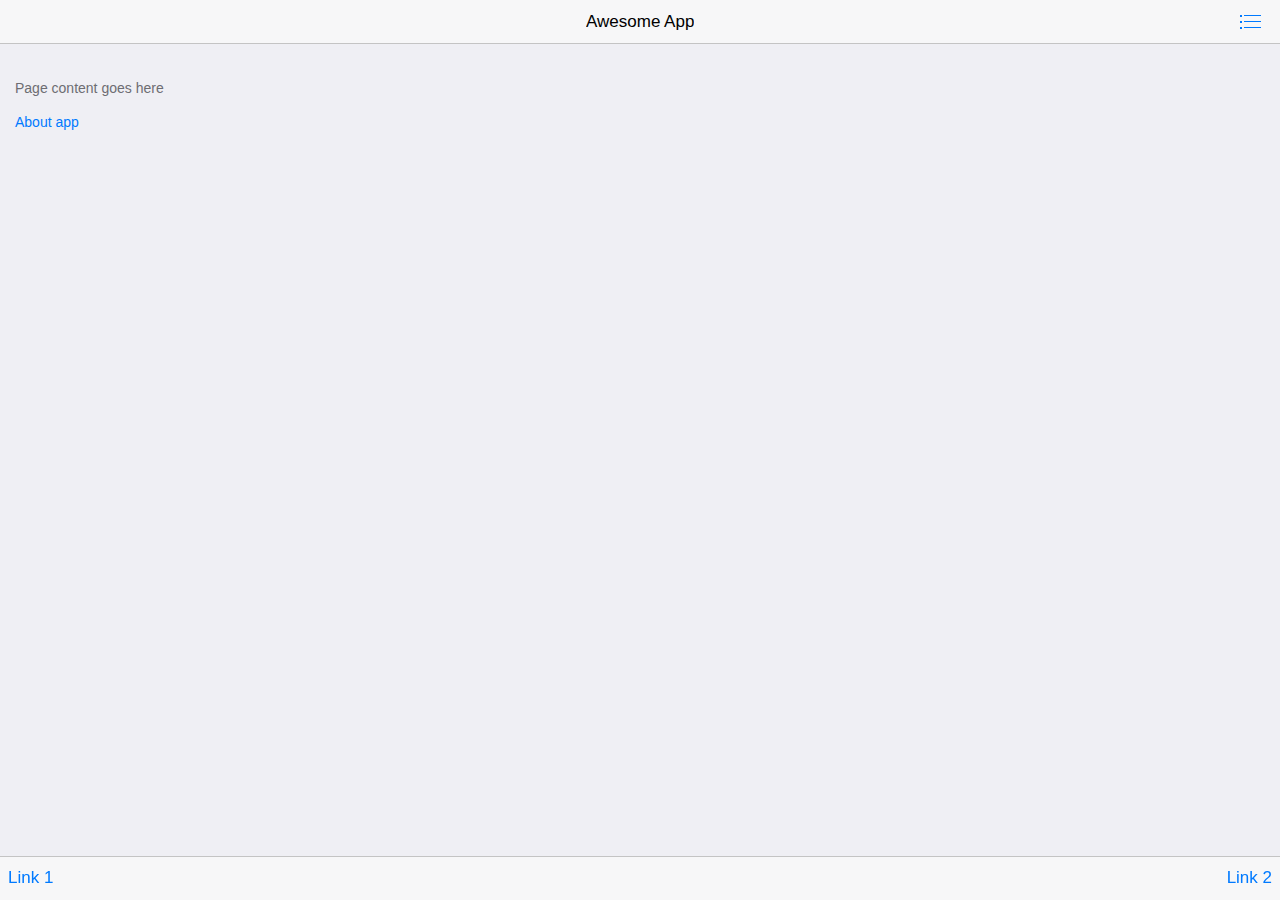
==== www/index.html @ 5a1fbdae "Initial Commit" ====
<!DOCTYPE html>
<html>
<head>
    <!--
        Customize this policy to fit your own app's needs. For more guidance, see:
            https://github.com/apache/cordova-plugin-whitelist/blob/master/README.md#content-security-policy
        Some notes:
            * gap: is required only on iOS (when using UIWebView) and is needed for JS->native communication
            * https://ssl.gstatic.com is required only on Android and is needed for TalkBack to function properly
            * Disables use of inline scripts in order to mitigate risk of XSS vulnerabilities. To change this:
                * Enable inline JS: add 'unsafe-inline' to default-src
        -->
    <meta http-equiv="Content-Security-Policy" content="default-src 'self' data: gap: https://ssl.gstatic.com 'unsafe-eval'; style-src 'self' 'unsafe-inline'; media-src *">

    <!-- Required meta tags-->
    <meta charset="utf-8">
    <meta name="viewport" content="width=device-width, initial-scale=1, maximum-scale=1, minimum-scale=1, user-scalable=no, minimal-ui">
    <meta name="apple-mobile-web-app-capable" content="yes">
    <meta name="apple-mobile-web-app-status-bar-style" content="black">
    <meta name="format-detection" content="telephone=no">
    <meta name="msapplication-tap-highlight" content="no">

    <!-- Your app title -->
    <title>My App</title>

    <!-- This template defaults to the iOS CSS theme. To support both iOS and material design themes, see the Framework7 Tutorial at the link below:
        http://www.idangero.us/framework7/tutorials/maintain-both-ios-and-material-themes-in-single-app.html
     -->

    <link rel="stylesheet" href="lib/framework7/css/framework7.ios.min.css">
    <link rel="stylesheet" href="lib/framework7/css/framework7.ios.colors.min.css">

    <link rel="stylesheet" href="css/styles.css">
</head>

<body>
    <!-- Status bar overlay for full screen mode (PhoneGap) -->
    <div class="statusbar-overlay"></div>

    <!-- Panels overlay-->
    <div class="panel-overlay"></div>
    <!-- Left panel with reveal effect-->
    <div class="panel panel-left panel-reveal">
        <div class="content-block">
            <p>Left panel content goes here</p>
        </div>
    </div>

    <!-- Views -->
    <div class="views">
        <!-- Your main view, should have "view-main" class -->
        <div class="view view-main">
            <!-- Top Navbar-->
            <div class="navbar">
                <div class="navbar-inner">
                    <!-- We need cool sliding animation on title element, so we have additional "sliding" class -->
                    <div class="center sliding">Awesome App</div>
                    <div class="right">
                        <!--
                          Right link contains only icon - additional "icon-only" class
                          Additional "open-panel" class tells app to open panel when we click on this link
                        -->
                        <a href="#" class="link icon-only open-panel"><i class="icon icon-bars"></i></a>
                    </div>
                </div>
            </div>
            <!-- Pages container, because we use fixed-through navbar and toolbar, it has additional appropriate classes-->
            <div class="pages navbar-through toolbar-through">
                <!-- Page, "data-page" contains page name -->
                <div data-page="index" class="page">
                    <!-- Scrollable page content -->
                    <div class="page-content">
                        <div class="content-block">
                            <p>Page content goes here</p>
                            <!-- Link to another page -->
                            <a href="about.html">About app</a>
                        </div>
                    </div>
                </div>
            </div>
            <!-- Bottom Toolbar-->
            <div class="toolbar">
                <div class="toolbar-inner">
                    <!-- Toolbar links -->
                    <a href="#" class="link">Link 1</a>
                    <a href="#" class="link">Link 2</a>
                </div>
            </div>
        </div>
    </div>

    <script type="text/javascript" src="cordova.js"></script>
    <script type="text/javascript" src="lib/framework7/js/framework7.min.js"></script>
    <script type="text/javascript" src="js/my-app.js"></script>
</body>

</html>
---- www/lib/framework7/css/framework7.ios.min.css ----
/**
 * Framework7 1.4.0
 * Full Featured Mobile HTML Framework For Building iOS & Android Apps
 * 
 * http://www.idangero.us/framework7
 * 
 * Copyright 2015, Vladimir Kharlampidi
 * The iDangero.us
 * http://www.idangero.us/
 * 
 * Licensed under MIT
 * 
 * Released on: December 7, 2015
 */
body,html{position:relative;height:100%;width:100%;overflow-x:hidden}body{font-family:-apple-system,SF UI Text,Helvetica Neue,Helvetica,Arial,sans-serif;margin:0;padding:0;color:#000;font-size:14px;line-height:1.4;width:100%;-webkit-text-size-adjust:100%;background:#fff;overflow:hidden}@media all and (width:1024px) and (height:691px) and (orientation:landscape){body,html{height:671px}}@media all and (width:1024px) and (height:692px) and (orientation:landscape){body,html{height:672px}}*{-webkit-tap-highlight-color:transparent;-webkit-touch-callout:none}a,input,select,textarea{outline:0}a{text-decoration:none;color:#007aff}p{margin:1em 0}.row{display:-webkit-box;display:-ms-flexbox;display:-webkit-flex;display:flex;-webkit-box-pack:justify;-ms-flex-pack:justify;-webkit-justify-content:space-between;justify-content:space-between;-webkit-box-lines:multiple;-moz-box-lines:multiple;-webkit-flex-wrap:wrap;-ms-flex-wrap:wrap;flex-wrap:wrap;-webkit-box-align:start;-ms-flex-align:start;-webkit-align-items:flex-start;align-items:flex-start}.row>[class*=col-]{box-sizing:border-box}.row .col-auto{width:100%}.row .col-100{width:100%;width:-webkit-calc((100% - 15px*0)/ 1);width:calc((100% - 15px*0)/ 1)}.row.no-gutter .col-100{width:100%}.row .col-95{width:95%;width:-webkit-calc((100% - 15px*.05263157894736836)/ 1.0526315789473684);width:calc((100% - 15px*.05263157894736836)/ 1.0526315789473684)}.row.no-gutter .col-95{width:95%}.row .col-90{width:90%;width:-webkit-calc((100% - 15px*.11111111111111116)/ 1.1111111111111112);width:calc((100% - 15px*.11111111111111116)/ 1.1111111111111112)}.row.no-gutter .col-90{width:90%}.row .col-85{width:85%;width:-webkit-calc((100% - 15px*.17647058823529416)/ 1.1764705882352942);width:calc((100% - 15px*.17647058823529416)/ 1.1764705882352942)}.row.no-gutter .col-85{width:85%}.row .col-80{width:80%;width:-webkit-calc((100% - 15px*.25)/ 1.25);width:calc((100% - 15px*.25)/ 1.25)}.row.no-gutter .col-80{width:80%}.row .col-75{width:75%;width:-webkit-calc((100% - 15px*.33333333333333326)/ 1.3333333333333333);width:calc((100% - 15px*.33333333333333326)/ 1.3333333333333333)}.row.no-gutter .col-75{width:75%}.row .col-66{width:66.66666666666666%;width:-webkit-calc((100% - 15px*.5000000000000002)/ 1.5000000000000002);width:calc((100% - 15px*.5000000000000002)/ 1.5000000000000002)}.row.no-gutter .col-66{width:66.66666666666666%}.row .col-60{width:60%;width:-webkit-calc((100% - 15px*.6666666666666667)/ 1.6666666666666667);width:calc((100% - 15px*.6666666666666667)/ 1.6666666666666667)}.row.no-gutter .col-60{width:60%}.row .col-50{width:50%;width:-webkit-calc((100% - 15px*1)/ 2);width:calc((100% - 15px*1)/ 2)}.row.no-gutter .col-50{width:50%}.row .col-40{width:40%;width:-webkit-calc((100% - 15px*1.5)/ 2.5);width:calc((100% - 15px*1.5)/ 2.5)}.row.no-gutter .col-40{width:40%}.row .col-33{width:33.333333333333336%;width:-webkit-calc((100% - 15px*2)/ 3);width:calc((100% - 15px*2)/ 3)}.row.no-gutter .col-33{width:33.333333333333336%}.row .col-25{width:25%;width:-webkit-calc((100% - 15px*3)/ 4);width:calc((100% - 15px*3)/ 4)}.row.no-gutter .col-25{width:25%}.row .col-20{width:20%;width:-webkit-calc((100% - 15px*4)/ 5);width:calc((100% - 15px*4)/ 5)}.row.no-gutter .col-20{width:20%}.row .col-15{width:15%;width:-webkit-calc((100% - 15px*5.666666666666667)/ 6.666666666666667);width:calc((100% - 15px*5.666666666666667)/ 6.666666666666667)}.row.no-gutter .col-15{width:15%}.row .col-10{width:10%;width:-webkit-calc((100% - 15px*9)/ 10);width:calc((100% - 15px*9)/ 10)}.row.no-gutter .col-10{width:10%}.row .col-5{width:5%;width:-webkit-calc((100% - 15px*19)/ 20);width:calc((100% - 15px*19)/ 20)}.row.no-gutter .col-5{width:5%}.row .col-auto:nth-last-child(1),.row .col-auto:nth-last-child(1)~.col-auto{width:100%;width:-webkit-calc((100% - 15px*0)/ 1);width:calc((100% - 15px*0)/ 1)}.row.no-gutter .col-auto:nth-last-child(1),.row.no-gutter .col-auto:nth-last-child(1)~.col-auto{width:100%}.row .col-auto:nth-last-child(2),.row .col-auto:nth-last-child(2)~.col-auto{width:50%;width:-webkit-calc((100% - 15px*1)/ 2);width:calc((100% - 15px*1)/ 2)}.row.no-gutter .col-auto:nth-last-child(2),.row.no-gutter .col-auto:nth-last-child(2)~.col-auto{width:50%}.row .col-auto:nth-last-child(3),.row .col-auto:nth-last-child(3)~.col-auto{width:33.33333333%;width:-webkit-calc((100% - 15px*2)/ 3);width:calc((100% - 15px*2)/ 3)}.row.no-gutter .col-auto:nth-last-child(3),.row.no-gutter .col-auto:nth-last-child(3)~.col-auto{width:33.33333333%}.row .col-auto:nth-last-child(4),.row .col-auto:nth-last-child(4)~.col-auto{width:25%;width:-webkit-calc((100% - 15px*3)/ 4);width:calc((100% - 15px*3)/ 4)}.row.no-gutter .col-auto:nth-last-child(4),.row.no-gutter .col-auto:nth-last-child(4)~.col-auto{width:25%}.row .col-auto:nth-last-child(5),.row .col-auto:nth-last-child(5)~.col-auto{width:20%;width:-webkit-calc((100% - 15px*4)/ 5);width:calc((100% - 15px*4)/ 5)}.row.no-gutter .col-auto:nth-last-child(5),.row.no-gutter .col-auto:nth-last-child(5)~.col-auto{width:20%}.row .col-auto:nth-last-child(6),.row .col-auto:nth-last-child(6)~.col-auto{width:16.66666667%;width:-webkit-calc((100% - 15px*5)/ 6);width:calc((100% - 15px*5)/ 6)}.row.no-gutter .col-auto:nth-last-child(6),.row.no-gutter .col-auto:nth-last-child(6)~.col-auto{width:16.66666667%}.row .col-auto:nth-last-child(7),.row .col-auto:nth-last-child(7)~.col-auto{width:14.28571429%;width:-webkit-calc((100% - 15px*6)/ 7);width:calc((100% - 15px*6)/ 7)}.row.no-gutter .col-auto:nth-last-child(7),.row.no-gutter .col-auto:nth-last-child(7)~.col-auto{width:14.28571429%}.row .col-auto:nth-last-child(8),.row .col-auto:nth-last-child(8)~.col-auto{width:12.5%;width:-webkit-calc((100% - 15px*7)/ 8);width:calc((100% - 15px*7)/ 8)}.row.no-gutter .col-auto:nth-last-child(8),.row.no-gutter .col-auto:nth-last-child(8)~.col-auto{width:12.5%}.row .col-auto:nth-last-child(9),.row .col-auto:nth-last-child(9)~.col-auto{width:11.11111111%;width:-webkit-calc((100% - 15px*8)/ 9);width:calc((100% - 15px*8)/ 9)}.row.no-gutter .col-auto:nth-last-child(9),.row.no-gutter .col-auto:nth-last-child(9)~.col-auto{width:11.11111111%}.row .col-auto:nth-last-child(10),.row .col-auto:nth-last-child(10)~.col-auto{width:10%;width:-webkit-calc((100% - 15px*9)/ 10);width:calc((100% - 15px*9)/ 10)}.row.no-gutter .col-auto:nth-last-child(10),.row.no-gutter .col-auto:nth-last-child(10)~.col-auto{width:10%}.row .col-auto:nth-last-child(11),.row .col-auto:nth-last-child(11)~.col-auto{width:9.09090909%;width:-webkit-calc((100% - 15px*10)/ 11);width:calc((100% - 15px*10)/ 11)}.row.no-gutter .col-auto:nth-last-child(11),.row.no-gutter .col-auto:nth-last-child(11)~.col-auto{width:9.09090909%}.row .col-auto:nth-last-child(12),.row .col-auto:nth-last-child(12)~.col-auto{width:8.33333333%;width:-webkit-calc((100% - 15px*11)/ 12);width:calc((100% - 15px*11)/ 12)}.row.no-gutter .col-auto:nth-last-child(12),.row.no-gutter .col-auto:nth-last-child(12)~.col-auto{width:8.33333333%}.row .col-auto:nth-last-child(13),.row .col-auto:nth-last-child(13)~.col-auto{width:7.69230769%;width:-webkit-calc((100% - 15px*12)/ 13);width:calc((100% - 15px*12)/ 13)}.row.no-gutter .col-auto:nth-last-child(13),.row.no-gutter .col-auto:nth-last-child(13)~.col-auto{width:7.69230769%}.row .col-auto:nth-last-child(14),.row .col-auto:nth-last-child(14)~.col-auto{width:7.14285714%;width:-webkit-calc((100% - 15px*13)/ 14);width:calc((100% - 15px*13)/ 14)}.row.no-gutter .col-auto:nth-last-child(14),.row.no-gutter .col-auto:nth-last-child(14)~.col-auto{width:7.14285714%}.row .col-auto:nth-last-child(15),.row .col-auto:nth-last-child(15)~.col-auto{width:6.66666667%;width:-webkit-calc((100% - 15px*14)/ 15);width:calc((100% - 15px*14)/ 15)}.row.no-gutter .col-auto:nth-last-child(15),.row.no-gutter .col-auto:nth-last-child(15)~.col-auto{width:6.66666667%}@media all and (min-width:768px){.row .tablet-100{width:100%;width:-webkit-calc((100% - 15px*0)/ 1);width:calc((100% - 15px*0)/ 1)}.row.no-gutter .tablet-100{width:100%}.row .tablet-95{width:95%;width:-webkit-calc((100% - 15px*.05263157894736836)/ 1.0526315789473684);width:calc((100% - 15px*.05263157894736836)/ 1.0526315789473684)}.row.no-gutter .tablet-95{width:95%}.row .tablet-90{width:90%;width:-webkit-calc((100% - 15px*.11111111111111116)/ 1.1111111111111112);width:calc((100% - 15px*.11111111111111116)/ 1.1111111111111112)}.row.no-gutter .tablet-90{width:90%}.row .tablet-85{width:85%;width:-webkit-calc((100% - 15px*.17647058823529416)/ 1.1764705882352942);width:calc((100% - 15px*.17647058823529416)/ 1.1764705882352942)}.row.no-gutter .tablet-85{width:85%}.row .tablet-80{width:80%;width:-webkit-calc((100% - 15px*.25)/ 1.25);width:calc((100% - 15px*.25)/ 1.25)}.row.no-gutter .tablet-80{width:80%}.row .tablet-75{width:75%;width:-webkit-calc((100% - 15px*.33333333333333326)/ 1.3333333333333333);width:calc((100% - 15px*.33333333333333326)/ 1.3333333333333333)}.row.no-gutter .tablet-75{width:75%}.row .tablet-66{width:66.66666666666666%;width:-webkit-calc((100% - 15px*.5000000000000002)/ 1.5000000000000002);width:calc((100% - 15px*.5000000000000002)/ 1.5000000000000002)}.row.no-gutter .tablet-66{width:66.66666666666666%}.row .tablet-60{width:60%;width:-webkit-calc((100% - 15px*.6666666666666667)/ 1.6666666666666667);width:calc((100% - 15px*.6666666666666667)/ 1.6666666666666667)}.row.no-gutter .tablet-60{width:60%}.row .tablet-50{width:50%;width:-webkit-calc((100% - 15px*1)/ 2);width:calc((100% - 15px*1)/ 2)}.row.no-gutter .tablet-50{width:50%}.row .tablet-40{width:40%;width:-webkit-calc((100% - 15px*1.5)/ 2.5);width:calc((100% - 15px*1.5)/ 2.5)}.row.no-gutter .tablet-40{width:40%}.row .tablet-33{width:33.333333333333336%;width:-webkit-calc((100% - 15px*2)/ 3);width:calc((100% - 15px*2)/ 3)}.row.no-gutter .tablet-33{width:33.333333333333336%}.row .tablet-25{width:25%;width:-webkit-calc((100% - 15px*3)/ 4);width:calc((100% - 15px*3)/ 4)}.row.no-gutter .tablet-25{width:25%}.row .tablet-20{width:20%;width:-webkit-calc((100% - 15px*4)/ 5);width:calc((100% - 15px*4)/ 5)}.row.no-gutter .tablet-20{width:20%}.row .tablet-15{width:15%;width:-webkit-calc((100% - 15px*5.666666666666667)/ 6.666666666666667);width:calc((100% - 15px*5.666666666666667)/ 6.666666666666667)}.row.no-gutter .tablet-15{width:15%}.row .tablet-10{width:10%;width:-webkit-calc((100% - 15px*9)/ 10);width:calc((100% - 15px*9)/ 10)}.row.no-gutter .tablet-10{width:10%}.row .tablet-5{width:5%;width:-webkit-calc((100% - 15px*19)/ 20);width:calc((100% - 15px*19)/ 20)}.row.no-gutter .tablet-5{width:5%}.row .tablet-auto:nth-last-child(1),.row .tablet-auto:nth-last-child(1)~.col-auto{width:100%;width:-webkit-calc((100% - 15px*0)/ 1);width:calc((100% - 15px*0)/ 1)}.row.no-gutter .tablet-auto:nth-last-child(1),.row.no-gutter .tablet-auto:nth-last-child(1)~.tablet-auto{width:100%}.row .tablet-auto:nth-last-child(2),.row .tablet-auto:nth-last-child(2)~.col-auto{width:50%;width:-webkit-calc((100% - 15px*1)/ 2);width:calc((100% - 15px*1)/ 2)}.row.no-gutter .tablet-auto:nth-last-child(2),.row.no-gutter .tablet-auto:nth-last-child(2)~.tablet-auto{width:50%}.row .tablet-auto:nth-last-child(3),.row .tablet-auto:nth-last-child(3)~.col-auto{width:33.33333333%;width:-webkit-calc((100% - 15px*2)/ 3);width:calc((100% - 15px*2)/ 3)}.row.no-gutter .tablet-auto:nth-last-child(3),.row.no-gutter .tablet-auto:nth-last-child(3)~.tablet-auto{width:33.33333333%}.row .tablet-auto:nth-last-child(4),.row .tablet-auto:nth-last-child(4)~.col-auto{width:25%;width:-webkit-calc((100% - 15px*3)/ 4);width:calc((100% - 15px*3)/ 4)}.row.no-gutter .tablet-auto:nth-last-child(4),.row.no-gutter .tablet-auto:nth-last-child(4)~.tablet-auto{width:25%}.row .tablet-auto:nth-last-child(5),.row .tablet-auto:nth-last-child(5)~.col-auto{width:20%;width:-webkit-calc((100% - 15px*4)/ 5);width:calc((100% - 15px*4)/ 5)}.row.no-gutter .tablet-auto:nth-last-child(5),.row.no-gutter .tablet-auto:nth-last-child(5)~.tablet-auto{width:20%}.row .tablet-auto:nth-last-child(6),.row .tablet-auto:nth-last-child(6)~.col-auto{width:16.66666667%;width:-webkit-calc((100% - 15px*5)/ 6);width:calc((100% - 15px*5)/ 6)}.row.no-gutter .tablet-auto:nth-last-child(6),.row.no-gutter .tablet-auto:nth-last-child(6)~.tablet-auto{width:16.66666667%}.row .tablet-auto:nth-last-child(7),.row .tablet-auto:nth-last-child(7)~.col-auto{width:14.28571429%;width:-webkit-calc((100% - 15px*6)/ 7);width:calc((100% - 15px*6)/ 7)}.row.no-gutter .tablet-auto:nth-last-child(7),.row.no-gutter .tablet-auto:nth-last-child(7)~.tablet-auto{width:14.28571429%}.row .tablet-auto:nth-last-child(8),.row .tablet-auto:nth-last-child(8)~.col-auto{width:12.5%;width:-webkit-calc((100% - 15px*7)/ 8);width:calc((100% - 15px*7)/ 8)}.row.no-gutter .tablet-auto:nth-last-child(8),.row.no-gutter .tablet-auto:nth-last-child(8)~.tablet-auto{width:12.5%}.row .tablet-auto:nth-last-child(9),.row .tablet-auto:nth-last-child(9)~.col-auto{width:11.11111111%;width:-webkit-calc((100% - 15px*8)/ 9);width:calc((100% - 15px*8)/ 9)}.row.no-gutter .tablet-auto:nth-last-child(9),.row.no-gutter .tablet-auto:nth-last-child(9)~.tablet-auto{width:11.11111111%}.row .tablet-auto:nth-last-child(10),.row .tablet-auto:nth-last-child(10)~.col-auto{width:10%;width:-webkit-calc((100% - 15px*9)/ 10);width:calc((100% - 15px*9)/ 10)}.row.no-gutter .tablet-auto:nth-last-child(10),.row.no-gutter .tablet-auto:nth-last-child(10)~.tablet-auto{width:10%}.row .tablet-auto:nth-last-child(11),.row .tablet-auto:nth-last-child(11)~.col-auto{width:9.09090909%;width:-webkit-calc((100% - 15px*10)/ 11);width:calc((100% - 15px*10)/ 11)}.row.no-gutter .tablet-auto:nth-last-child(11),.row.no-gutter .tablet-auto:nth-last-child(11)~.tablet-auto{width:9.09090909%}.row .tablet-auto:nth-last-child(12),.row .tablet-auto:nth-last-child(12)~.col-auto{width:8.33333333%;width:-webkit-calc((100% - 15px*11)/ 12);width:calc((100% - 15px*11)/ 12)}.row.no-gutter .tablet-auto:nth-last-child(12),.row.no-gutter .tablet-auto:nth-last-child(12)~.tablet-auto{width:8.33333333%}.row .tablet-auto:nth-last-child(13),.row .tablet-auto:nth-last-child(13)~.col-auto{width:7.69230769%;width:-webkit-calc((100% - 15px*12)/ 13);width:calc((100% - 15px*12)/ 13)}.row.no-gutter .tablet-auto:nth-last-child(13),.row.no-gutter .tablet-auto:nth-last-child(13)~.tablet-auto{width:7.69230769%}.row .tablet-auto:nth-last-child(14),.row .tablet-auto:nth-last-child(14)~.col-auto{width:7.14285714%;width:-webkit-calc((100% - 15px*13)/ 14);width:calc((100% - 15px*13)/ 14)}.row.no-gutter .tablet-auto:nth-last-child(14),.row.no-gutter .tablet-auto:nth-last-child(14)~.tablet-auto{width:7.14285714%}.row .tablet-auto:nth-last-child(15),.row .tablet-auto:nth-last-child(15)~.col-auto{width:6.66666667%;width:-webkit-calc((100% - 15px*14)/ 15);width:calc((100% - 15px*14)/ 15)}.row.no-gutter .tablet-auto:nth-last-child(15),.row.no-gutter .tablet-auto:nth-last-child(15)~.tablet-auto{width:6.66666667%}}.view,.views{position:relative;width:100%;height:100%;z-index:5000}.views{overflow:auto;-webkit-overflow-scrolling:touch}.view{overflow:hidden;box-sizing:border-box}.pages{position:relative;width:100%;height:100%;overflow:hidden;background:#000}.page{box-sizing:border-box;position:absolute;left:0;top:0;width:100%;height:100%;background:#efeff4;-webkit-transform:translate3d(0,0,0);transform:translate3d(0,0,0)}.page.cached{display:none}.page-on-left{opacity:.9;-webkit-transform:translate3d(-20%,0,0);transform:translate3d(-20%,0,0)}.page-on-center .swipeback-page-shadow{opacity:1}.page-on-right{-webkit-transform:translate3d(100%,0,0);transform:translate3d(100%,0,0)}.page-on-right .swipeback-page-shadow{opacity:0}.page-content{overflow:auto;-webkit-overflow-scrolling:touch;box-sizing:border-box;height:100%;position:relative;z-index:1}.swipeback-page-shadow{position:absolute;right:100%;top:0;width:16px;height:100%;background:-webkit-linear-gradient(left,rgba(0,0,0,0) 0,rgba(0,0,0,0) 10%,rgba(0,0,0,.01) 50%,rgba(0,0,0,.2) 100%);background:linear-gradient(to right,rgba(0,0,0,0) 0,rgba(0,0,0,0) 10%,rgba(0,0,0,.01) 50%,rgba(0,0,0,.2) 100%);z-index:-1;content:''}html.android .swipeback-page-shadow{display:none;-webkit-animation:none;animation:none}.page-transitioning,.page-transitioning .swipeback-page-shadow{-webkit-transition-duration:.4s;transition-duration:.4s}.page-from-center-to-right:before,.page-from-right-to-center:before{position:absolute;right:100%;top:0;width:16px;height:100%;background:-webkit-linear-gradient(left,rgba(0,0,0,0) 0,rgba(0,0,0,0) 10%,rgba(0,0,0,.01) 50%,rgba(0,0,0,.2) 100%);background:linear-gradient(to right,rgba(0,0,0,0) 0,rgba(0,0,0,0) 10%,rgba(0,0,0,.01) 50%,rgba(0,0,0,.2) 100%);z-index:-1;content:''}html.android .page-from-center-to-right:before,html.android .page-from-right-to-center:before{display:none;-webkit-animation:none;animation:none}.page-from-right-to-center{-webkit-animation:pageFromRightToCenter .4s forwards;animation:pageFromRightToCenter .4s forwards}.page-from-right-to-center:before{-webkit-animation:pageFromRightToCenterShadow .4s forwards;animation:pageFromRightToCenterShadow .4s forwards}.page-from-center-to-right{-webkit-animation:pageFromCenterToRight .4s forwards;animation:pageFromCenterToRight .4s forwards}.page-from-center-to-right:before{-webkit-animation:pageFromCenterToRightShadow .4s forwards;animation:pageFromCenterToRightShadow .4s forwards}@-webkit-keyframes pageFromRightToCenter{from{-webkit-transform:translate3d(100%,0,0)}to{-webkit-transform:translate3d(0,0,0)}}@keyframes pageFromRightToCenter{from{transform:translate3d(100%,0,0)}to{transform:translate3d(0,0,0)}}@-webkit-keyframes pageFromRightToCenterShadow{from{opacity:0}to{opacity:1}}@keyframes pageFromRightToCenterShadow{from{opacity:0}to{opacity:1}}@-webkit-keyframes pageFromCenterToRight{from{-webkit-transform:translate3d(0,0,0)}to{-webkit-transform:translate3d(100%,0,0)}}@keyframes pageFromCenterToRight{from{transform:translate3d(0,0,0)}to{transform:translate3d(100%,0,0)}}@-webkit-keyframes pageFromCenterToRightShadow{from{opacity:1}to{opacity:0}}@keyframes pageFromCenterToRightShadow{from{opacity:1}to{opacity:0}}.page-from-center-to-left{-webkit-animation:pageFromCenterToLeft .4s forwards;animation:pageFromCenterToLeft .4s forwards}.page-from-left-to-center{-webkit-animation:pageFromLeftToCenter .4s forwards;animation:pageFromLeftToCenter .4s forwards}@-webkit-keyframes pageFromCenterToLeft{from{opacity:1;-webkit-transform:translate3d(0,0,0)}to{opacity:.9;-webkit-transform:translate3d(-20%,0,0)}}@keyframes pageFromCenterToLeft{from{transform:translate3d(0,0,0)}to{opacity:.9;transform:translate3d(-20%,0,0)}}@-webkit-keyframes pageFromLeftToCenter{from{opacity:.9;-webkit-transform:translate3d(-20%,0,0)}to{opacity:1;-webkit-transform:translate3d(0,0,0)}}@keyframes pageFromLeftToCenter{from{transform:translate3d(-20%,0,0)}to{opacity:1;transform:translate3d(0,0,0)}}.navbar-inner,.toolbar-inner{position:absolute;left:0;top:0;width:100%;height:100%;padding:0 8px;box-sizing:border-box;display:-webkit-box;display:-ms-flexbox;display:-webkit-flex;display:flex;-webkit-box-pack:justify;-ms-flex-pack:justify;-webkit-justify-content:space-between;justify-content:space-between;-webkit-box-align:center;-ms-flex-align:center;-webkit-align-items:center;align-items:center}.navbar-inner.cached{display:none}.navbar,.toolbar{height:44px;width:100%;box-sizing:border-box;font-size:17px;position:relative;margin:0;z-index:500;-webkit-backface-visibility:hidden;backface-visibility:hidden}.navbar b,.toolbar b{font-weight:500}html.ios-gt-8 .navbar b,html.ios-gt-8 .toolbar b{font-weight:600}.navbar,.subnavbar,.toolbar{background:#f7f7f8}.navbar a.link,.subnavbar a.link,.toolbar a.link{line-height:44px;height:44px;text-decoration:none;position:relative;display:-webkit-box;display:-ms-flexbox;display:-webkit-flex;display:flex;-webkit-box-pack:start;-ms-flex-pack:start;-webkit-justify-content:flex-start;justify-content:flex-start;-webkit-box-align:center;-ms-flex-align:center;-webkit-align-items:center;align-items:center;-webkit-transition-duration:.3s;transition-duration:.3s;-webkit-transform:translateZ(0);transform:translateZ(0)}.navbar a.link.active-state,.subnavbar a.link.active-state,.toolbar a.link.active-state,html:not(.watch-active-state) .navbar a.link:active,html:not(.watch-active-state) .subnavbar a.link:active,html:not(.watch-active-state) .toolbar a.link:active{opacity:.3;-webkit-transition-duration:0s;transition-duration:0s}.navbar a.link i+i,.navbar a.link i+span,.navbar a.link span+i,.navbar a.link span+span,.subnavbar a.link i+i,.subnavbar a.link i+span,.subnavbar a.link span+i,.subnavbar a.link span+span,.toolbar a.link i+i,.toolbar a.link i+span,.toolbar a.link span+i,.toolbar a.link span+span{margin-left:7px}.navbar a.icon-only,.subnavbar a.icon-only,.toolbar a.icon-only{min-width:44px;display:-webkit-box;display:-ms-flexbox;display:-webkit-flex;display:flex;-webkit-box-pack:center;-ms-flex-pack:center;-webkit-justify-content:center;justify-content:center;-webkit-box-align:center;-ms-flex-align:center;-webkit-align-items:center;align-items:center;margin:0}.navbar i.icon,.subnavbar i.icon,.toolbar i.icon{display:block}.navbar{left:0;top:0}.navbar:after{content:'';position:absolute;left:0;bottom:0;right:auto;top:auto;height:1px;width:100%;background-color:#c4c4c4;display:block;z-index:15;-webkit-transform-origin:50% 100%;transform-origin:50% 100%}html.pixel-ratio-2 .navbar:after{-webkit-transform:scaleY(.5);transform:scaleY(.5)}html.pixel-ratio-3 .navbar:after{-webkit-transform:scaleY(.33);transform:scaleY(.33)}.navbar:after{backface-visibility:hidden}.navbar.no-border:after{display:none}.navbar .center{font-size:17px;font-weight:500;text-align:center;margin:0;position:relative;overflow:hidden;text-overflow:ellipsis;white-space:nowrap;line-height:44px;-webkit-flex-shrink:10;-ms-flex:0 10 auto;flex-shrink:10;display:-webkit-box;display:-ms-flexbox;display:-webkit-flex;display:flex;-webkit-box-align:center;-ms-flex-align:center;-webkit-align-items:center;align-items:center}html.ios-gt-8 .navbar .center{font-weight:600}.navbar .left,.navbar .right{-webkit-flex-shrink:0;-ms-flex:0 0 auto;flex-shrink:0;display:-webkit-box;display:-ms-flexbox;display:-webkit-flex;display:flex;-webkit-box-pack:start;-ms-flex-pack:start;-webkit-justify-content:flex-start;justify-content:flex-start;-webkit-box-align:center;-ms-flex-align:center;-webkit-align-items:center;align-items:center;-webkit-transform:translate3d(0,0,0);transform:translate3d(0,0,0)}.navbar .left a+a,.navbar .right a+a{margin-left:15px}.navbar .left{margin-right:10px}.navbar .right{margin-left:10px}.navbar .right:first-child{position:absolute;right:8px;height:100%}.popup .navbar{-webkit-transform:translate3d(0,0,0);transform:translate3d(0,0,0)}.subnavbar{height:44px;width:100%;position:absolute;left:0;top:100%;margin-top:-1px;z-index:20;box-sizing:border-box;padding:0 8px;display:-webkit-box;display:-ms-flexbox;display:-webkit-flex;display:flex;-webkit-box-pack:justify;-ms-flex-pack:justify;-webkit-justify-content:space-between;justify-content:space-between;-webkit-box-align:center;-ms-flex-align:center;-webkit-align-items:center;align-items:center}.subnavbar:after{content:'';position:absolute;left:0;bottom:0;right:auto;top:auto;height:1px;width:100%;background-color:#c4c4c4;display:block;z-index:15;-webkit-transform-origin:50% 100%;transform-origin:50% 100%}html.pixel-ratio-2 .subnavbar:after{-webkit-transform:scaleY(.5);transform:scaleY(.5)}html.pixel-ratio-3 .subnavbar:after{-webkit-transform:scaleY(.33);transform:scaleY(.33)}.subnavbar.no-border:after{display:none}.navbar.no-border .subnavbar{margin-top:0}.navbar-on-left .subnavbar,.navbar-on-right .subnavbar{pointer-events:none}.navbar .subnavbar,.page .subnavbar{position:absolute}.page>.subnavbar{top:0;margin-top:0}.subnavbar>.buttons-row{width:100%}.subnavbar .searchbar,.subnavbar.searchbar{position:absolute}.subnavbar .searchbar,.subnavbar.searchbar{position:absolute}.subnavbar .searchbar{left:0;top:0}.toolbar{left:0;bottom:0}.toolbar:before{content:'';position:absolute;left:0;top:0;bottom:auto;right:auto;height:1px;width:100%;background-color:#c4c4c4;display:block;z-index:15;-webkit-transform-origin:50% 0;transform-origin:50% 0}html.pixel-ratio-2 .toolbar:before{-webkit-transform:scaleY(.5);transform:scaleY(.5)}html.pixel-ratio-3 .toolbar:before{-webkit-transform:scaleY(.33);transform:scaleY(.33)}.toolbar.no-border:before{display:none}.toolbar a{-webkit-flex-shrink:1;-ms-flex:0 1 auto;flex-shrink:1;position:relative;white-space:nowrap;text-overflow:ellipsis;overflow:hidden}.tabbar{color:#929292;z-index:5001}.tabbar a{color:#929292}.tabbar a.active{color:#007aff}.tabbar a.link{line-height:1.4}.tabbar a.link,.tabbar a.tab-link{height:100%;width:100%;box-sizing:border-box;display:-webkit-box;display:-ms-flexbox;display:-webkit-flex;display:flex;-webkit-box-pack:center;-ms-flex-pack:center;-webkit-justify-content:center;justify-content:center;-webkit-box-align:center;-ms-flex-align:center;-webkit-align-items:center;align-items:center;overflow:visible;-webkit-box-flex:1;-ms-flex:1;-webkit-box-orient:vertical;-moz-box-orient:vertical;-ms-flex-direction:column;-webkit-flex-direction:column;flex-direction:column}.tabbar i.icon{height:30px}.tabbar-labels{height:50px}.tabbar-labels a.link,.tabbar-labels a.tab-link{padding-top:4px;padding-bottom:4px;height:100%;-webkit-box-pack:justify;-ms-flex-pack:justify;-webkit-justify-content:space-between;justify-content:space-between}.tabbar-labels a.link i+span,.tabbar-labels a.tab-link i+span{margin:0}.tabbar-labels span.tabbar-label{line-height:1;display:block;margin:0;letter-spacing:.01em;font-size:10px;position:relative;text-overflow:ellipsis;white-space:nowrap}@media all and (min-width:768px){.tabbar .toolbar-inner{-webkit-box-pack:center;-ms-flex-pack:center;-webkit-justify-content:center;justify-content:center}.tabbar a.link,.tabbar a.tab-link{width:auto;min-width:105px}.tabbar-labels{height:56px}.tabbar-labels span.tabbar-label{font-size:14px}}.navbar-from-right-to-center .center,.navbar-from-right-to-center .fading,.navbar-from-right-to-center .left,.navbar-from-right-to-center .right,.navbar-from-right-to-center .subnavbar{-webkit-animation:navbarElementFadeIn .4s forwards;animation:navbarElementFadeIn .4s forwards}.navbar-from-right-to-center .sliding{opacity:1}.navbar-from-center-to-right .center,.navbar-from-center-to-right .fading,.navbar-from-center-to-right .left,.navbar-from-center-to-right .right,.navbar-from-center-to-right .subnavbar{-webkit-animation:navbarElementFadeOut .4s forwards;animation:navbarElementFadeOut .4s forwards}.navbar-from-center-to-right .sliding{opacity:0}.navbar-from-center-to-right .subnavbar.sliding{opacity:1}@-webkit-keyframes navbarElementFadeIn{from{opacity:0}to{opacity:1}}@keyframes navbarElementFadeIn{from{opacity:0}to{opacity:1}}.navbar-from-center-to-left .center,.navbar-from-center-to-left .fading,.navbar-from-center-to-left .left,.navbar-from-center-to-left .right,.navbar-from-center-to-left .subnavbar{-webkit-animation:navbarElementFadeOut .4s forwards;animation:navbarElementFadeOut .4s forwards}.navbar-from-center-to-left .sliding{opacity:0}.navbar-from-center-to-left .subnavbar.sliding{opacity:1}.navbar-from-left-to-center .center,.navbar-from-left-to-center .fading,.navbar-from-left-to-center .left,.navbar-from-left-to-center .right,.navbar-from-left-to-center .subnavbar{-webkit-animation:navbarElementFadeIn .4s forwards;animation:navbarElementFadeIn .4s forwards}.navbar-from-left-to-center .sliding{opacity:1}.navbar-on-left .center,.navbar-on-left .fading,.navbar-on-left .left,.navbar-on-left .right,.navbar-on-left .subnavbar{opacity:0}.navbar-on-left .sliding{opacity:0}.navbar-on-left .subnavbar.sliding{opacity:1;-webkit-transform:translate3d(-100%,0,0);transform:translate3d(-100%,0,0)}.navbar-on-right .center,.navbar-on-right .fading,.navbar-on-right .left,.navbar-on-right .right,.navbar-on-right .subnavbar{opacity:0}.navbar-on-right .sliding{opacity:0}.navbar-on-right .subnavbar.sliding{-webkit-transform:translate3d(100%,0,0);transform:translate3d(100%,0,0)}@-webkit-keyframes navbarElementFadeOut{from{opacity:1}to{opacity:0}}@keyframes navbarElementFadeOut{from{opacity:1}to{opacity:0}}.navbar-from-center-to-left .left.sliding .back.link .icon,.navbar-from-center-to-right .left.sliding .back.link .icon,.navbar-from-left-to-center .left.sliding .back.link .icon,.navbar-from-right-to-center .left.sliding .back.link .icon{-webkit-transition-duration:.4s;transition-duration:.4s}.navbar-from-center-to-left .sliding,.navbar-from-center-to-right .sliding,.navbar-from-left-to-center .sliding,.navbar-from-right-to-center .sliding{-webkit-transition-duration:.4s;transition-duration:.4s;-webkit-animation:none;animation:none}.page>.navbar,.page>.toolbar,.view>.navbar,.view>.toolbar,.views>.navbar,.views>.toolbar{position:absolute}.subnavbar~.page-content{padding-top:44px}.navbar-fixed .page-content,.navbar-through .page-content{padding-top:44px}.navbar-fixed .page-content.with-subnavbar,.navbar-fixed .subnavbar~.page-content,.navbar-fixed .with-subnavbar .page-content,.navbar-through .page-content.with-subnavbar,.navbar-through .subnavbar~.page-content,.navbar-through .with-subnavbar .page-content{padding-top:88px}.navbar-fixed .page .subnavbar,.navbar-fixed.page .subnavbar,.navbar-through .page .subnavbar,.navbar-through.page .subnavbar{top:44px}.tabbar-fixed .page-content,.tabbar-through .page-content,.toolbar-fixed .page-content,.toolbar-through .page-content{padding-bottom:44px}.tabbar-labels-fixed .page-content,.tabbar-labels-through .page-content{padding-bottom:50px}@media all and (min-width:768px){.tabbar-labels-fixed .page-content,.tabbar-labels-through .page-content{padding-bottom:56px}}.navbar.navbar-hiding{-webkit-transition-duration:.4s;transition-duration:.4s;-webkit-transform:translate3d(0,0,0);transform:translate3d(0,0,0)}.navbar.navbar-hiding~.page .list-group-title,.navbar.navbar-hiding~.page-content .list-group-title,.navbar.navbar-hiding~.pages .list-group-title{-webkit-transition-duration:.4s;transition-duration:.4s}.navbar.navbar-hiding~.page .subnavbar,.navbar.navbar-hiding~.page-content .subnavbar,.navbar.navbar-hiding~.pages .subnavbar{-webkit-transition-duration:.4s;transition-duration:.4s}.navbar.navbar-hidden{-webkit-transition-duration:.4s;transition-duration:.4s;-webkit-transform:translate3d(0,-100%,0);transform:translate3d(0,-100%,0)}.navbar.navbar-hidden~.page .list-group-title,.navbar.navbar-hidden~.page-content .list-group-title,.navbar.navbar-hidden~.pages .list-group-title{-webkit-transition-duration:.4s;transition-duration:.4s;top:-44px}.navbar.navbar-hidden~.page .subnavbar,.navbar.navbar-hidden~.page-content .subnavbar,.navbar.navbar-hidden~.pages .subnavbar{-webkit-transform:translate3d(0,-100%,0);transform:translate3d(0,-100%,0);-webkit-transition-duration:.4s;transition-duration:.4s}.page.no-navbar .page-content{padding-top:0}.page.no-navbar .page-content.with-subnavbar,.page.no-navbar.with-subnavbar .page-content,.with-subnavbar .page.no-navbar .page-content{padding-top:44px}.tabbar.tabbar-hiding,.tabbar.toolbar-hiding,.toolbar.tabbar-hiding,.toolbar.toolbar-hiding{-webkit-transition-duration:.4s;transition-duration:.4s;-webkit-transform:translate3d(0,0,0);transform:translate3d(0,0,0)}.tabbar.tabbar-hidden,.tabbar.toolbar-hidden,.toolbar.tabbar-hidden,.toolbar.toolbar-hidden{-webkit-transition-duration:.4s;transition-duration:.4s;-webkit-transform:translate3d(0,100%,0);transform:translate3d(0,100%,0)}.page.no-tabbar .page-content,.page.no-toolbar .page-content{padding-bottom:0}.searchbar{height:44px;width:100%;background:#c9c9ce;box-sizing:border-box;padding:0 8px;overflow:hidden;position:relative;display:-webkit-box;display:-ms-flexbox;display:-webkit-flex;display:flex;-webkit-box-align:center;-ms-flex-align:center;-webkit-align-items:center;align-items:center}.searchbar:after{content:'';position:absolute;left:0;bottom:0;right:auto;top:auto;height:1px;width:100%;background-color:#b4b4b4;display:block;z-index:15;-webkit-transform-origin:50% 100%;transform-origin:50% 100%}html.pixel-ratio-2 .searchbar:after{-webkit-transform:scaleY(.5);transform:scaleY(.5)}html.pixel-ratio-3 .searchbar:after{-webkit-transform:scaleY(.33);transform:scaleY(.33)}.searchbar .searchbar-input{width:100%;height:28px;position:relative;-webkit-flex-shrink:1;-ms-flex:0 1 auto;flex-shrink:1}.searchbar input[type=search]{box-sizing:border-box;width:100%;height:100%;display:block;border:none;-webkit-appearance:none;-moz-appearance:none;-ms-appearance:none;appearance:none;border-radius:5px;font-family:inherit;color:#000;font-size:14px;font-weight:400;padding:0 28px;background-color:#fff;background-repeat:no-repeat;background-position:8px center;background-image:url("data:image/svg+xml;charset=utf-8,%3Csvg%20xmlns%3D'http%3A%2F%2Fwww.w3.org%2F2000%2Fsvg'%20viewBox%3D'0%200%2013%2013'%20enable-background%3D'new%200%200%2013%2013'%3E%3Cg%3E%3Cpath%20fill%3D'%23939398'%20d%3D'M5%2C1c2.2%2C0%2C4%2C1.8%2C4%2C4S7.2%2C9%2C5%2C9S1%2C7.2%2C1%2C5S2.8%2C1%2C5%2C1%20M5%2C0C2.2%2C0%2C0%2C2.2%2C0%2C5s2.2%2C5%2C5%2C5s5-2.2%2C5-5S7.8%2C0%2C5%2C0%20L5%2C0z'%2F%3E%3C%2Fg%3E%3Cline%20stroke%3D'%23939398'%20stroke-miterlimit%3D'10'%20x1%3D'12.6'%20y1%3D'12.6'%20x2%3D'8.2'%20y2%3D'8.2'%2F%3E%3C%2Fsvg%3E");-webkit-background-size:13px 13px;background-size:13px 13px}.searchbar input[type=search]::-webkit-input-placeholder{color:#939398;opacity:1}.searchbar input[type=search]::-webkit-search-cancel-button{-webkit-appearance:none}.searchbar .searchbar-clear{position:absolute;width:28px;height:28px;right:0;top:0;opacity:0;pointer-events:none;background-position:center;background-repeat:no-repeat;background-image:url("data:image/svg+xml;charset=utf-8,%3Csvg%20xmlns%3D'http%3A%2F%2Fwww.w3.org%2F2000%2Fsvg'%20viewBox%3D'0%200%2028%2028'%3E%3Ccircle%20cx%3D'14'%20cy%3D'14'%20r%3D'14'%20fill%3D'%238e8e93'%2F%3E%3Cline%20stroke%3D'%23ffffff'%20stroke-width%3D'2'%20stroke-miterlimit%3D'10'%20x1%3D'8'%20y1%3D'8'%20x2%3D'20'%20y2%3D'20'%2F%3E%3Cline%20fill%3D'none'%20stroke%3D'%23ffffff'%20stroke-width%3D'2'%20stroke-miterlimit%3D'10'%20x1%3D'20'%20y1%3D'8'%20x2%3D'8'%20y2%3D'20'%2F%3E%3C%2Fsvg%3E");-webkit-background-size:14px 14px;background-size:14px 14px;-webkit-transition-duration:.3s;transition-duration:.3s;cursor:pointer}.searchbar .searchbar-cancel{-webkit-transition-duration:.3s;transition-duration:.3s;-webkit-transform:translate3d(0,0,0);transform:translate3d(0,0,0);font-size:17px;cursor:pointer;opacity:0;-webkit-flex-shrink:0;-ms-flex:0 0 auto;flex-shrink:0;margin-left:0;pointer-events:none;display:none}.searchbar.searchbar-active .searchbar-cancel{margin-left:8px;opacity:1;pointer-events:auto}.searchbar.searchbar-active .searchbar-cancel.active-state,html:not(.watch-active-state) .searchbar.searchbar-active .searchbar-cancel:active{opacity:.3;-webkit-transition-duration:0s;transition-duration:0s}.searchbar.searchbar-not-empty .searchbar-clear{pointer-events:auto;opacity:1}.searchbar-overlay{position:absolute;left:0;top:0;width:100%;height:100%;z-index:100;opacity:0;pointer-events:none;background:rgba(0,0,0,.4);-webkit-transition-duration:.3s;transition-duration:.3s;-webkit-transform:translate3d(0,0,0);transform:translate3d(0,0,0)}.searchbar-overlay.searchbar-overlay-active{opacity:1;pointer-events:auto}.searchbar-not-found{display:none}.hidden-by-searchbar,.list-block .hidden-by-searchbar,.list-block li.hidden-by-searchbar{display:none}.page>.searchbar{position:absolute;width:100%;left:0;top:0;z-index:200}.page>.searchbar~.page-content{padding-top:44px}.navbar-fixed .page>.searchbar,.navbar-fixed>.searchbar,.navbar-through .page>.searchbar,.navbar-through>.searchbar{top:44px}.navbar-fixed .page>.searchbar~.page-content,.navbar-fixed>.searchbar~.page-content,.navbar-through .page>.searchbar~.page-content,.navbar-through>.searchbar~.page-content{padding-top:88px}.messagebar{-webkit-transform:translate3d(0,0,0);transform:translate3d(0,0,0);-webkit-transition-duration:0s;transition-duration:0s}.messagebar textarea{-webkit-appearance:none;-moz-appearance:none;-ms-appearance:none;appearance:none;-webkit-box-sizing:border-box;-moz-box-sizing:border-box;box-sizing:border-box;border:1px solid #c8c8cd;background:#fff;border-radius:5px;box-shadow:none;display:block;padding:3px 8px 3px;margin:0;width:100%;height:28px;color:#000;font-size:17px;line-height:20px;font-family:inherit;resize:none;-webkit-flex-shrink:1;-ms-flex:0 1 auto;flex-shrink:1}.messagebar .link{-ms-flex-item-align:flex-end;-webkit-align-self:flex-end;align-self:flex-end}.messagebar .link.icon-only:first-child{margin-left:-6px}.messagebar .link:not(.icon-only)+textarea{margin-left:8px}.messagebar textarea+.link{margin-left:8px}.messagebar .link{-webkit-flex-shrink:0;-ms-flex:0 0 auto;flex-shrink:0}.messagebar~.page-content{padding-bottom:44px}.page.no-toolbar .messagebar~.page-content{padding-bottom:44px}.hidden-toolbar .messagebar{-webkit-transform:translate3d(0,0,0);transform:translate3d(0,0,0);-webkit-transition-duration:0s;transition-duration:0s}i.icon{display:inline-block;vertical-align:middle;background-size:100% auto;background-position:center;background-repeat:no-repeat;font-style:normal;position:relative}i.icon.icon-back{width:12px;height:20px;background-image:url("data:image/svg+xml;charset=utf-8,%3Csvg%20xmlns%3D'http%3A%2F%2Fwww.w3.org%2F2000%2Fsvg'%20viewBox%3D'0%200%2012%2020'%3E%3Cpath%20d%3D'M10%2C0l2%2C2l-8%2C8l8%2C8l-2%2C2L0%2C10L10%2C0z'%20fill%3D'%23007aff'%2F%3E%3C%2Fsvg%3E")}i.icon.icon-forward{width:12px;height:20px;background-image:url("data:image/svg+xml;charset=utf-8,%3Csvg%20xmlns%3D'http%3A%2F%2Fwww.w3.org%2F2000%2Fsvg'%20viewBox%3D'0%200%2012%2020'%3E%3Cpath%20d%3D'M2%2C20l-2-2l8-8L0%2C2l2-2l10%2C10L2%2C20z'%20fill%3D'%23007aff'%2F%3E%3C%2Fsvg%3E")}i.icon.icon-bars{width:21px;height:14px;background-image:url("data:image/svg+xml;charset=utf-8,%3Csvg%20xmlns%3D'http%3A%2F%2Fwww.w3.org%2F2000%2Fsvg'%20viewBox%3D'0%200%2021%2014'%3E%3Cpath%20fill%3D'%23007aff'%20d%3D'M0%2C0h2v2H0V0z%20M4%2C0h17v1H4V0z%20M0%2C6h2v2H0V6z%20M4%2C6h17v1H4V6z%20M0%2C12h2v2H0V12z%20M4%2C12h17v1H4V12z'%2F%3E%3C%2Fsvg%3E")}@media (-webkit-min-device-pixel-ratio:2),(min-resolution:2ddpx){i.icon.icon-bars{background-image:url("data:image/svg+xml;charset=utf-8,%3Csvg%20xmlns%3D'http%3A%2F%2Fwww.w3.org%2F2000%2Fsvg'%20viewBox%3D'0%200%2042%2026'%3E%3Cpath%20fill%3D'%23007aff'%20d%3D'M0%2C0h4v4H0V0z%20M8%2C1h34v2H8V1z%20M0%2C11h4v4H0V11z%20M8%2C12h34v2H8V12z%20M0%2C22h4v4H0V22z%20M8%2C23h34v2H8V23z'%2F%3E%3C%2Fsvg%3E");height:13px}}i.icon.icon-camera{width:25px;height:20px;background-image:url("data:image/svg+xml;charset=utf-8,%3Csvg%20xmlns%3D'http%3A%2F%2Fwww.w3.org%2F2000%2Fsvg'%20x%3D'0px'%20y%3D'0px'%20viewBox%3D'0%200%2025%2020'%3E%3Cpath%20fill%3D'%238C8D92'%20d%3D'M13.3%2C5.5c-2.7%2C0-5%2C2.2-5%2C5s2.2%2C5%2C5%2C5c2.7%2C0%2C5-2.2%2C5-5S16%2C5.5%2C13.3%2C5.5z'%2F%3E%3Cpath%20fill%3D'%238C8D92'%20d%3D'M22.8%2C1.8h-3.3c-0.2-1.3-1-1.8-2-1.8H8.1c-1%2C0-1.8%2C0.4-2%2C1.8H2.8C1.4%2C1.8%2C0%2C2.8%2C0%2C4.2v12.6%20c0%2C1.4%2C1.4%2C2.5%2C2.8%2C2.5h20c1.4%2C0%2C2.2-1.1%2C2.2-2.5V4.2C25%2C2.8%2C24.2%2C1.8%2C22.8%2C1.8z%20M3.5%2C6.4C2.6%2C6.4%2C2%2C5.8%2C2%2C5c0-0.8%2C0.7-1.5%2C1.5-1.5%20S5%2C4.1%2C5%2C5C5%2C5.8%2C4.3%2C6.4%2C3.5%2C6.4z%20M13.3%2C16.8c-3.5%2C0-6.3-2.7-6.3-6.2c0-3.3%2C2.5-6.2%2C5.7-6.2h1.2c3.2%2C0%2C5.7%2C2.9%2C5.7%2C6.2%20C19.6%2C14.1%2C16.7%2C16.8%2C13.3%2C16.8z'%2F%3E%3C%2Fsvg%3E")}i.icon.icon-f7{width:29px;height:29px;background-image:url(../img/i-f7-ios.png);border-radius:6px}i.icon.icon-form-name{width:29px;height:29px;background-image:url(../img/i-form-name-ios.svg)}i.icon.icon-form-password{width:29px;height:29px;background-image:url(../img/i-form-password-ios.svg)}i.icon.icon-form-email{width:29px;height:29px;background-image:url(../img/i-form-email-ios.svg)}i.icon.icon-form-calendar{width:29px;height:29px;background-image:url(../img/i-form-calendar-ios.svg)}i.icon.icon-form-tel{width:29px;height:29px;background-image:url(../img/i-form-tel-ios.svg)}i.icon.icon-form-gender{width:29px;height:29px;background-image:url(../img/i-form-gender-ios.svg)}i.icon.icon-form-toggle{width:29px;height:29px;background-image:url(../img/i-form-toggle-ios.svg)}i.icon.icon-form-comment{width:29px;height:29px;background-image:url(../img/i-form-comment-ios.svg)}i.icon.icon-form-settings{width:29px;height:29px;background-image:url(../img/i-form-settings-ios.svg)}i.icon.icon-form-url{width:29px;height:29px;background-image:url(../img/i-form-url-ios.svg)}i.icon.icon-next,i.icon.icon-prev{width:15px;height:15px}i.icon.icon-next{background-image:url("data:image/svg+xml;charset=utf-8,%3Csvg%20xmlns%3D'http%3A%2F%2Fwww.w3.org%2F2000%2Fsvg'%20viewBox%3D'0%200%2015%2015'%3E%3Cg%3E%3Cpath%20fill%3D'%23007aff'%20d%3D'M1%2C1.6l11.8%2C5.8L1%2C13.4V1.6%20M0%2C0v15l15-7.6L0%2C0L0%2C0z'%2F%3E%3C%2Fg%3E%3C%2Fsvg%3E")}i.icon.icon-prev{background-image:url("data:image/svg+xml;charset=utf-8,%3Csvg%20xmlns%3D'http%3A%2F%2Fwww.w3.org%2F2000%2Fsvg'%20viewBox%3D'0%200%2015%2015'%3E%3Cg%3E%3Cpath%20fill%3D'%23007aff'%20d%3D'M14%2C1.6v11.8L2.2%2C7.6L14%2C1.6%20M15%2C0L0%2C7.6L15%2C15V0L15%2C0z'%2F%3E%3C%2Fg%3E%3C%2Fsvg%3E")}i.icon.icon-plus{width:25px;height:25px;font-size:31px;line-height:20px;text-align:center;font-weight:100}.badge{font-size:13px;display:inline-block;color:#fff;background:#8e8e93;border-radius:20px;padding:0 6px;height:20px;line-height:20px;box-sizing:border-box;text-align:center}.item-after .badge{min-width:20px}.icon .badge{position:absolute;left:100%;margin-left:-10px;top:-2px;font-size:10px;line-height:16px;height:16px;border-radius:16px;padding:0 4px;min-width:16px}.content-block{margin:35px 0;padding:0 15px;color:#6d6d72;box-sizing:border-box}.content-block-title{position:relative;overflow:hidden;margin:0;white-space:nowrap;text-overflow:ellipsis;font-size:14px;text-transform:uppercase;line-height:1;color:#6d6d72;margin:35px 15px 10px}.content-block-title+.card,.content-block-title+.content-block,.content-block-title+.list-block{margin-top:10px}.content-block-inner{background:#fff;padding:10px 15px;margin-left:-15px;width:100%;position:relative;color:#000}.content-block-inner:before{content:'';position:absolute;left:0;top:0;bottom:auto;right:auto;height:1px;width:100%;background-color:#c8c7cc;display:block;z-index:15;-webkit-transform-origin:50% 0;transform-origin:50% 0}html.pixel-ratio-2 .content-block-inner:before{-webkit-transform:scaleY(.5);transform:scaleY(.5)}html.pixel-ratio-3 .content-block-inner:before{-webkit-transform:scaleY(.33);transform:scaleY(.33)}.content-block-inner:after{content:'';position:absolute;left:0;bottom:0;right:auto;top:auto;height:1px;width:100%;background-color:#c8c7cc;display:block;z-index:15;-webkit-transform-origin:50% 100%;transform-origin:50% 100%}html.pixel-ratio-2 .content-block-inner:after{-webkit-transform:scaleY(.5);transform:scaleY(.5)}html.pixel-ratio-3 .content-block-inner:after{-webkit-transform:scaleY(.33);transform:scaleY(.33)}.content-block.inset{margin-left:15px;margin-right:15px;border-radius:7px}.content-block.inset .content-block-inner{border-radius:7px}.content-block.inset .content-block-inner:before{display:none}.content-block.inset .content-block-inner:after{display:none}@media all and (min-width:768px){.content-block.tablet-inset{margin-left:15px;margin-right:15px;border-radius:7px}.content-block.tablet-inset .content-block-inner{border-radius:7px}.content-block.tablet-inset .content-block-inner:before{display:none}.content-block.tablet-inset .content-block-inner:after{display:none}}.list-block{margin:35px 0;font-size:17px}.list-block ul{background:#fff;list-style:none;padding:0;margin:0;position:relative}.list-block ul:before{content:'';position:absolute;left:0;top:0;bottom:auto;right:auto;height:1px;width:100%;background-color:#c8c7cc;display:block;z-index:15;-webkit-transform-origin:50% 0;transform-origin:50% 0}html.pixel-ratio-2 .list-block ul:before{-webkit-transform:scaleY(.5);transform:scaleY(.5)}html.pixel-ratio-3 .list-block ul:before{-webkit-transform:scaleY(.33);transform:scaleY(.33)}.list-block ul:after{content:'';position:absolute;left:0;bottom:0;right:auto;top:auto;height:1px;width:100%;background-color:#c8c7cc;display:block;z-index:15;-webkit-transform-origin:50% 100%;transform-origin:50% 100%}html.pixel-ratio-2 .list-block ul:after{-webkit-transform:scaleY(.5);transform:scaleY(.5)}html.pixel-ratio-3 .list-block ul:after{-webkit-transform:scaleY(.33);transform:scaleY(.33)}.list-block ul ul{padding-left:45px}.list-block ul ul:before{display:none}.list-block ul ul:after{display:none}.list-block .align-top,.list-block .align-top .item-content,.list-block .align-top .item-inner{-webkit-box-align:start;-ms-flex-align:start;-webkit-align-items:flex-start;align-items:flex-start}.list-block.inset{margin-left:15px;margin-right:15px;border-radius:7px}.list-block.inset .content-block-title{margin-left:0;margin-right:0}.list-block.inset ul{border-radius:7px}.list-block.inset ul:before{display:none}.list-block.inset ul:after{display:none}.list-block.inset li:first-child>a{border-radius:7px 7px 0 0}.list-block.inset li:last-child>a{border-radius:0 0 7px 7px}.list-block.inset li:first-child:last-child>a{border-radius:7px}@media all and (min-width:768px){.list-block.tablet-inset{margin-left:15px;margin-right:15px;border-radius:7px}.list-block.tablet-inset .content-block-title{margin-left:0;margin-right:0}.list-block.tablet-inset ul{border-radius:7px}.list-block.tablet-inset ul:before{display:none}.list-block.tablet-inset ul:after{display:none}.list-block.tablet-inset li:first-child>a{border-radius:7px 7px 0 0}.list-block.tablet-inset li:last-child>a{border-radius:0 0 7px 7px}.list-block.tablet-inset li:first-child:last-child>a{border-radius:7px}.list-block.tablet-inset .content-block-title{margin-left:0;margin-right:0}.list-block.tablet-inset ul{border-radius:7px}.list-block.tablet-inset ul:before{display:none}.list-block.tablet-inset ul:after{display:none}.list-block.tablet-inset li:first-child>a{border-radius:7px 7px 0 0}.list-block.tablet-inset li:last-child>a{border-radius:0 0 7px 7px}.list-block.tablet-inset li:first-child:last-child>a{border-radius:7px}}.list-block li{box-sizing:border-box;position:relative}.list-block .item-media{display:-webkit-box;display:-ms-flexbox;display:-webkit-flex;display:flex;-webkit-flex-shrink:0;-ms-flex:0 0 auto;flex-shrink:0;-webkit-box-lines:single;-moz-box-lines:single;-webkit-flex-wrap:nowrap;-ms-flex-wrap:none;-ms-flex-wrap:nowrap;flex-wrap:nowrap;box-sizing:border-box;-webkit-box-align:center;-ms-flex-align:center;-webkit-align-items:center;align-items:center;padding-top:7px;padding-bottom:8px}.list-block .item-media i+i{margin-left:5px}.list-block .item-media i+img{margin-left:5px}.list-block .item-media+.item-inner{margin-left:15px}.list-block .item-inner{padding-right:15px;position:relative;width:100%;padding-top:8px;padding-bottom:7px;min-height:44px;box-sizing:border-box;display:-webkit-box;display:-ms-flexbox;display:-webkit-flex;display:flex;-webkit-box-flex:1;-ms-flex:1;overflow:hidden;-webkit-box-pack:justify;-ms-flex-pack:justify;-webkit-justify-content:space-between;justify-content:space-between;-webkit-box-align:center;-ms-flex-align:center;-webkit-align-items:center;align-items:center;-ms-flex-item-align:stretch;-webkit-align-self:stretch;align-self:stretch}.list-block .item-inner:after{content:'';position:absolute;left:0;bottom:0;right:auto;top:auto;height:1px;width:100%;background-color:#c8c7cc;display:block;z-index:15;-webkit-transform-origin:50% 100%;transform-origin:50% 100%}html.pixel-ratio-2 .list-block .item-inner:after{-webkit-transform:scaleY(.5);transform:scaleY(.5)}html.pixel-ratio-3 .list-block .item-inner:after{-webkit-transform:scaleY(.33);transform:scaleY(.33)}.list-block .item-title{-webkit-flex-shrink:1;-ms-flex:0 1 auto;flex-shrink:1;min-width:0;white-space:nowrap;position:relative;overflow:hidden;text-overflow:ellipsis;max-width:100%}.list-block .item-after{white-space:nowrap;color:#8e8e93;-webkit-flex-shrink:0;-ms-flex:0 0 auto;flex-shrink:0;margin-left:5px;display:-webkit-box;display:-ms-flexbox;display:-webkit-flex;display:flex;max-height:28px}.list-block .autocomplete-opener .item-after,.list-block .smart-select .item-after{max-width:70%;overflow:hidden;text-overflow:ellipsis;position:relative;display:block}.list-block .item-link{-webkit-transition-duration:.3s;transition-duration:.3s;display:block;color:inherit}.list-block .item-link .item-inner{padding-right:35px;background-image:url("data:image/svg+xml;charset=utf-8,%3Csvg%20viewBox%3D'0%200%2060%20120'%20xmlns%3D'http%3A%2F%2Fwww.w3.org%2F2000%2Fsvg'%3E%3Cpath%20d%3D'm60%2061.5-38.25%2038.25-9.75-9.75%2029.25-28.5-29.25-28.5%209.75-9.75z'%20fill%3D'%23c7c7cc'%2F%3E%3C%2Fsvg%3E");background-size:10px 20px;background-repeat:no-repeat;background-position:95% center;background-position:-webkit-calc(100% - 15px) center;background-position:calc(100% - 15px) center}.list-block .item-link.active-state,html:not(.watch-active-state) .list-block .item-link:active{-webkit-transition-duration:0s;transition-duration:0s;background-color:#d9d9d9}.list-block .item-link.active-state .item-inner:after,html:not(.watch-active-state) .list-block .item-link:active .item-inner:after{background-color:transparent}.list-block .item-link.list-button{padding:0 15px;text-align:center;color:#007aff;display:block;line-height:43px}.list-block .item-link.list-button:after{content:'';position:absolute;left:0;bottom:0;right:auto;top:auto;height:1px;width:100%;background-color:#c8c7cc;display:block;z-index:15;-webkit-transform-origin:50% 100%;transform-origin:50% 100%}html.pixel-ratio-2 .list-block .item-link.list-button:after{-webkit-transform:scaleY(.5);transform:scaleY(.5)}html.pixel-ratio-3 .list-block .item-link.list-button:after{-webkit-transform:scaleY(.33);transform:scaleY(.33)}.list-block .item-content{box-sizing:border-box;padding-left:15px;min-height:44px;display:-webkit-box;display:-ms-flexbox;display:-webkit-flex;display:flex;-webkit-box-pack:justify;-ms-flex-pack:justify;-webkit-justify-content:space-between;justify-content:space-between;-webkit-box-align:center;-ms-flex-align:center;-webkit-align-items:center;align-items:center}.list-block .list-block-label{margin:10px 0 35px;padding:0 15px;font-size:14px;color:#8f8f94}.list-block .swipeout{overflow:hidden;-webkit-transform-style:preserve-3d;transform-style:preserve-3d}.list-block .swipeout.deleting{-webkit-transition-duration:.3s;transition-duration:.3s}.list-block .swipeout.deleting .swipeout-content{-webkit-transform:translateX(-100%);transform:translateX(-100%)}.list-block .swipeout.transitioning .swipeout-actions-left a,.list-block .swipeout.transitioning .swipeout-actions-right a,.list-block .swipeout.transitioning .swipeout-content,.list-block .swipeout.transitioning .swipeout-overswipe{-webkit-transition:.3s;transition:.3s}.list-block .swipeout-content{position:relative;z-index:10}.list-block .swipeout-overswipe{-webkit-transition:.2s left;transition:.2s left}.list-block .swipeout-actions-left,.list-block .swipeout-actions-right{position:absolute;top:0;height:100%;display:-webkit-box;display:-ms-flexbox;display:-webkit-flex;display:flex}.list-block .swipeout-actions-left a,.list-block .swipeout-actions-right a{padding:0 30px;color:#fff;background:#c7c7cc;display:-webkit-box;display:-ms-flexbox;display:-webkit-flex;display:flex;-webkit-box-align:center;-ms-flex-align:center;-webkit-align-items:center;align-items:center;position:relative;left:0}.list-block .swipeout-actions-left a:after,.list-block .swipeout-actions-right a:after{content:'';position:absolute;top:0;width:600%;height:100%;background:inherit;z-index:-1}.list-block .swipeout-actions-left a.swipeout-delete,.list-block .swipeout-actions-right a.swipeout-delete{background:#ff3b30}.list-block .swipeout-actions-right{right:0;-webkit-transform:translateX(100%);transform:translateX(100%)}.list-block .swipeout-actions-right a:after{left:100%;margin-left:-1px}.list-block .swipeout-actions-left{left:0;-webkit-transform:translateX(-100%);transform:translateX(-100%)}.list-block .swipeout-actions-left a:after{right:100%;margin-right:-1px}.list-block .item-subtitle{font-size:15px;position:relative;overflow:hidden;white-space:nowrap;max-width:100%;text-overflow:ellipsis}.list-block .item-text{font-size:15px;color:#8e8e93;line-height:21px;position:relative;overflow:hidden;height:42px;text-overflow:ellipsis;-webkit-line-clamp:2;-webkit-box-orient:vertical;display:-webkit-box}.list-block li.media-item .item-title,.list-block.media-list .item-title{font-weight:500}html.ios-gt-8 .list-block li.media-item .item-title,html.ios-gt-8 .list-block.media-list .item-title{font-weight:600}.list-block li.media-item .item-inner,.list-block.media-list .item-inner{display:block;padding-top:10px;padding-bottom:9px;-ms-flex-item-align:stretch;-webkit-align-self:stretch;align-self:stretch}.list-block li.media-item .item-link .item-inner,.list-block.media-list .item-link .item-inner{background:0 0;padding-right:15px}.list-block li.media-item .item-link .item-title-row,.list-block.media-list .item-link .item-title-row{padding-right:20px;background:no-repeat right center;background-image:url("data:image/svg+xml;charset=utf-8,%3Csvg%20viewBox%3D'0%200%2060%20120'%20xmlns%3D'http%3A%2F%2Fwww.w3.org%2F2000%2Fsvg'%3E%3Cpath%20d%3D'm60%2061.5-38.25%2038.25-9.75-9.75%2029.25-28.5-29.25-28.5%209.75-9.75z'%20fill%3D'%23c7c7cc'%2F%3E%3C%2Fsvg%3E");background-size:10px 20px}.list-block li.media-item .item-media,.list-block.media-list .item-media{padding-top:9px;padding-bottom:10px}.list-block li.media-item .item-media img,.list-block.media-list .item-media img{display:block}.list-block li.media-item .item-title-row,.list-block.media-list .item-title-row{display:-webkit-box;display:-ms-flexbox;display:-webkit-flex;display:flex;-webkit-box-pack:justify;-ms-flex-pack:justify;-webkit-justify-content:space-between;justify-content:space-between}.list-block li.media-item .item-content>.item-after,.list-block.media-list .item-content>.item-after{margin-right:15px;margin-left:15px}.list-block .list-group ul:after,.list-block .list-group ul:before{z-index:25}.list-block .list-group+.list-group ul:before{display:none}.list-block .item-divider,.list-block .list-group-title{background:#F7F7F7;margin-top:-1px;padding:4px 15px;white-space:nowrap;position:relative;max-width:100%;text-overflow:ellipsis;overflow:hidden;color:#8e8e93;z-index:15}.list-block .item-divider:before,.list-block .list-group-title:before{content:'';position:absolute;left:0;top:0;bottom:auto;right:auto;height:1px;width:100%;background-color:#c8c7cc;display:block;z-index:15;-webkit-transform-origin:50% 0;transform-origin:50% 0}html.pixel-ratio-2 .list-block .item-divider:before,html.pixel-ratio-2 .list-block .list-group-title:before{-webkit-transform:scaleY(.5);transform:scaleY(.5)}html.pixel-ratio-3 .list-block .item-divider:before,html.pixel-ratio-3 .list-block .list-group-title:before{-webkit-transform:scaleY(.33);transform:scaleY(.33)}.list-block .list-group-title{position:relative;position:-webkit-sticky;position:-moz-sticky;position:sticky;top:0;z-index:20;margin-top:0}.list-block .list-group-title:before{display:none}.list-block .sortable-handler{position:absolute;right:0;top:0;bottom:1px;z-index:10;background-repeat:no-repeat;background-size:18px 12px;background-position:center;width:35px;background-image:url("data:image/svg+xml;charset=utf-8,%3Csvg%20xmlns%3D'http%3A%2F%2Fwww.w3.org%2F2000%2Fsvg'%20viewBox%3D'0%200%2018%2012'%20fill%3D'%23c7c7cc'%3E%3Cpath%20d%3D'M0%2C2V0h22v2H0z'%2F%3E%3Cpath%20d%3D'M0%2C7V5h22v2H0z'%2F%3E%3Cpath%20d%3D'M0%2C12v-2h22v2H0z'%2F%3E%3C%2Fsvg%3E");opacity:0;visibility:hidden;cursor:pointer;-webkit-transition-duration:.3s;transition-duration:.3s}.list-block.sortable .item-inner{-webkit-transition-duration:.3s;transition-duration:.3s}.list-block.sortable-opened .sortable-handler{visibility:visible;opacity:1}.list-block.sortable-opened .item-inner,.list-block.sortable-opened .item-link .item-inner{padding-right:35px}.list-block.sortable-opened .item-link .item-inner,.list-block.sortable-opened .item-link .item-title-row{background-image:none}.list-block.sortable-sorting li{-webkit-transition-duration:.3s;transition-duration:.3s}.list-block li.sorting{z-index:50;background:rgba(255,255,255,.8);box-shadow:0 2px 8px rgba(0,0,0,.6);-webkit-transition-duration:0s;transition-duration:0s}.list-block li.sorting .item-inner:after{display:none}.list-block li:last-child .list-button:after{display:none}.list-block li:last-child .item-inner:after,.list-block li:last-child li:last-child .item-inner:after{display:none}.list-block li li:last-child .item-inner:after,.list-block li:last-child li .item-inner:after{content:'';position:absolute;left:0;bottom:0;right:auto;top:auto;height:1px;width:100%;background-color:#c8c7cc;display:block;z-index:15;-webkit-transform-origin:50% 100%;transform-origin:50% 100%}html.pixel-ratio-2 .list-block li li:last-child .item-inner:after,html.pixel-ratio-2 .list-block li:last-child li .item-inner:after{-webkit-transform:scaleY(.5);transform:scaleY(.5)}html.pixel-ratio-3 .list-block li li:last-child .item-inner:after,html.pixel-ratio-3 .list-block li:last-child li .item-inner:after{-webkit-transform:scaleY(.33);transform:scaleY(.33)}.contacts-content{background:#fff}.contacts-block{margin:0}.contacts-block .list-group-title{padding:0 15px;background:#f7f7f7;color:#000;font-weight:500;line-height:22px;height:22px}html.ios-gt-8 .contacts-block .list-group-title{font-weight:600}.contacts-block .list-group:first-child ul:before{display:none}.contacts-block .list-group:last-child ul:after{display:none}.list-block input[type=time],.list-block input[type=number],.list-block input[type=search],.list-block input[type=text],.list-block input[type=password],.list-block input[type=email],.list-block input[type=tel],.list-block input[type=url],.list-block input[type=date],.list-block input[type=datetime-local],.list-block select,.list-block textarea{-webkit-appearance:none;-moz-appearance:none;-ms-appearance:none;appearance:none;box-sizing:border-box;border:none;background:0 0;border-radius:0;box-shadow:none;display:block;padding:0;margin:0;width:100%;height:43px;color:#000;font-size:17px;font-family:inherit}.list-block .item-title.label{vertical-align:top}.list-block .item-title.label+.item-input{margin-left:5px}.list-block input[type=date],.list-block input[type=datetime-local]{line-height:44px}.list-block select{-webkit-appearance:none;-moz-appearance:none;-ms-appearance:none;appearance:none}.list-block textarea{height:100px;resize:none;line-height:1.4;padding-top:8px;padding-bottom:7px}.list-block textarea.resizable{height:43px}.list-block .item-input{width:100%;margin-top:-8px;margin-bottom:-7px;-webkit-box-flex:1;-ms-flex:1;-webkit-flex-shrink:1;-ms-flex:0 1 auto;flex-shrink:1}.list-block .item-title.label{width:35%;-webkit-flex-shrink:0;-ms-flex:0 0 auto;flex-shrink:0}.label-switch{display:inline-block;vertical-align:middle;width:52px;border-radius:16px;box-sizing:border-box;height:32px;position:relative;cursor:pointer;-ms-flex-item-align:center;-webkit-align-self:center;align-self:center}.label-switch .checkbox{width:52px;border-radius:16px;box-sizing:border-box;height:32px;background:#e5e5e5;z-index:0;margin:0;padding:0;-webkit-appearance:none;-moz-appearance:none;-ms-appearance:none;appearance:none;border:none;cursor:pointer;position:relative;-webkit-transition-duration:.3s;transition-duration:.3s}.label-switch .checkbox:before{content:' ';position:absolute;left:2px;top:2px;width:48px;border-radius:16px;box-sizing:border-box;height:28px;background:#fff;z-index:1;-webkit-transition-duration:.3s;transition-duration:.3s;-webkit-transform:scale(1);transform:scale(1)}.label-switch .checkbox:after{content:' ';height:28px;width:28px;border-radius:28px;background:#fff;position:absolute;z-index:2;top:2px;left:2px;box-shadow:0 2px 5px rgba(0,0,0,.4);-webkit-transform:translateX(0);transform:translateX(0);-webkit-transition-duration:.3s;transition-duration:.3s}.label-switch input[type=checkbox]{display:none}.label-switch input[type=checkbox]:checked+.checkbox{background:#4cd964}.label-switch input[type=checkbox]:checked+.checkbox:before{-webkit-transform:scale(0);transform:scale(0)}.label-switch input[type=checkbox]:checked+.checkbox:after{-webkit-transform:translateX(20px);transform:translateX(20px)}html.android .label-switch input[type=checkbox]+.checkbox{-webkit-transition-duration:0;transition-duration:0}html.android .label-switch input[type=checkbox]+.checkbox:after,html.android .label-switch input[type=checkbox]+.checkbox:before{-webkit-transition-duration:0;transition-duration:0}.button{border:1px solid #007aff;color:#007aff;text-decoration:none;text-align:center;display:block;border-radius:5px;line-height:27px;box-sizing:border-box;-webkit-appearance:none;-moz-appearance:none;-ms-appearance:none;appearance:none;background:0 0;padding:0 10px;margin:0;height:29px;white-space:nowrap;position:relative;overflow:hidden;text-overflow:ellipsis;font-size:14px;font-family:inherit;cursor:pointer;outline:0}input[type=submit].button,input[type=button].button{width:100%}.button.active-state,html:not(.watch-active-state) .button:active{background:rgba(0,122,255,.15)}.button.button-round{border-radius:27px}.button.active{background:#007aff;color:#fff}.button.button-big{font-size:17px;height:44px;line-height:42px}.button.button-fill{color:#fff;background:#007aff;border:none}.button.button-fill.active-state,html:not(.watch-active-state) .button.button-fill:active{opacity:.8}.button i.icon:first-child{margin-right:10px}.button i.icon:last-child{margin-left:10px}.button i.icon:first-child:last-child{margin-left:0;margin-right:0}.buttons-row{-ms-flex-item-align:center;-webkit-align-self:center;align-self:center;display:-webkit-box;display:-ms-flexbox;display:-webkit-flex;display:flex;-webkit-box-lines:single;-moz-box-lines:single;-webkit-flex-wrap:nowrap;-ms-flex-wrap:none;-ms-flex-wrap:nowrap;flex-wrap:nowrap}.buttons-row .button{border-radius:0;border-left-width:0;width:100%;-webkit-box-flex:1;-ms-flex:1}.buttons-row .button:first-child{border-radius:5px 0 0 5px;border-left-width:1px;border-left-style:solid}.buttons-row .button:last-child{border-radius:0 5px 5px 0}.buttons-row .button:first-child:last-child{border-radius:5px}.buttons-row .button.button-round:first-child{border-radius:27px 0 0 27px}.buttons-row .button.button-round:last-child{border-radius:0 27px 27px 0}.range-slider{width:100%;position:relative;overflow:hidden;padding-left:3px;padding-right:3px;margin-left:-1px;-ms-flex-item-align:center;-webkit-align-self:center;align-self:center}.range-slider input[type=range]{position:relative;height:28px;width:100%;margin:4px 0 5px 0;-webkit-appearance:none;-moz-appearance:none;-ms-appearance:none;appearance:none;background:-webkit-gradient(linear,50% 0,50% 100%,color-stop(0,#b7b8b7),color-stop(100%,#b7b8b7));background:linear-gradient(to right,#b7b8b7 0,#b7b8b7 100%);background-position:center;background-size:100% 2px;background-repeat:no-repeat;outline:0;border:none;box-sizing:content-box;-ms-background-position-y:500px}.range-slider input[type=range]:active,.range-slider input[type=range]:focus{border:0;outline:0}.range-slider input[type=range]:after{height:2px;background:#fff;content:' ';width:5px;top:50%;margin-top:-1px;left:-5px;z-index:1;position:absolute}.range-slider input[type=range]::-webkit-slider-thumb{-webkit-appearance:none;-moz-appearance:none;-ms-appearance:none;appearance:none;border:none;height:28px;width:28px;position:relative;background:0 0}.range-slider input[type=range]::-webkit-slider-thumb:after{height:28px;width:28px;border-radius:28px;background:#fff;z-index:10;box-shadow:0 2px 4px rgba(0,0,0,.4);border:0;outline:0;position:absolute;box-sizing:border-box;content:' ';left:0;top:0}.range-slider input[type=range]::-webkit-slider-thumb:before{position:absolute;top:50%;right:100%;width:2000px;height:2px;margin-top:-1px;z-index:1;background:#007aff;content:' '}.range-slider input[type=range]::-moz-range-track{width:100%;height:2px;background:#b7b8b7;border:none;outline:0}.range-slider input[type=range]::-moz-range-thumb{height:28px;width:28px;border-radius:28px;background:#fff;z-index:10;box-shadow:0 2px 4px rgba(0,0,0,.4);border:0;outline:0;position:absolute;box-sizing:border-box;content:' '}.range-slider input[type=range]::-ms-track{width:100%;height:2px;cursor:pointer;background:0 0;border-color:transparent;color:transparent}.range-slider input[type=range]::-ms-thumb{height:28px;width:28px;border-radius:28px;background:#fff;z-index:10;box-shadow:0 2px 4px rgba(0,0,0,.4);border:0;outline:0;position:absolute;content:' ';box-shadow:none;border:1px solid rgba(0,0,0,.2);box-sizing:border-box;margin-top:0;top:50%}.range-slider input[type=range]::-ms-fill-lower{background:#007aff}.range-slider input[type=range]::-ms-fill-upper{background:#b7b8b7}label.label-checkbox{cursor:pointer}label.label-checkbox i.icon-form-checkbox{width:22px;height:22px;position:relative;border-radius:22px;border:1px solid #c7c7cc;box-sizing:border-box}label.label-checkbox i.icon-form-checkbox:after{content:' ';position:absolute;left:50%;margin-left:-6px;top:50%;margin-top:-4px;width:12px;height:9px}label.label-checkbox input[type=checkbox],label.label-checkbox input[type=radio]{display:none}label.label-checkbox input[type=checkbox]:checked+.item-media i.icon-form-checkbox,label.label-checkbox input[type=radio]:checked+.item-media i.icon-form-checkbox{border:none;background-color:#007aff}label.label-checkbox input[type=checkbox]:checked+.item-media i.icon-form-checkbox:after,label.label-checkbox input[type=radio]:checked+.item-media i.icon-form-checkbox:after{background:no-repeat center;background-image:url("data:image/svg+xml;charset=utf-8,%3Csvg%20xmlns%3D'http%3A%2F%2Fwww.w3.org%2F2000%2Fsvg'%20x%3D'0px'%20y%3D'0px'%20viewBox%3D'0%200%2012%209'%20xml%3Aspace%3D'preserve'%3E%3Cpolygon%20fill%3D'%23ffffff'%20points%3D'12%2C0.7%2011.3%2C0%203.9%2C7.4%200.7%2C4.2%200%2C4.9%203.9%2C8.8%203.9%2C8.8%203.9%2C8.8%20'%2F%3E%3C%2Fsvg%3E");-webkit-background-size:12px 9px;background-size:12px 9px}label.label-radio{cursor:pointer}label.label-radio input[type=checkbox],label.label-radio input[type=radio]{display:none}label.label-radio input[type=checkbox]~.item-inner,label.label-radio input[type=radio]~.item-inner{padding-right:35px}label.label-radio input[type=checkbox]:checked~.item-inner,label.label-radio input[type=radio]:checked~.item-inner{background:no-repeat center;background-image:url("data:image/svg+xml;charset=utf-8,%3Csvg%20xmlns%3D'http%3A%2F%2Fwww.w3.org%2F2000%2Fsvg'%20viewBox%3D'0%200%2013%2010'%3E%3Cpolygon%20fill%3D'%23007aff'%20points%3D'11.6%2C0%204.4%2C7.2%201.4%2C4.2%200%2C5.6%204.4%2C10%204.4%2C10%204.4%2C10%2013%2C1.4%20'%2F%3E%3C%2Fsvg%3E");background-position:90% center;background-position:-webkit-calc(100% - 15px) center;background-position:calc(100% - 15px) center;-webkit-background-size:13px 10px;background-size:13px 10px}label.label-checkbox,label.label-radio{-webkit-transition-duration:.3s;transition-duration:.3s}html:not(.watch-active-state) label.label-checkbox:active,html:not(.watch-active-state) label.label-radio:active,label.label-checkbox.active-state,label.label-radio.active-state{-webkit-transition-duration:0s;transition-duration:0s;background-color:#d9d9d9}html:not(.watch-active-state) label.label-checkbox:active .item-inner:after,html:not(.watch-active-state) label.label-radio:active .item-inner:after,label.label-checkbox.active-state .item-inner:after,label.label-radio.active-state .item-inner:after{background-color:transparent}.smart-select select{display:none}.list-block .accordion-item-toggle{cursor:pointer;-webkit-transition-duration:.3s;transition-duration:.3s}.list-block .accordion-item-toggle .item-inner{padding-right:35px;background:no-repeat -webkit-calc(100% - 15px) center;background:no-repeat calc(100% - 15px) center;background-image:url("data:image/svg+xml;charset=utf-8,%3Csvg%20viewBox%3D'0%200%2060%20120'%20xmlns%3D'http%3A%2F%2Fwww.w3.org%2F2000%2Fsvg'%3E%3Cpath%20d%3D'm60%2061.5-38.25%2038.25-9.75-9.75%2029.25-28.5-29.25-28.5%209.75-9.75z'%20fill%3D'%23c7c7cc'%2F%3E%3C%2Fsvg%3E");background-size:10px 20px}.list-block .accordion-item-toggle.active-state,html:not(.watch-active-state) .list-block .accordion-item-toggle:active{-webkit-transition-duration:0s;transition-duration:0s;background-color:#d9d9d9}.list-block .accordion-item-toggle.active-state>.item-inner:after,html:not(.watch-active-state) .list-block .accordion-item-toggle:active>.item-inner:after{background-color:transparent}.list-block .accordion-item-toggle .item-inner,.list-block .accordion-item>.item-link .item-inner{-webkit-transition-duration:.3s;transition-duration:.3s;-webkit-transition-property:background-color;transition-property:background-color}.list-block .accordion-item-toggle .item-inner:after,.list-block .accordion-item>.item-link .item-inner:after{-webkit-transition-duration:.3s;transition-duration:.3s}.list-block .accordion-item-expanded.media-item .accordion-item-toggle .item-title-row,.list-block .accordion-item-expanded.media-item>.item-link .item-title-row,.list-block.media-list .accordion-item-expanded .accordion-item-toggle .item-title-row,.list-block.media-list .accordion-item-expanded>.item-link .item-title-row,.list-block:not(.media-list) .accordion-item-expanded:not(.media-item) .accordion-item-toggle .item-inner,.list-block:not(.media-list) .accordion-item-expanded:not(.media-item)>.item-link .item-inner{background-image:url("data:image/svg+xml;charset=utf-8,%3Csvg%20viewBox%3D'0%200%2060%20120'%20xmlns%3D'http%3A%2F%2Fwww.w3.org%2F2000%2Fsvg'%3E%3Cpath%20d%3D'm60%2061.5-38.25%2038.25-9.75-9.75%2029.25-28.5-29.25-28.5%209.75-9.75z'%20transform%3D'translate(115%2C%2030)%20rotate(90)'%20fill%3D'%23c7c7cc'%2F%3E%3C%2Fsvg%3E");background-size:20px 20px}.list-block .accordion-item-expanded .accordion-item-toggle .item-inner:after,.list-block .accordion-item-expanded>.item-link .item-inner:after{background-color:transparent}.list-block .accordion-item .content-block,.list-block .accordion-item .list-block{margin-top:0;margin-bottom:0}.list-block .accordion-item ul{padding-left:0}.accordion-item-content{position:relative;overflow:hidden;height:0;font-size:14px;-webkit-transition-duration:.3s;transition-duration:.3s;-webkit-transform:translate3d(0,0,0);transform:translate3d(0,0,0)}.accordion-item-expanded>.accordion-item-content{height:auto}html.android-4 .accordion-item-content{-webkit-transform:none;transform:none}.card .list-block ul,.cards-list ul{background:0 0}.card .list-block>ul:before,.cards-list>ul:before{display:none}.card .list-block>ul:after,.cards-list>ul:after{display:none}.card{background:#fff;box-shadow:0 1px 2px rgba(0,0,0,.3);margin:10px;position:relative;border-radius:2px;font-size:14px}.card .content-block,.card .list-block{margin:0}.row:not(.no-gutter) .col>.card{margin-left:0;margin-right:0}.card-content{position:relative}.card-content-inner{padding:15px;position:relative}.card-content-inner>p:first-child{margin-top:0}.card-content-inner>p:last-child{margin-bottom:0}.card-content-inner>.content-block,.card-content-inner>.list-block{margin:-15px}.card-footer,.card-header{min-height:44px;position:relative;padding:10px 15px;box-sizing:border-box;display:-webkit-box;display:-ms-flexbox;display:-webkit-flex;display:flex;-webkit-box-pack:justify;-ms-flex-pack:justify;-webkit-justify-content:space-between;justify-content:space-between;-webkit-box-align:center;-ms-flex-align:center;-webkit-align-items:center;align-items:center}.card-footer[valign=top],.card-header[valign=top]{-webkit-box-align:start;-ms-flex-align:start;-webkit-align-items:flex-start;align-items:flex-start}.card-footer[valign=bottom],.card-header[valign=bottom]{-webkit-box-align:end;-ms-flex-align:end;-webkit-align-items:flex-end;align-items:flex-end}.card-footer a.link,.card-header a.link{line-height:44px;height:44px;text-decoration:none;position:relative;margin-top:-10px;margin-bottom:-10px;display:-webkit-box;display:-ms-flexbox;display:-webkit-flex;display:flex;-webkit-box-pack:start;-ms-flex-pack:start;-webkit-justify-content:flex-start;justify-content:flex-start;-webkit-box-align:center;-ms-flex-align:center;-webkit-align-items:center;align-items:center;-webkit-transition-duration:.3s;transition-duration:.3s}.card-footer a.link.active-state,.card-header a.link.active-state,html:not(.watch-active-state) .card-footer a.link:active,html:not(.watch-active-state) .card-header a.link:active{opacity:.3;-webkit-transition-duration:0s;transition-duration:0s}.card-footer a.link i+i,.card-footer a.link i+span,.card-footer a.link span+i,.card-footer a.link span+span,.card-header a.link i+i,.card-header a.link i+span,.card-header a.link span+i,.card-header a.link span+span{margin-left:7px}.card-footer a.link i.icon,.card-header a.link i.icon{display:block}.card-footer a.icon-only,.card-header a.icon-only{min-width:44px;display:-webkit-box;display:-ms-flexbox;display:-webkit-flex;display:flex;-webkit-box-pack:center;-ms-flex-pack:center;-webkit-justify-content:center;justify-content:center;-webkit-box-align:center;-ms-flex-align:center;-webkit-align-items:center;align-items:center;margin:0}.card-header{border-radius:2px 2px 0 0;font-size:17px}.card-header:after{content:'';position:absolute;left:0;bottom:0;right:auto;top:auto;height:1px;width:100%;background-color:#e1e1e1;display:block;z-index:15;-webkit-transform-origin:50% 100%;transform-origin:50% 100%}html.pixel-ratio-2 .card-header:after{-webkit-transform:scaleY(.5);transform:scaleY(.5)}html.pixel-ratio-3 .card-header:after{-webkit-transform:scaleY(.33);transform:scaleY(.33)}.card-header.no-border:after{display:none}.card-footer{border-radius:0 0 2px 2px;color:#6d6d72}.card-footer:before{content:'';position:absolute;left:0;top:0;bottom:auto;right:auto;height:1px;width:100%;background-color:#e1e1e1;display:block;z-index:15;-webkit-transform-origin:50% 0;transform-origin:50% 0}html.pixel-ratio-2 .card-footer:before{-webkit-transform:scaleY(.5);transform:scaleY(.5)}html.pixel-ratio-3 .card-footer:before{-webkit-transform:scaleY(.33);transform:scaleY(.33)}.card-footer.no-border:before{display:none}.modal-overlay,.popup-overlay,.preloader-indicator-overlay{position:absolute;left:0;top:0;width:100%;height:100%;background:rgba(0,0,0,.4);z-index:13000;visibility:hidden;opacity:0;-webkit-transition-duration:.4s;transition-duration:.4s}.modal-overlay.modal-overlay-visible,.popup-overlay.modal-overlay-visible,.preloader-indicator-overlay.modal-overlay-visible{visibility:visible;opacity:1}.popup-overlay{z-index:10500}.modal{width:270px;position:absolute;z-index:13500;left:50%;margin-left:-135px;margin-top:0;top:50%;text-align:center;border-radius:13px;overflow:hidden;opacity:0;-webkit-transform:translate3d(0,0,0) scale(1.185);transform:translate3d(0,0,0) scale(1.185);-webkit-transition-property:-webkit-transform,opacity;-moz-transition-property:-moz-transform,opacity;-ms-transition-property:-ms-transform,opacity;-o-transition-property:-o-transform,opacity;transition-property:transform,opacity;color:#000;display:none}.modal.modal-in{opacity:1;-webkit-transition-duration:.4s;transition-duration:.4s;-webkit-transform:translate3d(0,0,0) scale(1);transform:translate3d(0,0,0) scale(1)}.modal.modal-out{opacity:0;z-index:13499;-webkit-transition-duration:.4s;transition-duration:.4s;-webkit-transform:translate3d(0,0,0) scale(1);transform:translate3d(0,0,0) scale(1)}.modal-inner{padding:15px;border-radius:13px 13px 0 0;position:relative;background:rgba(255,255,255,.95)}.modal-inner:after{content:'';position:absolute;left:0;bottom:0;right:auto;top:auto;height:1px;width:100%;background-color:rgba(0,0,0,.2);display:block;z-index:15;-webkit-transform-origin:50% 100%;transform-origin:50% 100%}html.pixel-ratio-2 .modal-inner:after{-webkit-transform:scaleY(.5);transform:scaleY(.5)}html.pixel-ratio-3 .modal-inner:after{-webkit-transform:scaleY(.33);transform:scaleY(.33)}.modal-title{font-weight:500;font-size:18px;text-align:center}html.ios-gt-8 .modal-title{font-weight:600}.modal-title+.modal-text{margin-top:5px}.modal-buttons{height:44px;position:relative;display:-webkit-box;display:-ms-flexbox;display:-webkit-flex;display:flex;-webkit-box-pack:center;-ms-flex-pack:center;-webkit-justify-content:center;justify-content:center}.modal-buttons.modal-buttons-vertical{display:block;height:auto}.modal-button{width:100%;padding:0 5px;height:44px;font-size:17px;line-height:44px;text-align:center;color:#007aff;display:block;position:relative;white-space:nowrap;text-overflow:ellipsis;overflow:hidden;cursor:pointer;box-sizing:border-box;-webkit-box-flex:1;-ms-flex:1;background:rgba(255,255,255,.95)}.modal-button:after{content:'';position:absolute;right:0;top:0;left:auto;bottom:auto;width:1px;height:100%;background-color:rgba(0,0,0,.2);display:block;z-index:15;-webkit-transform-origin:100% 50%;transform-origin:100% 50%}html.pixel-ratio-2 .modal-button:after{-webkit-transform:scaleX(.5);transform:scaleX(.5)}html.pixel-ratio-3 .modal-button:after{-webkit-transform:scaleX(.33);transform:scaleX(.33)}.modal-button:first-child{border-radius:0 0 0 13px}.modal-button:last-child{border-radius:0 0 13px 0}.modal-button:last-child:after{display:none}.modal-button:first-child:last-child{border-radius:0 0 13px 13px}.modal-button.modal-button-bold{font-weight:500}html.ios-gt-8 .modal-button.modal-button-bold{font-weight:600}.modal-button.active-state,html:not(.watch-active-state) .modal-button:active{background:rgba(230,230,230,.95)}.modal-buttons-vertical .modal-button{border-radius:0}.modal-buttons-vertical .modal-button:after{display:none}.modal-buttons-vertical .modal-button:before{display:none}.modal-buttons-vertical .modal-button:after{content:'';position:absolute;left:0;bottom:0;right:auto;top:auto;height:1px;width:100%;background-color:rgba(0,0,0,.2);display:block;z-index:15;-webkit-transform-origin:50% 100%;transform-origin:50% 100%}html.pixel-ratio-2 .modal-buttons-vertical .modal-button:after{-webkit-transform:scaleY(.5);transform:scaleY(.5)}html.pixel-ratio-3 .modal-buttons-vertical .modal-button:after{-webkit-transform:scaleY(.33);transform:scaleY(.33)}.modal-buttons-vertical .modal-button:last-child{border-radius:0 0 13px 13px}.modal-buttons-vertical .modal-button:last-child:after{display:none}.modal-no-buttons .modal-inner{border-radius:13px}.modal-no-buttons .modal-inner:after{display:none}.modal-no-buttons .modal-buttons{display:none}.actions-modal{position:absolute;left:0;bottom:0;z-index:13500;width:100%;-webkit-transform:translate3d(0,100%,0);transform:translate3d(0,100%,0)}@media (min-width:496px){.actions-modal{width:480px;left:50%;margin-left:-240px}}.actions-modal.modal-in{-webkit-transition-duration:.3s;transition-duration:.3s;-webkit-transform:translate3d(0,0,0);transform:translate3d(0,0,0)}.actions-modal.modal-out{z-index:13499;-webkit-transition-duration:.3s;transition-duration:.3s;-webkit-transform:translate3d(0,100%,0);transform:translate3d(0,100%,0)}.actions-modal-group{margin:8px;position:relative;border-radius:13px;overflow:hidden;-webkit-transform:translate3d(0,0,0);transform:translate3d(0,0,0)}.actions-modal-button,.actions-modal-label{width:100%;text-align:center;font-weight:400;margin:0;background:rgba(255,255,255,.95);box-sizing:border-box;display:block;position:relative;overflow:hidden}.actions-modal-button:after,.actions-modal-label:after{content:'';position:absolute;left:0;bottom:0;right:auto;top:auto;height:1px;width:100%;background-color:rgba(0,0,0,.2);display:block;z-index:15;-webkit-transform-origin:50% 100%;transform-origin:50% 100%}html.pixel-ratio-2 .actions-modal-button:after,html.pixel-ratio-2 .actions-modal-label:after{-webkit-transform:scaleY(.5);transform:scaleY(.5)}html.pixel-ratio-3 .actions-modal-button:after,html.pixel-ratio-3 .actions-modal-label:after{-webkit-transform:scaleY(.33);transform:scaleY(.33)}.actions-modal-button a,.actions-modal-label a{text-decoration:none;color:inherit;display:block}.actions-modal-button b,.actions-modal-label b{font-weight:500}html.ios-gt-8 .actions-modal-button b,html.ios-gt-8 .actions-modal-label b{font-weight:600}.actions-modal-button.actions-modal-button-bold,.actions-modal-label.actions-modal-button-bold{font-weight:500}html.ios-gt-8 .actions-modal-button.actions-modal-button-bold,html.ios-gt-8 .actions-modal-label.actions-modal-button-bold{font-weight:600}.actions-modal-button.actions-modal-button-red,.actions-modal-label.actions-modal-button-red{color:#ff3b30}.actions-modal-button:first-child,.actions-modal-label:first-child{border-radius:13px 13px 0 0}.actions-modal-button:last-child,.actions-modal-label:last-child{border-radius:0 0 13px 13px}.actions-modal-button:last-child:after,.actions-modal-label:last-child:after{display:none}.actions-modal-button:first-child:last-child,.actions-modal-label:first-child:last-child{border-radius:13px}.actions-modal-button.disabled,.actions-modal-label.disabled{opacity:.9;color:#8e8e93}.actions-modal-button{cursor:pointer;height:57px;line-height:57px;font-size:20px;color:#007aff;white-space:normal;text-overflow:ellipsis}.actions-modal-button.active-state,html:not(.watch-active-state) .actions-modal-button:active{background:rgba(230,230,230,.9)}.actions-modal-label{font-size:13px;line-height:1.3;min-height:57px;padding:8px 10px;color:#8a8a8a;display:-webkit-box;display:-ms-flexbox;display:-webkit-flex;display:flex;-webkit-box-pack:center;-ms-flex-pack:center;-webkit-justify-content:center;justify-content:center;-webkit-box-align:center;-ms-flex-align:center;-webkit-align-items:center;align-items:center}@media (orientation:landscape){.actions-modal-label{min-height:44px}.actions-modal-button{height:44px;line-height:44px}}input.modal-text-input{box-sizing:border-box;height:26px;background:#fff;margin:0;margin-top:15px;padding:0 5px;border:1px solid rgba(0,0,0,.3);border-radius:0;width:100%;font-size:14px;font-family:inherit;display:block;box-shadow:0 0 0 transparent;-webkit-appearance:none;-moz-appearance:none;-ms-appearance:none;appearance:none}input.modal-text-input+input.modal-text-input{margin-top:5px}.modal-input-double+.modal-input-double input.modal-text-input{border-top:0;margin-top:0}.popover{width:320px;background:rgba(255,255,255,.95);z-index:13500;margin:0;top:0;opacity:0;left:0;border-radius:13px;position:absolute;display:none;-webkit-transform:none;transform:none;-webkit-transition-property:opacity;-moz-transition-property:opacity;-ms-transition-property:opacity;-o-transition-property:opacity;transition-property:opacity}.popover.modal-in{-webkit-transition-duration:.3s;transition-duration:.3s;opacity:1}.popover .list-block{margin:0}.popover .list-block ul{background:0 0}.popover .list-block:first-child ul{border-radius:13px 13px 0 0}.popover .list-block:first-child ul:before{display:none}.popover .list-block:first-child li:first-child a{border-radius:13px 13px 0 0}.popover .list-block:last-child ul{border-radius:0 0 13px 13px}.popover .list-block:last-child ul:after{display:none}.popover .list-block:last-child li:last-child a{border-radius:0 0 13px 13px}.popover .list-block:first-child:last-child li:first-child:last-child a,.popover .list-block:first-child:last-child ul:first-child:last-child{border-radius:13px}.popover .list-block+.list-block{margin-top:35px}.popover-angle{width:26px;height:26px;position:absolute;left:-26px;top:0;z-index:100;overflow:hidden}.popover-angle:after{content:' ';background:rgba(255,255,255,.95);width:26px;height:26px;position:absolute;left:0;top:0;border-radius:3px;-webkit-transform:rotate(45deg);transform:rotate(45deg)}.popover-angle.on-left{left:-26px}.popover-angle.on-left:after{left:19px;top:0}.popover-angle.on-right{left:100%}.popover-angle.on-right:after{left:-19px;top:0}.popover-angle.on-top{left:0;top:-26px}.popover-angle.on-top:after{left:0;top:19px}.popover-angle.on-bottom{left:0;top:100%}.popover-angle.on-bottom:after{left:0;top:-19px}.popover-inner{overflow:auto;-webkit-overflow-scrolling:touch}.actions-popover .list-block+.list-block{margin-top:20px}.actions-popover .list-block ul{background:#fff}.actions-popover-label{padding:8px 10px;color:#8a8a8a;font-size:13px;line-height:1.3;text-align:center;position:relative}.actions-popover-label:after{content:'';position:absolute;left:0;bottom:0;right:auto;top:auto;height:1px;width:100%;background-color:rgba(0,0,0,.2);display:block;z-index:15;-webkit-transform-origin:50% 100%;transform-origin:50% 100%}html.pixel-ratio-2 .actions-popover-label:after{-webkit-transform:scaleY(.5);transform:scaleY(.5)}html.pixel-ratio-3 .actions-popover-label:after{-webkit-transform:scaleY(.33);transform:scaleY(.33)}.actions-popover-label:last-child:after{display:none}.login-screen,.popup{position:absolute;left:0;top:0;width:100%;height:100%;z-index:11000;background:#fff;box-sizing:border-box;display:none;overflow:auto;-webkit-overflow-scrolling:touch;-webkit-transition-property:-webkit-transform;-moz-transition-property:-moz-transform;-ms-transition-property:-ms-transform;-o-transition-property:-o-transform;transition-property:transform;-webkit-transform:translate3d(0,100%,0);transform:translate3d(0,100%,0)}.login-screen.modal-in,.login-screen.modal-out,.popup.modal-in,.popup.modal-out{-webkit-transition-duration:.4s;transition-duration:.4s}.login-screen.modal-in,.popup.modal-in{-webkit-transform:translate3d(0,0,0);transform:translate3d(0,0,0)}.login-screen.modal-out,.popup.modal-out{-webkit-transform:translate3d(0,100%,0);transform:translate3d(0,100%,0)}.login-screen.modal-in,.login-screen.modal-out{display:block}@media all and (min-width:630px) and (min-height:630px){.popup:not(.tablet-fullscreen){width:630px;height:630px;left:50%;top:50%;margin-left:-315px;margin-top:-315px;-webkit-transform:translate3d(0,1024px,0);transform:translate3d(0,1024px,0)}.popup:not(.tablet-fullscreen).modal-in{-webkit-transform:translate3d(0,0,0);transform:translate3d(0,0,0)}.popup:not(.tablet-fullscreen).modal-out{-webkit-transform:translate3d(0,1024px,0);transform:translate3d(0,1024px,0)}}@media all and (max-width:629px),(max-height:629px){html.with-statusbar-overlay .popup{height:-webkit-calc(100% - 20px);height:calc(100% - 20px);top:20px}html.with-statusbar-overlay .popup-overlay{z-index:9500}}html.with-statusbar-overlay .login-screen,html.with-statusbar-overlay .popup.tablet-fullscreen{height:-webkit-calc(100% - 20px);height:calc(100% - 20px);top:20px}.modal .preloader{width:34px;height:34px}.preloader-indicator-overlay{visibility:visible;opacity:0;background:0 0}.preloader-indicator-modal{position:absolute;left:50%;top:50%;padding:8px;margin-left:-25px;margin-top:-25px;background:rgba(0,0,0,.8);z-index:13500;border-radius:5px}.preloader-indicator-modal .preloader{display:block;width:34px;height:34px}.picker-modal{position:absolute;left:0;bottom:0;width:100%;height:260px;z-index:12500;display:none;-webkit-transition-property:-webkit-transform;-moz-transition-property:-moz-transform;-ms-transition-property:-ms-transform;-o-transition-property:-o-transform;transition-property:transform;background:#cfd5da;-webkit-transform:translate3d(0,100%,0);transform:translate3d(0,100%,0)}.picker-modal.modal-in,.picker-modal.modal-out{-webkit-transition-duration:.4s;transition-duration:.4s}.picker-modal.modal-in{-webkit-transform:translate3d(0,0,0);transform:translate3d(0,0,0)}.picker-modal.modal-out{-webkit-transform:translate3d(0,100%,0);transform:translate3d(0,100%,0)}.picker-modal .picker-modal-inner{height:100%;position:relative}.picker-modal .toolbar{position:relative;width:100%;background:#f7f7f8}.picker-modal .toolbar:before{content:'';position:absolute;left:0;top:0;bottom:auto;right:auto;height:1px;width:100%;background-color:#929499;display:block;z-index:15;-webkit-transform-origin:50% 0;transform-origin:50% 0}html.pixel-ratio-2 .picker-modal .toolbar:before{-webkit-transform:scaleY(.5);transform:scaleY(.5)}html.pixel-ratio-3 .picker-modal .toolbar:before{-webkit-transform:scaleY(.33);transform:scaleY(.33)}.picker-modal .toolbar+.picker-modal-inner{height:-webkit-calc(100% - 44px);height:-moz-calc(100% - 44px);height:calc(100% - 44px)}.picker-modal.picker-modal-inline,.popover .picker-modal{display:block;position:relative;background:0 0;z-index:inherit;-webkit-transform:translate3d(0,0,0);transform:translate3d(0,0,0)}.picker-modal.picker-modal-inline .toolbar:before,.popover .picker-modal .toolbar:before{display:none}.picker-modal.picker-modal-inline .toolbar:after,.popover .picker-modal .toolbar:after{content:'';position:absolute;left:0;bottom:0;right:auto;top:auto;height:1px;width:100%;background-color:#929499;display:block;z-index:15;-webkit-transform-origin:50% 100%;transform-origin:50% 100%}html.pixel-ratio-2 .picker-modal.picker-modal-inline .toolbar:after,html.pixel-ratio-2 .popover .picker-modal .toolbar:after{-webkit-transform:scaleY(.5);transform:scaleY(.5)}html.pixel-ratio-3 .picker-modal.picker-modal-inline .toolbar:after,html.pixel-ratio-3 .popover .picker-modal .toolbar:after{-webkit-transform:scaleY(.33);transform:scaleY(.33)}.popover .picker-modal{width:auto}.popover .picker-modal .toolbar{background:0 0}.picker-modal.smart-select-picker .page{background:#fff}.picker-modal.smart-select-picker .toolbar:after{content:'';position:absolute;left:0;bottom:0;right:auto;top:auto;height:1px;width:100%;background-color:#c4c4c4;display:block;z-index:15;-webkit-transform-origin:50% 100%;transform-origin:50% 100%}html.pixel-ratio-2 .picker-modal.smart-select-picker .toolbar:after{-webkit-transform:scaleY(.5);transform:scaleY(.5)}html.pixel-ratio-3 .picker-modal.smart-select-picker .toolbar:after{-webkit-transform:scaleY(.33);transform:scaleY(.33)}.picker-modal.smart-select-picker .list-block{margin:0}.picker-modal.smart-select-picker .list-block ul:before{display:none}.picker-modal.smart-select-picker .list-block ul:after{display:none}.panel-overlay{position:absolute;left:0;top:0;width:100%;height:100%;background:rgba(0,0,0,0);opacity:0;z-index:5999;display:none}.panel{z-index:1000;display:none;background:#111;box-sizing:border-box;overflow:auto;-webkit-overflow-scrolling:touch;position:absolute;width:260px;top:0;height:100%;-webkit-transform:translate3d(0,0,0);transform:translate3d(0,0,0);-webkit-transition-duration:.4s;transition-duration:.4s}.panel.panel-left.panel-cover{z-index:6000;left:-260px}.panel.panel-left.panel-reveal{left:0}.panel.panel-right.panel-cover{z-index:6000;right:-260px}.panel.panel-right.panel-reveal{right:0}body.with-panel-left-cover .views,body.with-panel-right-cover .views{-webkit-transform:translate3d(0,0,0);transform:translate3d(0,0,0)}body.with-panel-left-cover .panel-overlay,body.with-panel-right-cover .panel-overlay{display:block}body.with-panel-left-reveal .views,body.with-panel-right-reveal .views{-webkit-transition-duration:.4s;transition-duration:.4s;-webkit-transition-property:-webkit-transform;-moz-transition-property:-moz-transform;transition-property:transform}body.with-panel-left-reveal .panel-overlay,body.with-panel-right-reveal .panel-overlay{display:block}body.with-panel-left-reveal .views{-webkit-transform:translate3d(260px,0,0);transform:translate3d(260px,0,0)}body.with-panel-left-reveal .panel-overlay{margin-left:260px}body.with-panel-left-cover .panel-left{-webkit-transform:translate3d(260px,0,0);transform:translate3d(260px,0,0)}body.with-panel-right-reveal .views{-webkit-transform:translate3d(-260px,0,0);transform:translate3d(-260px,0,0)}body.with-panel-right-reveal .panel-overlay{margin-left:-260px}body.with-panel-right-cover .panel-right{-webkit-transform:translate3d(-260px,0,0);transform:translate3d(-260px,0,0)}body.panel-closing .views{-webkit-transition-duration:.4s;transition-duration:.4s;-webkit-transition-property:-webkit-transform;-moz-transition-property:-moz-transform;transition-property:transform}.lazy-loaded.lazy-fadeIn{-webkit-animation:lazyFadeIn .6s;animation:lazyFadeIn .6s}@-webkit-keyframes lazyFadeIn{from{opacity:0}to{opacity:1}}@keyframes lazyFadeIn{from{opacity:0}to{opacity:1}}.tabs .tab{display:none}.tabs .tab.active{display:block}.tabs-animated-wrap{position:relative;width:100%;overflow:hidden;height:100%}.tabs-animated-wrap>.tabs{display:-webkit-box;display:-ms-flexbox;display:-webkit-flex;display:flex;height:100%;-webkit-transition-duration:.3s;transition-duration:.3s}.tabs-animated-wrap>.tabs>.tab{width:100%;display:block;-webkit-flex-shrink:0;-ms-flex:0 0 auto;flex-shrink:0}.tabs-swipeable-wrap{height:100%}.tabs-swipeable-wrap>.tabs>.tab{display:block}.messages-content{background:#fff}.messages{display:-webkit-box;display:-ms-flexbox;display:-webkit-flex;display:flex;-webkit-box-orient:vertical;-moz-box-orient:vertical;-ms-flex-direction:column;-webkit-flex-direction:column;flex-direction:column}.messages-date{text-align:center;font-weight:500;font-size:11px;line-height:1;margin:10px 15px;color:#8e8e93}html.ios-gt-8 .messages-date{font-weight:600}.messages-date span{font-weight:400}.message{box-sizing:border-box;margin:1px 10px 0;max-width:70%;display:-webkit-box;display:-ms-flexbox;display:-webkit-flex;display:flex;-webkit-box-orient:vertical;-moz-box-orient:vertical;-ms-flex-direction:column;-webkit-flex-direction:column;flex-direction:column}.message:first-child{margin-top:10px}.message .message-text{box-sizing:border-box;border-radius:16px;padding:6px 16px 9px;min-width:48px;min-height:35px;font-size:17px;line-height:1.2;word-break:break-word}.message.message-pic .message-text{padding:0;background:0 0}.message.message-pic img{display:block;height:auto;max-width:100%;border-radius:16px}.message-name{font-size:12px;line-height:1;color:#8e8e93;margin-bottom:2px;margin-top:7px}.message-hide-name .message-name{display:none}.message-label{font-size:12px;line-height:1;color:#8e8e93;margin-top:4px}.message-hide-label .message-label{display:none}.message-avatar{width:29px;height:29px;border-radius:100%;margin-top:-29px;position:relative;top:1px;background-size:cover;opacity:1;-webkit-transition-duration:.4s;transition-duration:.4s}.message-hide-avatar .message-avatar{opacity:0}.message-sent{-ms-flex-item-align:end;-webkit-align-self:flex-end;align-self:flex-end;-webkit-box-align:end;-ms-flex-align:end;-webkit-align-items:flex-end;align-items:flex-end}.message-sent .message-name{margin-right:16px}.message-sent .message-label{margin-right:6px}.message-sent.message-with-avatar .message-text{margin-right:29px}.message-sent.message-with-avatar .message-name{margin-right:45px}.message-sent.message-with-avatar .message-label{margin-right:34px}.message-sent .message-text{padding-right:22px;background-color:#00d449;color:#fff;margin-left:auto;-webkit-mask-box-image:url("data:image/svg+xml;charset=utf-8,<svg height='35' viewBox='0 0 96 70' width='48' xmlns='http://www.w3.org/2000/svg'><path d='m84 35c1 7-5 37-42 35-37 2-43-28-42-35-1-7 5-37 42-35 37-2 43 28 42 35z'/></svg>") 50% 56% 46% 42%}.message-sent.message-last .message-text,.message-sent.message-with-tail .message-text{border-radius:16px 16px 0 16px;-webkit-mask-box-image:url("data:image/svg+xml;charset=utf-8,<svg height='35' viewBox='0 0 96 70' width='48' xmlns='http://www.w3.org/2000/svg'><path d='m84 35c1 7-5 37-42 35-37 2-43-28-42-35-1-7 5-37 42-35 37-2 43 28 42 35z'/><path d='m96 70c-6-2-12-10-12-19v-16l-14 27s8 8 26 8z'/></svg>") 50% 56% 46% 42%}.message-sent.message-last.message-pic img,.message-sent.message-with-tail.message-pic img{border-radius:16px 16px 0 16px}.message-received{-ms-flex-item-align:start;-webkit-align-self:flex-start;align-self:flex-start;-webkit-box-align:start;-ms-flex-align:start;-webkit-align-items:flex-start;align-items:flex-start}.message-received .message-text{padding-left:22px;background-color:#e5e5ea;color:#000;-webkit-mask-box-image:url("data:image/svg+xml;charset=utf-8,<svg height='35' viewBox='0 0 96 70' width='48' xmlns='http://www.w3.org/2000/svg'><path d='m96 35c1 7-5 37-42 35-37 2-43-28-42-35-1-7 5-37 42-35 37-2 43 28 42 35z'/></svg>") 50% 42% 46% 56%}.message-received .message-name{margin-left:16px}.message-received .message-label{margin-left:6px}.message-received.message-with-avatar .message-text{margin-left:29px}.message-received.message-with-avatar .message-name{margin-left:45px}.message-received.message-with-avatar .message-label{margin-left:34px}.message-received.message-last .message-text,.message-received.message-with-tail .message-text{border-radius:16px 16px 16px 0;-webkit-mask-box-image:url("data:image/svg+xml;charset=utf-8,<svg height='35' viewBox='0 0 96 70' width='48' xmlns='http://www.w3.org/2000/svg'><path d='m96 35c1 7-5 37-42 35-37 2-43-28-42-35-1-7 5-37 42-35 37-2 43 28 42 35z'/><path d='m0 70c6-2 12-10 12-19v-16l14 27s-8 8-26 8z'/></svg>") 50% 42% 46% 56%}.message-received.message-last.message-pic img,.message-received.message-with-tail.message-pic img{border-radius:16px 16px 16px 0}.message-last{margin-bottom:8px}.message-appear-from-bottom{-webkit-animation:messageAppearFromBottom .4s;animation:messageAppearFromBottom .4s}.message-appear-from-top{-webkit-animation:messageAppearFromTop .4s;animation:messageAppearFromTop .4s}.messages-auto-layout .message-label,.messages-auto-layout .message-name{display:none}.messages-auto-layout .message-avatar{opacity:0}.messages-auto-layout .message-first .message-name{display:block}.messages-auto-layout .message-last .message-avatar{opacity:1}.messages-auto-layout .message-last .message-label{display:block}html.retina.ios-6 .message,html.retina.ios-6 .message.message-pic img{-webkit-mask-box-image:none;border-radius:16px}@-webkit-keyframes messageAppearFromBottom{from{-webkit-transform:translate3d(0,100%,0)}to{-webkit-transform:translate3d(0,0,0)}}@keyframes messageAppearFromBottom{from{transform:translate3d(0,100%,0)}to{transform:translate3d(0,0,0)}}@-webkit-keyframes messageAppearFromTop{from{-webkit-transform:translate3d(0,-100%,0)}to{-webkit-transform:translate3d(0,0,0)}}@keyframes messageAppearFromTop{from{transform:translate3d(0,-100%,0)}to{transform:translate3d(0,0,0)}}html.with-statusbar-overlay body{padding-top:20px;box-sizing:border-box}html.with-statusbar-overlay body .statusbar-overlay{display:block}html.with-statusbar-overlay body .panel{padding-top:20px}.statusbar-overlay{background:#f7f7f8;z-index:10000;position:absolute;left:0;top:0;height:20px;width:100%;display:none;-webkit-transition-duration:.4s;transition-duration:.4s}.preloader{display:inline-block;width:20px;height:20px;background-image:url("data:image/svg+xml;charset=utf-8,%3Csvg%20viewBox%3D'0%200%20120%20120'%20xmlns%3D'http%3A%2F%2Fwww.w3.org%2F2000%2Fsvg'%20xmlns%3Axlink%3D'http%3A%2F%2Fwww.w3.org%2F1999%2Fxlink'%3E%3Cdefs%3E%3Cline%20id%3D'l'%20x1%3D'60'%20x2%3D'60'%20y1%3D'7'%20y2%3D'27'%20stroke%3D'%236c6c6c'%20stroke-width%3D'11'%20stroke-linecap%3D'round'%2F%3E%3C%2Fdefs%3E%3Cg%3E%3Cuse%20xlink%3Ahref%3D'%23l'%20opacity%3D'.27'%2F%3E%3Cuse%20xlink%3Ahref%3D'%23l'%20opacity%3D'.27'%20transform%3D'rotate(30%2060%2C60)'%2F%3E%3Cuse%20xlink%3Ahref%3D'%23l'%20opacity%3D'.27'%20transform%3D'rotate(60%2060%2C60)'%2F%3E%3Cuse%20xlink%3Ahref%3D'%23l'%20opacity%3D'.27'%20transform%3D'rotate(90%2060%2C60)'%2F%3E%3Cuse%20xlink%3Ahref%3D'%23l'%20opacity%3D'.27'%20transform%3D'rotate(120%2060%2C60)'%2F%3E%3Cuse%20xlink%3Ahref%3D'%23l'%20opacity%3D'.27'%20transform%3D'rotate(150%2060%2C60)'%2F%3E%3Cuse%20xlink%3Ahref%3D'%23l'%20opacity%3D'.37'%20transform%3D'rotate(180%2060%2C60)'%2F%3E%3Cuse%20xlink%3Ahref%3D'%23l'%20opacity%3D'.46'%20transform%3D'rotate(210%2060%2C60)'%2F%3E%3Cuse%20xlink%3Ahref%3D'%23l'%20opacity%3D'.56'%20transform%3D'rotate(240%2060%2C60)'%2F%3E%3Cuse%20xlink%3Ahref%3D'%23l'%20opacity%3D'.66'%20transform%3D'rotate(270%2060%2C60)'%2F%3E%3Cuse%20xlink%3Ahref%3D'%23l'%20opacity%3D'.75'%20transform%3D'rotate(300%2060%2C60)'%2F%3E%3Cuse%20xlink%3Ahref%3D'%23l'%20opacity%3D'.85'%20transform%3D'rotate(330%2060%2C60)'%2F%3E%3C%2Fg%3E%3C%2Fsvg%3E");background-position:50%;background-size:100%;background-repeat:no-repeat;-webkit-animation:preloader-spin 1s steps(12,end) infinite;animation:preloader-spin 1s steps(12,end) infinite}.preloader-white{background-image:url("data:image/svg+xml;charset=utf-8,%3Csvg%20viewBox%3D'0%200%20120%20120'%20xmlns%3D'http%3A%2F%2Fwww.w3.org%2F2000%2Fsvg'%20xmlns%3Axlink%3D'http%3A%2F%2Fwww.w3.org%2F1999%2Fxlink'%3E%3Cdefs%3E%3Cline%20id%3D'l'%20x1%3D'60'%20x2%3D'60'%20y1%3D'7'%20y2%3D'27'%20stroke%3D'%23fff'%20stroke-width%3D'11'%20stroke-linecap%3D'round'%2F%3E%3C%2Fdefs%3E%3Cg%3E%3Cuse%20xlink%3Ahref%3D'%23l'%20opacity%3D'.27'%2F%3E%3Cuse%20xlink%3Ahref%3D'%23l'%20opacity%3D'.27'%20transform%3D'rotate(30%2060%2C60)'%2F%3E%3Cuse%20xlink%3Ahref%3D'%23l'%20opacity%3D'.27'%20transform%3D'rotate(60%2060%2C60)'%2F%3E%3Cuse%20xlink%3Ahref%3D'%23l'%20opacity%3D'.27'%20transform%3D'rotate(90%2060%2C60)'%2F%3E%3Cuse%20xlink%3Ahref%3D'%23l'%20opacity%3D'.27'%20transform%3D'rotate(120%2060%2C60)'%2F%3E%3Cuse%20xlink%3Ahref%3D'%23l'%20opacity%3D'.27'%20transform%3D'rotate(150%2060%2C60)'%2F%3E%3Cuse%20xlink%3Ahref%3D'%23l'%20opacity%3D'.37'%20transform%3D'rotate(180%2060%2C60)'%2F%3E%3Cuse%20xlink%3Ahref%3D'%23l'%20opacity%3D'.46'%20transform%3D'rotate(210%2060%2C60)'%2F%3E%3Cuse%20xlink%3Ahref%3D'%23l'%20opacity%3D'.56'%20transform%3D'rotate(240%2060%2C60)'%2F%3E%3Cuse%20xlink%3Ahref%3D'%23l'%20opacity%3D'.66'%20transform%3D'rotate(270%2060%2C60)'%2F%3E%3Cuse%20xlink%3Ahref%3D'%23l'%20opacity%3D'.75'%20transform%3D'rotate(300%2060%2C60)'%2F%3E%3Cuse%20xlink%3Ahref%3D'%23l'%20opacity%3D'.85'%20transform%3D'rotate(330%2060%2C60)'%2F%3E%3C%2Fg%3E%3C%2Fsvg%3E")}@-webkit-keyframes preloader-spin{100%{-webkit-transform:rotate(360deg)}}@keyframes preloader-spin{100%{transform:rotate(360deg)}}.progressbar,.progressbar-infinite{height:2px;width:100%;overflow:hidden;position:relative;display:block;background:#b6b6b6;border-radius:2px;-webkit-transform-origin:center top;transform-origin:center top;-webkit-transform-style:preserve-3d;transform-style:preserve-3d}.progressbar{vertical-align:middle}.progressbar span{width:100%;background:#007aff;height:100%;position:absolute;left:0;top:0;-webkit-transform:translate3d(-100%,0,0);transform:translate3d(-100%,0,0);-webkit-transition-duration:150ms;transition-duration:150ms}.progressbar-infinite:before{content:'';position:absolute;left:0;top:0;width:100%;height:100%;background:#007aff;-webkit-transform:translate3d(0,0,0);transform:translate3d(0,0,0);-webkit-transform-origin:left center;transform-origin:left center;-webkit-animation:progressbar-infinite 1s linear infinite;animation:progressbar-infinite 1s linear infinite}html.with-statusbar-overlay body>.progressbar-infinite{top:20px}.progressbar-infinite.color-multi{background:0 0}.progressbar-infinite.color-multi:before{content:'';position:absolute;left:0;top:0;width:400%;height:100%;background-image:-webkit-linear-gradient(left,#4cd964,#5ac8fa,#007aff,#34aadc,#5856d6,#ff2d55,#5856d6,#34aadc,#007aff,#5ac8fa,#4cd964);background-image:linear-gradient(to right,#4cd964,#5ac8fa,#007aff,#34aadc,#5856d6,#ff2d55,#5856d6,#34aadc,#007aff,#5ac8fa,#4cd964);background-size:25% 100%;background-repeat:repeat-x;-webkit-transform:translate3d(0,0,0);transform:translate3d(0,0,0);-webkit-animation:progressbar-infinite-multicolor 3s linear infinite;animation:progressbar-infinite-multicolor 3s linear infinite}html.with-statusbar-overlay body>.progressbar-infinite.color-multi{top:20px}.page>.progressbar,.page>.progressbar-infinite,.panel>.progressbar,.panel>.progressbar-infinite,.popup>.progressbar,.popup>.progressbar-infinite,.view>.progressbar,.view>.progressbar-infinite,.views>.progressbar,.views>.progressbar-infinite,body>.progressbar,body>.progressbar-infinite{position:absolute;left:0;top:0;z-index:15000;border-radius:0}.progressbar-in{-webkit-animation:progressbar-in .3s forwards;animation:progressbar-in .3s forwards}.progressbar-out{-webkit-animation:progressbar-out .3s forwards;animation:progressbar-out .3s forwards}html.with-statusbar-overlay body>.progressbar{top:20px}@-webkit-keyframes progressbar-in{from{opacity:0;-webkit-transform:scaleY(0)}to{opacity:1;-webkit-transform:scaleY(1)}}@keyframes progressbar-in{from{opacity:0;transform:scaleY(0)}to{opacity:1;transform:scaleY(1)}}@-webkit-keyframes progressbar-out{from{opacity:1;-webkit-transform:scaleY(1)}to{opacity:0;-webkit-transform:scaleY(0)}}@keyframes progressbar-out{from{opacity:1;transform:scaleY(1)}to{opacity:0;transform:scaleY(0)}}@-webkit-keyframes progressbar-infinite{0%{-webkit-transform:translate3d(-50%,0,0) scaleX(.5)}100%{-webkit-transform:translate3d(100%,0,0) scaleX(.5)}}@keyframes progressbar-infinite{0%{transform:translate3d(-50%,0,0) scaleX(.5)}100%{transform:translate3d(100%,0,0) scaleX(.5)}}@-webkit-keyframes progressbar-infinite-multicolor{from{-webkit-transform:translate3d(0,0,0)}to{-webkit-transform:translate3d(-50%,0,0)}}@keyframes progressbar-infinite-multicolor{from{transform:translate3d(0,0,0)}to{transform:translate3d(-50%,0,0)}}.pull-to-refresh-layer{position:absolute;position:relative;margin-top:-44px;left:0;top:0;width:100%;height:44px}.pull-to-refresh-layer .preloader{position:absolute;left:50%;top:50%;margin-left:-10px;margin-top:-10px;visibility:hidden}.pull-to-refresh-layer .pull-to-refresh-arrow{width:13px;height:20px;position:absolute;left:50%;top:50%;margin-left:-6px;margin-top:-10px;background:no-repeat center;background-image:url("data:image/svg+xml;charset=utf-8,%3Csvg%20xmlns%3D'http%3A%2F%2Fwww.w3.org%2F2000%2Fsvg'%20viewBox%3D'0%200%2026%2040'%3E%3Cpolygon%20points%3D'9%2C22%209%2C0%2017%2C0%2017%2C22%2026%2C22%2013.5%2C40%200%2C22'%20fill%3D'%238c8c8c'%2F%3E%3C%2Fsvg%3E");background-size:13px 20px;z-index:10;-webkit-transform:rotate(0) translate3d(0,0,0);transform:rotate(0) translate3d(0,0,0);-webkit-transition-duration:.3s;transition-duration:.3s}.pull-to-refresh-content.pull-to-refresh-no-navbar{margin-top:-44px;height:-webkit-calc(100% + 44px);height:-moz-calc(100% + 44px);height:calc(100% + 44px)}.pull-to-refresh-content.pull-to-refresh-no-navbar .pull-to-refresh-layer{margin-top:0}.pull-to-refresh-content.refreshing,.pull-to-refresh-content.transitioning{-webkit-transition-duration:.4s;transition-duration:.4s}.pull-to-refresh-content:not(.refreshing) .pull-to-refresh-layer .preloader{-webkit-animation:none;animation:none}.pull-to-refresh-content.refreshing{-webkit-transform:translate3d(0,44px,0);transform:translate3d(0,44px,0)}.pull-to-refresh-content.refreshing .pull-to-refresh-arrow{visibility:hidden;-webkit-transition-duration:0s;transition-duration:0s}.pull-to-refresh-content.refreshing .preloader{visibility:visible}.pull-to-refresh-content.pull-up .pull-to-refresh-arrow{-webkit-transform:rotate(180deg) translate3d(0,0,0);transform:rotate(180deg) translate3d(0,0,0)}.autocomplete-page .autocomplete-found{display:block}.autocomplete-page .autocomplete-not-found{display:none}.autocomplete-page .autocomplete-values{display:block}.autocomplete-page .list-block ul:empty{display:none}.autocomplete-preloader:not(.autocomplete-preloader-visible){-webkit-animation:none;animation:none;visibility:hidden}.autocomplete-dropdown{background:#fff;box-sizing:border-box;position:absolute;z-index:500;box-shadow:0 3px 3px rgba(0,0,0,.2);width:100%;left:0}.autocomplete-dropdown .autocomplete-dropdown-inner{position:relative;overflow:auto;-webkit-overflow-scrolling:touch;height:100%;z-index:1}.autocomplete-dropdown .autocomplete-preloader{display:none;position:absolute;right:15px;bottom:100%;margin-bottom:12px;width:20px;height:20px}.autocomplete-dropdown .autocomplete-preloader-visible{display:block}.autocomplete-dropdown .autocomplete-dropdown-placeholder{color:#a9a9a9}.autocomplete-dropdown .list-block{margin:0}.autocomplete-dropdown .list-block ul{background:0 0!important}.autocomplete-dropdown .list-block ul:before{display:none}.autocomplete-dropdown .list-block ul:after{display:none}.autocomplete-dropdown .list-block b{font-weight:500}html.ios-gt-8 .autocomplete-dropdown .list-block b{font-weight:600}.list-block .item-content-dropdown-expand .item-title.label{width:0;-webkit-flex-shrink:10;-ms-flex:0 10 auto;flex-shrink:10}.list-block .item-content-dropdown-expand .item-title.label+.item-input{margin-left:0}.list-block .item-content-dropdown-expand .item-input{width:100%}.swiper-container{margin:0 auto;position:relative;overflow:hidden;z-index:1}.swiper-container-no-flexbox .swiper-slide{float:left}.swiper-container-vertical>.swiper-wrapper{-webkit-box-orient:vertical;-moz-box-orient:vertical;-ms-flex-direction:column;-webkit-flex-direction:column;flex-direction:column}.swiper-wrapper{position:relative;width:100%;height:100%;z-index:1;display:-webkit-box;display:-moz-box;display:-ms-flexbox;display:-webkit-flex;display:flex;-webkit-transition-property:-webkit-transform;-moz-transition-property:-moz-transform;-o-transition-property:-o-transform;-ms-transition-property:-ms-transform;transition-property:transform;-webkit-box-sizing:content-box;-moz-box-sizing:content-box;box-sizing:content-box}.swiper-container-android .swiper-slide,.swiper-wrapper{-webkit-transform:translate3d(0,0,0);-moz-transform:translate3d(0,0,0);-o-transform:translate(0,0);-ms-transform:translate3d(0,0,0);transform:translate3d(0,0,0)}.swiper-container-multirow>.swiper-wrapper{-webkit-box-lines:multiple;-moz-box-lines:multiple;-ms-flex-wrap:wrap;-webkit-flex-wrap:wrap;flex-wrap:wrap}.swiper-container-free-mode>.swiper-wrapper{-webkit-transition-timing-function:ease-out;-moz-transition-timing-function:ease-out;-ms-transition-timing-function:ease-out;-o-transition-timing-function:ease-out;transition-timing-function:ease-out;margin:0 auto}.swiper-slide{-webkit-flex-shrink:0;-ms-flex:0 0 auto;flex-shrink:0;width:100%;height:100%;position:relative}.swiper-container-autoheight,.swiper-container-autoheight .swiper-slide{height:auto}.swiper-container-autoheight .swiper-wrapper{-webkit-box-align:start;-ms-flex-align:start;-webkit-align-items:flex-start;align-items:flex-start;-webkit-transition-property:-webkit-transform,height;-moz-transition-property:-moz-transform;-o-transition-property:-o-transform;-ms-transition-property:-ms-transform;transition-property:transform,height}.swiper-container .swiper-notification{position:absolute;left:0;top:0;pointer-events:none;opacity:0;z-index:-1000}.swiper-wp8-horizontal{-ms-touch-action:pan-y;touch-action:pan-y}.swiper-wp8-vertical{-ms-touch-action:pan-x;touch-action:pan-x}.swiper-button-next,.swiper-button-prev{position:absolute;top:50%;width:27px;height:44px;margin-top:-22px;z-index:10;cursor:pointer;-moz-background-size:27px 44px;-webkit-background-size:27px 44px;background-size:27px 44px;background-position:center;background-repeat:no-repeat}.swiper-button-next.swiper-button-disabled,.swiper-button-prev.swiper-button-disabled{opacity:.35;cursor:auto;pointer-events:none}.swiper-button-prev,.swiper-container-rtl .swiper-button-next{background-image:url("data:image/svg+xml;charset=utf-8,%3Csvg%20xmlns%3D'http%3A%2F%2Fwww.w3.org%2F2000%2Fsvg'%20viewBox%3D'0%200%2027%2044'%3E%3Cpath%20d%3D'M0%2C22L22%2C0l2.1%2C2.1L4.2%2C22l19.9%2C19.9L22%2C44L0%2C22L0%2C22L0%2C22z'%20fill%3D'%23007aff'%2F%3E%3C%2Fsvg%3E");left:10px;right:auto}.swiper-button-next,.swiper-container-rtl .swiper-button-prev{background-image:url("data:image/svg+xml;charset=utf-8,%3Csvg%20xmlns%3D'http%3A%2F%2Fwww.w3.org%2F2000%2Fsvg'%20viewBox%3D'0%200%2027%2044'%3E%3Cpath%20d%3D'M27%2C22L27%2C22L5%2C44l-2.1-2.1L22.8%2C22L2.9%2C2.1L5%2C0L27%2C22L27%2C22z'%20fill%3D'%23007aff'%2F%3E%3C%2Fsvg%3E");right:10px;left:auto}.swiper-pagination{position:absolute;text-align:center;-webkit-transition:.3s;-moz-transition:.3s;-o-transition:.3s;transition:.3s;-webkit-transform:translate3d(0,0,0);-ms-transform:translate3d(0,0,0);-o-transform:translate3d(0,0,0);transform:translate3d(0,0,0);z-index:10}.swiper-pagination.swiper-pagination-hidden{opacity:0}.swiper-pagination-bullet{width:8px;height:8px;display:inline-block;border-radius:100%;background:#000;opacity:.2}.swiper-pagination-bullet-active{opacity:1;background:#007aff}.swiper-container-vertical>.swiper-pagination{right:10px;top:50%;-webkit-transform:translate3d(0,-50%,0);-moz-transform:translate3d(0,-50%,0);-o-transform:translate(0,-50%);-ms-transform:translate3d(0,-50%,0);transform:translate3d(0,-50%,0)}.swiper-container-vertical>.swiper-pagination .swiper-pagination-bullet{margin:5px 0;display:block}.swiper-container-horizontal>.swiper-pagination{bottom:10px;left:0;width:100%}.swiper-container-horizontal>.swiper-pagination .swiper-pagination-bullet{margin:0 5px}.swiper-container-3d{-webkit-perspective:1200px;-moz-perspective:1200px;-o-perspective:1200px;perspective:1200px}.swiper-container-3d .swiper-cube-shadow,.swiper-container-3d .swiper-slide,.swiper-container-3d .swiper-slide-shadow-bottom,.swiper-container-3d .swiper-slide-shadow-left,.swiper-container-3d .swiper-slide-shadow-right,.swiper-container-3d .swiper-slide-shadow-top,.swiper-container-3d .swiper-wrapper{-webkit-transform-style:preserve-3d;-moz-transform-style:preserve-3d;-ms-transform-style:preserve-3d;transform-style:preserve-3d}.swiper-container-3d .swiper-slide-shadow-bottom,.swiper-container-3d .swiper-slide-shadow-left,.swiper-container-3d .swiper-slide-shadow-right,.swiper-container-3d .swiper-slide-shadow-top{position:absolute;left:0;top:0;width:100%;height:100%;pointer-events:none;z-index:10}.swiper-container-3d .swiper-slide-shadow-left{background-image:-webkit-gradient(linear,left top,right top,from(rgba(0,0,0,.5)),to(rgba(0,0,0,0)));background-image:-webkit-linear-gradient(right,rgba(0,0,0,.5),rgba(0,0,0,0));background-image:-moz-linear-gradient(right,rgba(0,0,0,.5),rgba(0,0,0,0));background-image:-o-linear-gradient(right,rgba(0,0,0,.5),rgba(0,0,0,0));background-image:linear-gradient(to left,rgba(0,0,0,.5),rgba(0,0,0,0))}.swiper-container-3d .swiper-slide-shadow-right{background-image:-webkit-gradient(linear,right top,left top,from(rgba(0,0,0,.5)),to(rgba(0,0,0,0)));background-image:-webkit-linear-gradient(left,rgba(0,0,0,.5),rgba(0,0,0,0));background-image:-moz-linear-gradient(left,rgba(0,0,0,.5),rgba(0,0,0,0));background-image:-o-linear-gradient(left,rgba(0,0,0,.5),rgba(0,0,0,0));background-image:linear-gradient(to right,rgba(0,0,0,.5),rgba(0,0,0,0))}.swiper-container-3d .swiper-slide-shadow-top{background-image:-webkit-gradient(linear,left top,left bottom,from(rgba(0,0,0,.5)),to(rgba(0,0,0,0)));background-image:-webkit-linear-gradient(bottom,rgba(0,0,0,.5),rgba(0,0,0,0));background-image:-moz-linear-gradient(bottom,rgba(0,0,0,.5),rgba(0,0,0,0));background-image:-o-linear-gradient(bottom,rgba(0,0,0,.5),rgba(0,0,0,0));background-image:linear-gradient(to top,rgba(0,0,0,.5),rgba(0,0,0,0))}.swiper-container-3d .swiper-slide-shadow-bottom{background-image:-webkit-gradient(linear,left bottom,left top,from(rgba(0,0,0,.5)),to(rgba(0,0,0,0)));background-image:-webkit-linear-gradient(top,rgba(0,0,0,.5),rgba(0,0,0,0));background-image:-moz-linear-gradient(top,rgba(0,0,0,.5),rgba(0,0,0,0));background-image:-o-linear-gradient(top,rgba(0,0,0,.5),rgba(0,0,0,0));background-image:linear-gradient(to bottom,rgba(0,0,0,.5),rgba(0,0,0,0))}.swiper-container-coverflow .swiper-wrapper{-ms-perspective:1200px}.swiper-container-fade.swiper-container-free-mode .swiper-slide{-webkit-transition-timing-function:ease-out;-moz-transition-timing-function:ease-out;-ms-transition-timing-function:ease-out;-o-transition-timing-function:ease-out;transition-timing-function:ease-out}.swiper-container-fade .swiper-slide{pointer-events:none}.swiper-container-fade .swiper-slide .swiper-slide{pointer-events:none}.swiper-container-fade .swiper-slide-active,.swiper-container-fade .swiper-slide-active .swiper-slide-active{pointer-events:auto}.swiper-container-cube{overflow:visible}.swiper-container-cube .swiper-slide{pointer-events:none;visibility:hidden;-webkit-transform-origin:0 0;-moz-transform-origin:0 0;-ms-transform-origin:0 0;transform-origin:0 0;-webkit-backface-visibility:hidden;-moz-backface-visibility:hidden;-ms-backface-visibility:hidden;backface-visibility:hidden;width:100%;height:100%;z-index:1}.swiper-container-cube.swiper-container-rtl .swiper-slide{-webkit-transform-origin:100% 0;-moz-transform-origin:100% 0;-ms-transform-origin:100% 0;transform-origin:100% 0}.swiper-container-cube .swiper-slide-active,.swiper-container-cube .swiper-slide-next,.swiper-container-cube .swiper-slide-next+.swiper-slide,.swiper-container-cube .swiper-slide-prev{pointer-events:auto;visibility:visible}.swiper-container-cube .swiper-slide-shadow-bottom,.swiper-container-cube .swiper-slide-shadow-left,.swiper-container-cube .swiper-slide-shadow-right,.swiper-container-cube .swiper-slide-shadow-top{z-index:0;-webkit-backface-visibility:hidden;-moz-backface-visibility:hidden;-ms-backface-visibility:hidden;backface-visibility:hidden}.swiper-container-cube .swiper-cube-shadow{position:absolute;left:0;bottom:0;width:100%;height:100%;background:#000;opacity:.6;-webkit-filter:blur(50px);filter:blur(50px);z-index:0}.swiper-scrollbar{border-radius:10px;position:relative;-ms-touch-action:none;background:rgba(0,0,0,.1)}.swiper-container-horizontal>.swiper-scrollbar{position:absolute;left:1%;bottom:3px;z-index:50;height:5px;width:98%}.swiper-container-vertical>.swiper-scrollbar{position:absolute;right:3px;top:1%;z-index:50;width:5px;height:98%}.swiper-scrollbar-drag{height:100%;width:100%;position:relative;background:rgba(0,0,0,.5);border-radius:10px;left:0;top:0}.swiper-scrollbar-cursor-drag{cursor:move}.swiper-slide .preloader{width:42px;height:42px;position:absolute;left:50%;top:50%;margin-left:-21px;margin-top:-21px;z-index:10}.photo-browser{position:absolute;left:0;top:0;width:100%;height:100%;z-index:11500}body>.photo-browser{opacity:0;display:none;-webkit-transform:translate3d(0,0,0);transform:translate3d(0,0,0)}body>.photo-browser.photo-browser-in{display:block;-webkit-animation:photoBrowserIn .4s forwards;animation:photoBrowserIn .4s forwards}body>.photo-browser.photo-browser-out{display:block;-webkit-animation:photoBrowserOut .4s forwards;animation:photoBrowserOut .4s forwards}html.with-statusbar-overlay body>.photo-browser{height:-webkit-calc(100% - 20px);height:calc(100% - 20px);top:20px}.popup>.photo-browser .navbar,.popup>.photo-browser .toolbar,body>.photo-browser .navbar,body>.photo-browser .toolbar{-webkit-transform:translate3d(0,0,0);transform:translate3d(0,0,0)}.photo-browser .page[data-page=photo-browser-slides]{background:0 0}.photo-browser-popup{background:0 0}.photo-browser .navbar,.photo-browser .toolbar,.views .view[data-page=photo-browser-slides] .navbar,.views .view[data-page=photo-browser-slides] .toolbar{background:rgba(247,247,247,.95);-webkit-transition-duration:.4s;transition-duration:.4s}.view[data-page=photo-browser-slides] .page[data-page=photo-browser-slides] .navbar,.view[data-page=photo-browser-slides] .page[data-page=photo-browser-slides] .toolbar{-webkit-transform:translate3d(0,0,0);transform:translate3d(0,0,0)}.photo-browser-exposed .navbar,.photo-browser-exposed .toolbar{opacity:0;visibility:hidden;pointer-events:none}.photo-browser-exposed .photo-browser-swiper-container{background:#000}.photo-browser-of{margin:0 5px}.photo-browser-captions{pointer-events:none;position:absolute;left:0;width:100%;bottom:0;z-index:10;opacity:1;-webkit-transition-duration:.4s;transition-duration:.4s}.photo-browser-captions.photo-browser-captions-exposed{opacity:0}.toolbar~.photo-browser-captions{bottom:44px;-webkit-transform:translate3d(0,0,0);transform:translate3d(0,0,0)}.photo-browser-exposed .toolbar~.photo-browser-captions{-webkit-transform:translate3d(0,44px,0);transform:translate3d(0,44px,0)}.toolbar~.photo-browser-captions.photo-browser-captions-exposed{-webkit-transform:translate3d(0,0,0);transform:translate3d(0,0,0)}.photo-browser-caption{box-sizing:border-box;-webkit-transition-duration:.3s;transition-duration:.3s;position:absolute;bottom:0;left:0;opacity:0;padding:4px 5px;width:100%;text-align:center;color:#fff;background:rgba(0,0,0,.8)}.photo-browser-caption:empty{display:none}.photo-browser-caption.photo-browser-caption-active{opacity:1}.photo-browser-captions-light .photo-browser-caption{background:rgba(255,255,255,.8);color:#000}.photo-browser-exposed .photo-browser-caption{color:#fff;background:rgba(0,0,0,.8)}.photo-browser-swiper-container{position:absolute;left:0;top:0;width:100%;height:100%;overflow:hidden;background:#fff;-webkit-transition-duration:.4s;transition-duration:.4s}.photo-browser-swiper-wrapper{position:absolute;left:0;top:0;width:100%;height:100%;padding:0;display:-webkit-box;display:-ms-flexbox;display:-webkit-flex;display:flex}.photo-browser-link-inactive{opacity:.3}.photo-browser-slide{width:100%;height:100%;position:relative;overflow:hidden;display:-webkit-box;display:-ms-flexbox;display:-webkit-flex;display:flex;-webkit-box-pack:center;-ms-flex-pack:center;-webkit-justify-content:center;justify-content:center;-webkit-box-align:center;-ms-flex-align:center;-webkit-align-items:center;align-items:center;-webkit-flex-shrink:0;-ms-flex:0 0 auto;flex-shrink:0;box-sizing:border-box}.photo-browser-slide.transitioning{-webkit-transition-duration:.4s;transition-duration:.4s}.photo-browser-slide span.photo-browser-zoom-container{width:100%;text-align:center;display:none}.photo-browser-slide img{width:auto;height:auto;max-width:100%;max-height:100%;display:none}.photo-browser-slide.swiper-slide-active span.photo-browser-zoom-container,.photo-browser-slide.swiper-slide-next span.photo-browser-zoom-container,.photo-browser-slide.swiper-slide-prev span.photo-browser-zoom-container{display:block}.photo-browser-slide.swiper-slide-active img,.photo-browser-slide.swiper-slide-next img,.photo-browser-slide.swiper-slide-prev img{display:inline}.photo-browser-slide.swiper-slide-active.photo-browser-slide-lazy .preloader,.photo-browser-slide.swiper-slide-next.photo-browser-slide-lazy .preloader,.photo-browser-slide.swiper-slide-prev.photo-browser-slide-lazy .preloader{display:block}.photo-browser-slide iframe{width:100%;height:100%}.photo-browser-slide .preloader{display:none;position:absolute;width:42px;height:42px;margin-left:-21px;margin-top:-21px;left:50%;top:50%}.photo-browser-dark .navbar,.photo-browser-dark .toolbar{background:rgba(30,30,30,.8);color:#fff}.photo-browser-dark .navbar:before,.photo-browser-dark .toolbar:before{display:none}.photo-browser-dark .navbar:after,.photo-browser-dark .toolbar:after{display:none}.photo-browser-dark .navbar a,.photo-browser-dark .toolbar a{color:#fff}.photo-browser-dark .photo-browser-swiper-container{background:#000}@-webkit-keyframes photoBrowserIn{0%{-webkit-transform:translate3d(0,0,0) scale(.5);opacity:0}100%{-webkit-transform:translate3d(0,0,0) scale(1);opacity:1}}@keyframes photoBrowserIn{0%{transform:translate3d(0,0,0) scale(.5);opacity:0}100%{transform:translate3d(0,0,0) scale(1);opacity:1}}@-webkit-keyframes photoBrowserOut{0%{-webkit-transform:translate3d(0,0,0) scale(1);opacity:1}100%{-webkit-transform:translate3d(0,0,0) scale(.5);opacity:0}}@keyframes photoBrowserOut{0%{transform:translate3d(0,0,0) scale(1);opacity:1}100%{transform:translate3d(0,0,0) scale(.5);opacity:0}}.picker-columns{width:100%;height:260px;z-index:11500}.picker-columns.picker-modal-inline,.popover .picker-columns{height:200px}@media (orientation:landscape) and (max-height:415px){.picker-columns:not(.picker-modal-inline){height:200px}}.popover.popover-picker-columns{width:280px}.picker-items{display:-webkit-box;display:-ms-flexbox;display:-webkit-flex;display:flex;-webkit-box-pack:center;-ms-flex-pack:center;-webkit-justify-content:center;justify-content:center;padding:0;text-align:right;font-size:24px;-webkit-mask-box-image:-webkit-linear-gradient(bottom,transparent,transparent 5%,#fff 20%,#fff 80%,transparent 95%,transparent);-webkit-mask-box-image:linear-gradient(to top,transparent,transparent 5%,#fff 20%,#fff 80%,transparent 95%,transparent)}.picker-items-col{overflow:hidden;position:relative;max-height:100%}.picker-items-col.picker-items-col-left{text-align:left}.picker-items-col.picker-items-col-center{text-align:center}.picker-items-col.picker-items-col-right{text-align:right}.picker-items-col.picker-items-col-divider{color:#000;display:-webkit-box;display:-ms-flexbox;display:-webkit-flex;display:flex;-webkit-box-align:center;-ms-flex-align:center;-webkit-align-items:center;align-items:center}.picker-items-col-wrapper{-webkit-transition-duration:.3s;transition-duration:.3s;-webkit-transition-timing-function:ease-out;transition-timing-function:ease-out}.picker-item{height:36px;line-height:36px;padding:0 10px;white-space:nowrap;position:relative;overflow:hidden;text-overflow:ellipsis;color:#707274;left:0;top:0;width:100%;box-sizing:border-box;-webkit-transition-duration:.3s;transition-duration:.3s}.picker-items-col-absolute .picker-item{position:absolute}.picker-item.picker-item-far{pointer-events:none}.picker-item.picker-selected{color:#000;-webkit-transform:translate3d(0,0,0) rotateX(0);transform:translate3d(0,0,0) rotateX(0)}.picker-center-highlight{height:36px;box-sizing:border-box;position:absolute;left:0;width:100%;top:50%;margin-top:-18px;pointer-events:none}.picker-center-highlight:before{content:'';position:absolute;left:0;top:0;bottom:auto;right:auto;height:1px;width:100%;background-color:#a8abb0;display:block;z-index:15;-webkit-transform-origin:50% 0;transform-origin:50% 0}html.pixel-ratio-2 .picker-center-highlight:before{-webkit-transform:scaleY(.5);transform:scaleY(.5)}html.pixel-ratio-3 .picker-center-highlight:before{-webkit-transform:scaleY(.33);transform:scaleY(.33)}.picker-center-highlight:after{content:'';position:absolute;left:0;bottom:0;right:auto;top:auto;height:1px;width:100%;background-color:#a8abb0;display:block;z-index:15;-webkit-transform-origin:50% 100%;transform-origin:50% 100%}html.pixel-ratio-2 .picker-center-highlight:after{-webkit-transform:scaleY(.5);transform:scaleY(.5)}html.pixel-ratio-3 .picker-center-highlight:after{-webkit-transform:scaleY(.33);transform:scaleY(.33)}.picker-3d .picker-items{overflow:hidden;-webkit-perspective:1200px;perspective:1200px}.picker-3d .picker-item,.picker-3d .picker-items-col,.picker-3d .picker-items-col-wrapper{-webkit-transform-style:preserve-3d;transform-style:preserve-3d}.picker-3d .picker-items-col{overflow:visible}.picker-3d .picker-item{-webkit-transform-origin:center center -110px;transform-origin:center center -110px;-webkit-backface-visibility:hidden;backface-visibility:hidden;-webkit-transition-timing-function:ease-out;transition-timing-function:ease-out}.picker-calendar{background:#fff;height:320px;width:100%;overflow:hidden}@media (orientation:landscape) and (max-height:415px){.picker-calendar:not(.picker-modal-inline){height:220px}}.picker-calendar .picker-modal-inner{overflow:hidden}.popover-picker-calendar .picker-calendar{height:320px}.popover.popover-picker-calendar{width:320px}.picker-calendar-week-days{height:18px;background:#f7f7f8;display:-webkit-box;display:-ms-flexbox;display:-webkit-flex;display:flex;font-size:11px;box-sizing:border-box;position:relative}.picker-calendar-week-days:after{content:'';position:absolute;left:0;bottom:0;right:auto;top:auto;height:1px;width:100%;background-color:#c4c4c4;display:block;z-index:15;-webkit-transform-origin:50% 100%;transform-origin:50% 100%}html.pixel-ratio-2 .picker-calendar-week-days:after{-webkit-transform:scaleY(.5);transform:scaleY(.5)}html.pixel-ratio-3 .picker-calendar-week-days:after{-webkit-transform:scaleY(.33);transform:scaleY(.33)}.picker-calendar-week-days .picker-calendar-week-day{-webkit-flex-shrink:1;-ms-flex:0 1 auto;flex-shrink:1;width:14.28571429%;width:-webkit-calc(100% / 7);width:-moz-calc(100% / 7);width:calc(100% / 7);line-height:17px;text-align:center}.picker-calendar-week-days+.picker-calendar-months{height:-webkit-calc(100% - 18px);height:-moz-calc(100% - 18px);height:calc(100% - 18px)}.picker-calendar-months{width:100%;height:100%;overflow:hidden;position:relative}.picker-calendar-months-wrapper{position:relative;width:100%;height:100%;-webkit-transition-duration:.3s;transition-duration:.3s}.picker-calendar-month{display:-webkit-box;display:-ms-flexbox;display:-webkit-flex;display:flex;-webkit-box-orient:vertical;-moz-box-orient:vertical;-ms-flex-direction:column;-webkit-flex-direction:column;flex-direction:column;width:100%;height:100%;position:absolute;left:0;top:0}.picker-calendar-row{height:16.66666667%;height:-webkit-calc(100% / 6);height:-moz-calc(100% / 6);height:calc(100% / 6);display:-webkit-box;display:-ms-flexbox;display:-webkit-flex;display:flex;-webkit-flex-shrink:1;-ms-flex:0 1 auto;flex-shrink:1;width:100%;position:relative}.picker-calendar-row:after{content:'';position:absolute;left:0;bottom:0;right:auto;top:auto;height:1px;width:100%;background-color:#ccc;display:block;z-index:15;-webkit-transform-origin:50% 100%;transform-origin:50% 100%}html.pixel-ratio-2 .picker-calendar-row:after{-webkit-transform:scaleY(.5);transform:scaleY(.5)}html.pixel-ratio-3 .picker-calendar-row:after{-webkit-transform:scaleY(.33);transform:scaleY(.33)}.picker-calendar-row:last-child:after{display:none}.picker-calendar-day{-webkit-flex-shrink:1;-ms-flex:0 1 auto;flex-shrink:1;display:-webkit-box;display:-ms-flexbox;display:-webkit-flex;display:flex;-webkit-box-pack:center;-ms-flex-pack:center;-webkit-justify-content:center;justify-content:center;-webkit-box-align:center;-ms-flex-align:center;-webkit-align-items:center;align-items:center;box-sizing:border-box;width:14.28571429%;width:-webkit-calc(100% / 7);width:-moz-calc(100% / 7);width:calc(100% / 7);text-align:center;color:#000;font-size:15px;cursor:pointer;z-index:20;height:100%}.picker-calendar-day.picker-calendar-day-next,.picker-calendar-day.picker-calendar-day-prev{color:#b8b8b8}.picker-calendar-day.picker-calendar-day-disabled{color:#d4d4d4;cursor:auto}.picker-calendar-day.picker-calendar-day-today span{background:#e3e3e3}.picker-calendar-day.picker-calendar-day-selected span{background:#007aff;color:#fff}.picker-calendar-day.picker-calendar-day-has-events span:after{content:'';width:4px;height:4px;border-radius:50%;background:#ccc;position:absolute;margin-left:-2px;left:50%;bottom:1px}.picker-calendar-day.picker-calendar-day-has-events.picker-calendar-day-selected span:after{display:none}.picker-calendar-day span{display:inline-block;border-radius:100%;width:30px;height:30px;line-height:30px;position:relative}.picker-calendar-range .picker-calendar-day.picker-calendar-day-selected{-webkit-box-align:stretch;-ms-flex-align:stretch;-webkit-align-items:stretch;align-items:stretch;-ms-flex-line-pack:stretch;-webkit-align-content:stretch;align-content:stretch}.picker-calendar-range .picker-calendar-day.picker-calendar-day-selected span{width:100%;border-radius:0;height:auto;text-align:center;display:-webkit-box;display:-ms-flexbox;display:-webkit-flex;display:flex;-webkit-box-align:center;-ms-flex-align:center;-webkit-align-items:center;align-items:center;-webkit-box-pack:center;-ms-flex-pack:center;-webkit-justify-content:center;justify-content:center}.picker-calendar-month-picker,.picker-calendar-year-picker{display:-webkit-box;display:-ms-flexbox;display:-webkit-flex;display:flex;-webkit-box-align:center;-ms-flex-align:center;-webkit-align-items:center;align-items:center;-webkit-box-pack:justify;-ms-flex-pack:justify;-webkit-justify-content:space-between;justify-content:space-between;width:50%;max-width:200px;-webkit-flex-shrink:10;-ms-flex:0 10 auto;flex-shrink:10}.picker-calendar-month-picker a.icon-only,.picker-calendar-year-picker a.icon-only{min-width:36px}.picker-calendar-month-picker span,.picker-calendar-year-picker span{-webkit-flex-shrink:1;-ms-flex:0 1 auto;flex-shrink:1;position:relative;overflow:hidden;text-overflow:ellipsis}.picker-calendar.picker-modal-inline .picker-calendar-week-days,.popover .picker-calendar .picker-calendar-week-days{background:0 0}.picker-calendar.picker-modal-inline .picker-calendar-week-days:before,.picker-calendar.picker-modal-inline .toolbar:before,.popover .picker-calendar .picker-calendar-week-days:before,.popover .picker-calendar .toolbar:before{display:none}.picker-calendar.picker-modal-inline .picker-calendar-week-days:after,.picker-calendar.picker-modal-inline .toolbar:after,.popover .picker-calendar .picker-calendar-week-days:after,.popover .picker-calendar .toolbar:after{display:none}.picker-calendar.picker-modal-inline .picker-calendar-week-days~.picker-calendar-months:before,.picker-calendar.picker-modal-inline .toolbar~.picker-modal-inner .picker-calendar-months:before,.popover .picker-calendar .picker-calendar-week-days~.picker-calendar-months:before,.popover .picker-calendar .toolbar~.picker-modal-inner .picker-calendar-months:before{content:'';position:absolute;left:0;top:0;bottom:auto;right:auto;height:1px;width:100%;background-color:#c4c4c4;display:block;z-index:15;-webkit-transform-origin:50% 0;transform-origin:50% 0}html.pixel-ratio-2 .picker-calendar.picker-modal-inline .picker-calendar-week-days~.picker-calendar-months:before,html.pixel-ratio-2 .picker-calendar.picker-modal-inline .toolbar~.picker-modal-inner .picker-calendar-months:before,html.pixel-ratio-2 .popover .picker-calendar .picker-calendar-week-days~.picker-calendar-months:before,html.pixel-ratio-2 .popover .picker-calendar .toolbar~.picker-modal-inner .picker-calendar-months:before{-webkit-transform:scaleY(.5);transform:scaleY(.5)}html.pixel-ratio-3 .picker-calendar.picker-modal-inline .picker-calendar-week-days~.picker-calendar-months:before,html.pixel-ratio-3 .picker-calendar.picker-modal-inline .toolbar~.picker-modal-inner .picker-calendar-months:before,html.pixel-ratio-3 .popover .picker-calendar .picker-calendar-week-days~.picker-calendar-months:before,html.pixel-ratio-3 .popover .picker-calendar .toolbar~.picker-modal-inner .picker-calendar-months:before{-webkit-transform:scaleY(.33);transform:scaleY(.33)}.notifications{position:absolute;left:0;top:0;width:100%;z-index:20000;color:#fff;font-size:14px;margin:0;border:none;display:none;box-sizing:border-box;max-height:100%;overflow:auto;-webkit-overflow-scrolling:touch;-webkit-transition-duration:450ms;transition-duration:450ms;background:rgba(0,0,0,.85);-webkit-perspective:1200px;perspective:1200px}.notifications.list-block>ul{background:0 0;margin:0}.notifications.list-block>ul:before{display:none}.notifications.list-block>ul:after{display:none}.with-statusbar-overlay .notifications{padding-top:20px;-webkit-transform:translate3d(0,-20px,0);transform:translate3d(0,-20px,0)}.notifications .item-content{-webkit-box-align:start;-ms-flex-align:start;-webkit-align-items:flex-start;align-items:flex-start}.notifications .item-subtitle,.notifications .item-text,.notifications .item-title{font-size:14px}.notifications .item-title{font-weight:500}html.ios-gt-8 .notifications .item-title{font-weight:600}.notifications .item-text{height:auto;color:#d2d2d2;line-height:inherit}.notifications .item-subtitle,.notifications .item-text{font-weight:300}.notifications .item-inner:after{background-color:rgba(255,255,255,.2)}.notifications .item-media i.icon{width:20px;height:20px;-webkit-background-size:cover;background-size:cover;background-position:center;background-repeat:no-repeat}.notifications li.notification-item .item-media{padding-top:13px}.notifications .close-notification{width:19px;height:19px;background-image:url("data:image/svg+xml;charset=utf-8,%3Csvg%20xmlns%3D'http%3A%2F%2Fwww.w3.org%2F2000%2Fsvg'%20viewBox%3D'0%200%2019%2019'%3E%3Cg%3E%3Cpath%20fill%3D'%23bcbfc4'%20d%3D'M9.5%2C1C14.2%2C1%2C18%2C4.8%2C18%2C9.5S14.2%2C18%2C9.5%2C18S1%2C14.2%2C1%2C9.5S4.8%2C1%2C9.5%2C1%20M9.5%2C0C4.3%2C0%2C0%2C4.3%2C0%2C9.5%20S4.3%2C19%2C9.5%2C19S19%2C14.7%2C19%2C9.5S14.7%2C0%2C9.5%2C0L9.5%2C0z'%2F%3E%3C%2Fg%3E%3Cline%20stroke%3D'%23bcbfc4'%20stroke-miterlimit%3D'10'%20x1%3D'5.2'%20y1%3D'5.2'%20x2%3D'13.8'%20y2%3D'13.8'%2F%3E%3Cline%20stroke%3D'%23bcbfc4'%20stroke-miterlimit%3D'10'%20x1%3D'14.1'%20y1%3D'4.9'%20x2%3D'4.9'%20y2%3D'14.1'%2F%3E%3C%2Fsvg%3E");background-position:center top;background-repeat:no-repeat;-webkit-background-size:100% auto;background-size:100% auto;position:relative}.notifications .close-notification span{position:absolute;width:44px;height:44px;left:50%;top:50%;margin-left:-22px;margin-top:-22px}.notifications .notification-item{max-width:568px;margin:0 auto;-webkit-transition-duration:450ms;transition-duration:450ms;-webkit-transform:translate3d(0,0,0);transform:translate3d(0,0,0);opacity:1}.notifications .notification-hidden{opacity:0;-webkit-transform:translate3d(0,0,0);transform:translate3d(0,0,0)}.login-screen-content{background:#fff}.login-screen-content .content-block,.login-screen-content .list-block,.login-screen-content .list-block-label,.login-screen-content .login-screen-title{max-width:480px;margin:25px auto}.login-screen-content .list-block ul{background:0 0}.login-screen-content .list-block ul:before{display:none}.login-screen-content .list-block ul:after{display:none}.login-screen-content .list-block-label{text-align:center}.login-screen-title{text-align:center;font-size:30px}.disabled,[disabled]{opacity:.55;pointer-events:none}.disabled .disabled,.disabled [disabled],[disabled] .disabled,[disabled] [disabled]{opacity:1}
---- www/lib/framework7/css/framework7.ios.colors.min.css ----
/**
 * Framework7 1.4.0
 * Full Featured Mobile HTML Framework For Building iOS & Android Apps
 * 
 * http://www.idangero.us/framework7
 * 
 * Copyright 2015, Vladimir Kharlampidi
 * The iDangero.us
 * http://www.idangero.us/
 * 
 * Licensed under MIT
 * 
 * Released on: December 7, 2015
 */
.color-gray{color:#8e8e93}.list-block .item-link.list-button.color-gray,.tabbar a.active.color-gray,a.color-gray{color:#8e8e93}.label-switch input[type=checkbox]:checked+.checkbox.color-gray,.label-switch.color-gray input[type=checkbox]:checked+.checkbox{background-color:#8e8e93}.color-gray.button:not(.button-fill),.color-gray.buttons-row .button,.theme-gray .button:not(.button-fill){border-color:#8e8e93}.color-gray.button:not(.button-fill).active-state,.color-gray.buttons-row .button.active-state,.theme-gray .button:not(.button-fill).active-state,html:not(.watch-active-state) .color-gray.button:not(.button-fill):active,html:not(.watch-active-state) .color-gray.buttons-row .button:active,html:not(.watch-active-state) .theme-gray .button:not(.button-fill):active{background-color:rgba(142,142,147,.15)}.color-gray.button:not(.button-fill).active,.color-gray.buttons-row .button.active,.theme-gray .button:not(.button-fill).active{background-color:#8e8e93;color:#fff}.button.button-fill.color-gray,.theme-gray .button.button-fill{background:#8e8e93;color:#fff}.progressbar.bg-gray span,.progressbar.color-gray span,.progressbar.theme-gray span,.theme-gray .progressbar span{background-color:#8e8e93}.progressbar-infinite.bg-gray:before,.progressbar-infinite.color-gray:before,.progressbar-infinite.theme-gray:before,.theme-gray .progressbar-infinite:before{background-color:#8e8e93}.color-gray i.icon,.theme-gray i.icon,i.icon.color-gray,i.icon.theme-gray{color:#8e8e93}.theme-gray i.icon-next,i.icon-next.color-gray,i.icon-next.theme-gray{background-image:url("data:image/svg+xml;charset=utf-8,%3Csvg%20xmlns%3D'http%3A%2F%2Fwww.w3.org%2F2000%2Fsvg'%20viewBox%3D'0%200%2015%2015'%3E%3Cg%3E%3Cpath%20fill%3D'%238e8e93'%20d%3D'M1%2C1.6l11.8%2C5.8L1%2C13.4V1.6%20M0%2C0v15l15-7.6L0%2C0L0%2C0z'%2F%3E%3C%2Fg%3E%3C%2Fsvg%3E")}.theme-gray i.icon-prev,i.icon-prev.color-gray,i.icon-prev.theme-gray{background-image:url("data:image/svg+xml;charset=utf-8,%3Csvg%20xmlns%3D'http%3A%2F%2Fwww.w3.org%2F2000%2Fsvg'%20viewBox%3D'0%200%2015%2015'%3E%3Cg%3E%3Cpath%20fill%3D'%238e8e93'%20d%3D'M14%2C1.6v11.8L2.2%2C7.6L14%2C1.6%20M15%2C0L0%2C7.6L15%2C15V0L15%2C0z'%2F%3E%3C%2Fg%3E%3C%2Fsvg%3E")}.theme-gray i.icon-back,i.icon-back.color-gray,i.icon-back.theme-gray{background-image:url("data:image/svg+xml;charset=utf-8,%3Csvg%20xmlns%3D'http%3A%2F%2Fwww.w3.org%2F2000%2Fsvg'%20viewBox%3D'0%200%2012%2020'%3E%3Cpath%20d%3D'M10%2C0l2%2C2l-8%2C8l8%2C8l-2%2C2L0%2C10L10%2C0z'%20fill%3D'%238e8e93'%2F%3E%3C%2Fsvg%3E")}.theme-gray i.icon-forward,i.icon-forward.color-gray,i.icon-forward.theme-gray{background-image:url("data:image/svg+xml;charset=utf-8,%3Csvg%20xmlns%3D'http%3A%2F%2Fwww.w3.org%2F2000%2Fsvg'%20viewBox%3D'0%200%2012%2020'%3E%3Cpath%20d%3D'M2%2C20l-2-2l8-8L0%2C2l2-2l10%2C10L2%2C20z'%20fill%3D'%238e8e93'%2F%3E%3C%2Fsvg%3E")}.theme-gray i.icon-bars,i.icon-bars.color-gray,i.icon-bars.theme-gray{background-image:url("data:image/svg+xml;charset=utf-8,%3Csvg%20xmlns%3D'http%3A%2F%2Fwww.w3.org%2F2000%2Fsvg'%20viewBox%3D'0%200%2021%2014'%3E%3Cpath%20fill%3D'%238e8e93'%20d%3D'M0%2C0h2v2H0V0z%20M4%2C0h17v1H4V0z%20M0%2C6h2v2H0V6z%20M4%2C6h17v1H4V6z%20M0%2C12h2v2H0V12z%20M4%2C12h17v1H4V12z'%2F%3E%3C%2Fsvg%3E")}@media (-webkit-min-device-pixel-ratio:2){.theme-gray i.icon-bars,i.icon-bars.color-gray,i.icon-bars.theme-gray{background-image:url("data:image/svg+xml;charset=utf-8,%3Csvg%20xmlns%3D'http%3A%2F%2Fwww.w3.org%2F2000%2Fsvg'%20viewBox%3D'0%200%2042%2026'%3E%3Cpath%20fill%3D'%238e8e93'%20d%3D'M0%2C0h4v4H0V0z%20M8%2C1h34v2H8V1z%20M0%2C11h4v4H0V11z%20M8%2C12h34v2H8V12z%20M0%2C22h4v4H0V22z%20M8%2C23h34v2H8V23z'%2F%3E%3C%2Fsvg%3E")}}.theme-gray .item-link.list-button,.theme-gray a{color:#8e8e93}.tabbar.theme-gray a,.tabbar.theme-gray a i,.theme-gray .tabbar a,.theme-gray .tabbar a i{color:inherit}.tabbar.theme-gray a.active,.tabbar.theme-gray a.active i,.theme-gray .tabbar a.active,.theme-gray .tabbar a.active i{color:#8e8e93}.range-slider.theme-gray input[type=range]::-webkit-slider-thumb:before,.theme-gray .range-slider input[type=range]::-webkit-slider-thumb:before{background-color:#8e8e93}.range-slider.theme-gray input[type=range]::-ms-fill-lower,.theme-gray .range-slider input[type=range]::-ms-fill-lower{background-color:#8e8e93}.theme-gray label.label-checkbox input[type=checkbox]:checked+.item-media i.icon-form-checkbox,.theme-gray label.label-checkbox input[type=radio]:checked+.item-media i.icon-form-checkbox{background-color:#8e8e93}.theme-gray label.label-radio input[type=checkbox]:checked~.item-inner,.theme-gray label.label-radio input[type=radio]:checked~.item-inner{background-image:url("data:image/svg+xml;charset=utf-8,%3Csvg%20xmlns%3D'http%3A%2F%2Fwww.w3.org%2F2000%2Fsvg'%20viewBox%3D'0%200%2013%2010'%3E%3Cpolygon%20fill%3D'%238e8e93'%20points%3D'11.6%2C0%204.4%2C7.2%201.4%2C4.2%200%2C5.6%204.4%2C10%204.4%2C10%204.4%2C10%2013%2C1.4%20'%2F%3E%3C%2Fsvg%3E")}.theme-gray .picker-calendar-day.picker-calendar-day-selected span{background-color:#8e8e93!important}.swiper-pagination.color-gray .swiper-pagination-bullet-active,.theme-gray .swiper-pagination .swiper-pagination-bullet-active{background-color:#8e8e93}.swiper-button-next.color-gray,.swiper-container-rtl .swiper-button-prev.color-gray,.theme-gray .swiper-button-next,.theme-gray .swiper-container-rtl .swiper-button-prev{background-image:url("data:image/svg+xml;charset=utf-8,%3Csvg%20xmlns%3D'http%3A%2F%2Fwww.w3.org%2F2000%2Fsvg'%20viewBox%3D'0%200%2027%2044'%3E%3Cpath%20d%3D'M27%2C22L27%2C22L5%2C44l-2.1-2.1L22.8%2C22L2.9%2C2.1L5%2C0L27%2C22L27%2C22z'%20fill%3D'%238e8e93'%2F%3E%3C%2Fsvg%3E")}.swiper-button-prev.color-gray,.swiper-container-rtl .swiper-button-next.color-gray,.theme-gray .swiper-button-prev,.theme-gray .swiper-container-rtl .swiper-button-next{background-image:url("data:image/svg+xml;charset=utf-8,%3Csvg%20xmlns%3D'http%3A%2F%2Fwww.w3.org%2F2000%2Fsvg'%20viewBox%3D'0%200%2027%2044'%3E%3Cpath%20d%3D'M0%2C22L22%2C0l2.1%2C2.1L4.2%2C22l19.9%2C19.9L22%2C44L0%2C22L0%2C22L0%2C22z'%20fill%3D'%238e8e93'%2F%3E%3C%2Fsvg%3E")}.bg-gray,.button.button-fill.bg-gray,.list-block .swipeout-actions-left a.bg-gray,.list-block .swipeout-actions-right a.bg-gray,a.bg-gray{background-color:#8e8e93}.border-gray{border-color:#8e8e93}.border-gray:after,.border-gray:before,.list-block .border-gray.item-inner:after,.list-block .border-gray.item-inner:before,.list-block ul.border-gray:after,.list-block ul.border-gray:before{background-color:#8e8e93}.badge.color-gray,.badge.theme-gray{background-color:#8e8e93;color:#fff}.color-white{color:#fff}.list-block .item-link.list-button.color-white,.tabbar a.active.color-white,a.color-white{color:#fff}.label-switch input[type=checkbox]:checked+.checkbox.color-white,.label-switch.color-white input[type=checkbox]:checked+.checkbox{background-color:#fff}.color-white.button:not(.button-fill),.color-white.buttons-row .button,.theme-white .button:not(.button-fill){border-color:#fff}.color-white.button:not(.button-fill).active-state,.color-white.buttons-row .button.active-state,.theme-white .button:not(.button-fill).active-state,html:not(.watch-active-state) .color-white.button:not(.button-fill):active,html:not(.watch-active-state) .color-white.buttons-row .button:active,html:not(.watch-active-state) .theme-white .button:not(.button-fill):active{background-color:rgba(255,255,255,.15)}.color-white.button:not(.button-fill).active,.color-white.buttons-row .button.active,.theme-white .button:not(.button-fill).active{background-color:#fff;color:#fff}.button.button-fill.color-white,.theme-white .button.button-fill{background:#fff;color:#fff}.progressbar.bg-white span,.progressbar.color-white span,.progressbar.theme-white span,.theme-white .progressbar span{background-color:#fff}.progressbar-infinite.bg-white:before,.progressbar-infinite.color-white:before,.progressbar-infinite.theme-white:before,.theme-white .progressbar-infinite:before{background-color:#fff}.color-white i.icon,.theme-white i.icon,i.icon.color-white,i.icon.theme-white{color:#fff}.theme-white i.icon-next,i.icon-next.color-white,i.icon-next.theme-white{background-image:url("data:image/svg+xml;charset=utf-8,%3Csvg%20xmlns%3D'http%3A%2F%2Fwww.w3.org%2F2000%2Fsvg'%20viewBox%3D'0%200%2015%2015'%3E%3Cg%3E%3Cpath%20fill%3D'%23ffffff'%20d%3D'M1%2C1.6l11.8%2C5.8L1%2C13.4V1.6%20M0%2C0v15l15-7.6L0%2C0L0%2C0z'%2F%3E%3C%2Fg%3E%3C%2Fsvg%3E")}.theme-white i.icon-prev,i.icon-prev.color-white,i.icon-prev.theme-white{background-image:url("data:image/svg+xml;charset=utf-8,%3Csvg%20xmlns%3D'http%3A%2F%2Fwww.w3.org%2F2000%2Fsvg'%20viewBox%3D'0%200%2015%2015'%3E%3Cg%3E%3Cpath%20fill%3D'%23ffffff'%20d%3D'M14%2C1.6v11.8L2.2%2C7.6L14%2C1.6%20M15%2C0L0%2C7.6L15%2C15V0L15%2C0z'%2F%3E%3C%2Fg%3E%3C%2Fsvg%3E")}.theme-white i.icon-back,i.icon-back.color-white,i.icon-back.theme-white{background-image:url("data:image/svg+xml;charset=utf-8,%3Csvg%20xmlns%3D'http%3A%2F%2Fwww.w3.org%2F2000%2Fsvg'%20viewBox%3D'0%200%2012%2020'%3E%3Cpath%20d%3D'M10%2C0l2%2C2l-8%2C8l8%2C8l-2%2C2L0%2C10L10%2C0z'%20fill%3D'%23ffffff'%2F%3E%3C%2Fsvg%3E")}.theme-white i.icon-forward,i.icon-forward.color-white,i.icon-forward.theme-white{background-image:url("data:image/svg+xml;charset=utf-8,%3Csvg%20xmlns%3D'http%3A%2F%2Fwww.w3.org%2F2000%2Fsvg'%20viewBox%3D'0%200%2012%2020'%3E%3Cpath%20d%3D'M2%2C20l-2-2l8-8L0%2C2l2-2l10%2C10L2%2C20z'%20fill%3D'%23ffffff'%2F%3E%3C%2Fsvg%3E")}.theme-white i.icon-bars,i.icon-bars.color-white,i.icon-bars.theme-white{background-image:url("data:image/svg+xml;charset=utf-8,%3Csvg%20xmlns%3D'http%3A%2F%2Fwww.w3.org%2F2000%2Fsvg'%20viewBox%3D'0%200%2021%2014'%3E%3Cpath%20fill%3D'%23ffffff'%20d%3D'M0%2C0h2v2H0V0z%20M4%2C0h17v1H4V0z%20M0%2C6h2v2H0V6z%20M4%2C6h17v1H4V6z%20M0%2C12h2v2H0V12z%20M4%2C12h17v1H4V12z'%2F%3E%3C%2Fsvg%3E")}@media (-webkit-min-device-pixel-ratio:2){.theme-white i.icon-bars,i.icon-bars.color-white,i.icon-bars.theme-white{background-image:url("data:image/svg+xml;charset=utf-8,%3Csvg%20xmlns%3D'http%3A%2F%2Fwww.w3.org%2F2000%2Fsvg'%20viewBox%3D'0%200%2042%2026'%3E%3Cpath%20fill%3D'%23ffffff'%20d%3D'M0%2C0h4v4H0V0z%20M8%2C1h34v2H8V1z%20M0%2C11h4v4H0V11z%20M8%2C12h34v2H8V12z%20M0%2C22h4v4H0V22z%20M8%2C23h34v2H8V23z'%2F%3E%3C%2Fsvg%3E")}}.theme-white .item-link.list-button,.theme-white a{color:#fff}.tabbar.theme-white a,.tabbar.theme-white a i,.theme-white .tabbar a,.theme-white .tabbar a i{color:inherit}.tabbar.theme-white a.active,.tabbar.theme-white a.active i,.theme-white .tabbar a.active,.theme-white .tabbar a.active i{color:#fff}.range-slider.theme-white input[type=range]::-webkit-slider-thumb:before,.theme-white .range-slider input[type=range]::-webkit-slider-thumb:before{background-color:#fff}.range-slider.theme-white input[type=range]::-ms-fill-lower,.theme-white .range-slider input[type=range]::-ms-fill-lower{background-color:#fff}.theme-white label.label-checkbox input[type=checkbox]:checked+.item-media i.icon-form-checkbox,.theme-white label.label-checkbox input[type=radio]:checked+.item-media i.icon-form-checkbox{background-color:#fff}.theme-white label.label-radio input[type=checkbox]:checked~.item-inner,.theme-white label.label-radio input[type=radio]:checked~.item-inner{background-image:url("data:image/svg+xml;charset=utf-8,%3Csvg%20xmlns%3D'http%3A%2F%2Fwww.w3.org%2F2000%2Fsvg'%20viewBox%3D'0%200%2013%2010'%3E%3Cpolygon%20fill%3D'%23ffffff'%20points%3D'11.6%2C0%204.4%2C7.2%201.4%2C4.2%200%2C5.6%204.4%2C10%204.4%2C10%204.4%2C10%2013%2C1.4%20'%2F%3E%3C%2Fsvg%3E")}.theme-white .picker-calendar-day.picker-calendar-day-selected span{background-color:#fff!important}.swiper-pagination.color-white .swiper-pagination-bullet-active,.theme-white .swiper-pagination .swiper-pagination-bullet-active{background-color:#fff}.swiper-button-next.color-white,.swiper-container-rtl .swiper-button-prev.color-white,.theme-white .swiper-button-next,.theme-white .swiper-container-rtl .swiper-button-prev{background-image:url("data:image/svg+xml;charset=utf-8,%3Csvg%20xmlns%3D'http%3A%2F%2Fwww.w3.org%2F2000%2Fsvg'%20viewBox%3D'0%200%2027%2044'%3E%3Cpath%20d%3D'M27%2C22L27%2C22L5%2C44l-2.1-2.1L22.8%2C22L2.9%2C2.1L5%2C0L27%2C22L27%2C22z'%20fill%3D'%23ffffff'%2F%3E%3C%2Fsvg%3E")}.swiper-button-prev.color-white,.swiper-container-rtl .swiper-button-next.color-white,.theme-white .swiper-button-prev,.theme-white .swiper-container-rtl .swiper-button-next{background-image:url("data:image/svg+xml;charset=utf-8,%3Csvg%20xmlns%3D'http%3A%2F%2Fwww.w3.org%2F2000%2Fsvg'%20viewBox%3D'0%200%2027%2044'%3E%3Cpath%20d%3D'M0%2C22L22%2C0l2.1%2C2.1L4.2%2C22l19.9%2C19.9L22%2C44L0%2C22L0%2C22L0%2C22z'%20fill%3D'%23ffffff'%2F%3E%3C%2Fsvg%3E")}.bg-white,.button.button-fill.bg-white,.list-block .swipeout-actions-left a.bg-white,.list-block .swipeout-actions-right a.bg-white,a.bg-white{background-color:#fff}.border-white{border-color:#fff}.border-white:after,.border-white:before,.list-block .border-white.item-inner:after,.list-block .border-white.item-inner:before,.list-block ul.border-white:after,.list-block ul.border-white:before{background-color:#fff}.badge.color-white,.badge.theme-white{background-color:#fff;color:#fff}.color-black{color:#000}.list-block .item-link.list-button.color-black,.tabbar a.active.color-black,a.color-black{color:#000}.label-switch input[type=checkbox]:checked+.checkbox.color-black,.label-switch.color-black input[type=checkbox]:checked+.checkbox{background-color:#000}.color-black.button:not(.button-fill),.color-black.buttons-row .button,.theme-black .button:not(.button-fill){border-color:#000}.color-black.button:not(.button-fill).active-state,.color-black.buttons-row .button.active-state,.theme-black .button:not(.button-fill).active-state,html:not(.watch-active-state) .color-black.button:not(.button-fill):active,html:not(.watch-active-state) .color-black.buttons-row .button:active,html:not(.watch-active-state) .theme-black .button:not(.button-fill):active{background-color:rgba(0,0,0,.15)}.color-black.button:not(.button-fill).active,.color-black.buttons-row .button.active,.theme-black .button:not(.button-fill).active{background-color:#000;color:#fff}.button.button-fill.color-black,.theme-black .button.button-fill{background:#000;color:#fff}.progressbar.bg-black span,.progressbar.color-black span,.progressbar.theme-black span,.theme-black .progressbar span{background-color:#000}.progressbar-infinite.bg-black:before,.progressbar-infinite.color-black:before,.progressbar-infinite.theme-black:before,.theme-black .progressbar-infinite:before{background-color:#000}.color-black i.icon,.theme-black i.icon,i.icon.color-black,i.icon.theme-black{color:#000}.theme-black i.icon-next,i.icon-next.color-black,i.icon-next.theme-black{background-image:url("data:image/svg+xml;charset=utf-8,%3Csvg%20xmlns%3D'http%3A%2F%2Fwww.w3.org%2F2000%2Fsvg'%20viewBox%3D'0%200%2015%2015'%3E%3Cg%3E%3Cpath%20fill%3D'%23000000'%20d%3D'M1%2C1.6l11.8%2C5.8L1%2C13.4V1.6%20M0%2C0v15l15-7.6L0%2C0L0%2C0z'%2F%3E%3C%2Fg%3E%3C%2Fsvg%3E")}.theme-black i.icon-prev,i.icon-prev.color-black,i.icon-prev.theme-black{background-image:url("data:image/svg+xml;charset=utf-8,%3Csvg%20xmlns%3D'http%3A%2F%2Fwww.w3.org%2F2000%2Fsvg'%20viewBox%3D'0%200%2015%2015'%3E%3Cg%3E%3Cpath%20fill%3D'%23000000'%20d%3D'M14%2C1.6v11.8L2.2%2C7.6L14%2C1.6%20M15%2C0L0%2C7.6L15%2C15V0L15%2C0z'%2F%3E%3C%2Fg%3E%3C%2Fsvg%3E")}.theme-black i.icon-back,i.icon-back.color-black,i.icon-back.theme-black{background-image:url("data:image/svg+xml;charset=utf-8,%3Csvg%20xmlns%3D'http%3A%2F%2Fwww.w3.org%2F2000%2Fsvg'%20viewBox%3D'0%200%2012%2020'%3E%3Cpath%20d%3D'M10%2C0l2%2C2l-8%2C8l8%2C8l-2%2C2L0%2C10L10%2C0z'%20fill%3D'%23000000'%2F%3E%3C%2Fsvg%3E")}.theme-black i.icon-forward,i.icon-forward.color-black,i.icon-forward.theme-black{background-image:url("data:image/svg+xml;charset=utf-8,%3Csvg%20xmlns%3D'http%3A%2F%2Fwww.w3.org%2F2000%2Fsvg'%20viewBox%3D'0%200%2012%2020'%3E%3Cpath%20d%3D'M2%2C20l-2-2l8-8L0%2C2l2-2l10%2C10L2%2C20z'%20fill%3D'%23000000'%2F%3E%3C%2Fsvg%3E")}.theme-black i.icon-bars,i.icon-bars.color-black,i.icon-bars.theme-black{background-image:url("data:image/svg+xml;charset=utf-8,%3Csvg%20xmlns%3D'http%3A%2F%2Fwww.w3.org%2F2000%2Fsvg'%20viewBox%3D'0%200%2021%2014'%3E%3Cpath%20fill%3D'%23000000'%20d%3D'M0%2C0h2v2H0V0z%20M4%2C0h17v1H4V0z%20M0%2C6h2v2H0V6z%20M4%2C6h17v1H4V6z%20M0%2C12h2v2H0V12z%20M4%2C12h17v1H4V12z'%2F%3E%3C%2Fsvg%3E")}@media (-webkit-min-device-pixel-ratio:2){.theme-black i.icon-bars,i.icon-bars.color-black,i.icon-bars.theme-black{background-image:url("data:image/svg+xml;charset=utf-8,%3Csvg%20xmlns%3D'http%3A%2F%2Fwww.w3.org%2F2000%2Fsvg'%20viewBox%3D'0%200%2042%2026'%3E%3Cpath%20fill%3D'%23000000'%20d%3D'M0%2C0h4v4H0V0z%20M8%2C1h34v2H8V1z%20M0%2C11h4v4H0V11z%20M8%2C12h34v2H8V12z%20M0%2C22h4v4H0V22z%20M8%2C23h34v2H8V23z'%2F%3E%3C%2Fsvg%3E")}}.theme-black .item-link.list-button,.theme-black a{color:#000}.tabbar.theme-black a,.tabbar.theme-black a i,.theme-black .tabbar a,.theme-black .tabbar a i{color:inherit}.tabbar.theme-black a.active,.tabbar.theme-black a.active i,.theme-black .tabbar a.active,.theme-black .tabbar a.active i{color:#000}.range-slider.theme-black input[type=range]::-webkit-slider-thumb:before,.theme-black .range-slider input[type=range]::-webkit-slider-thumb:before{background-color:#000}.range-slider.theme-black input[type=range]::-ms-fill-lower,.theme-black .range-slider input[type=range]::-ms-fill-lower{background-color:#000}.theme-black label.label-checkbox input[type=checkbox]:checked+.item-media i.icon-form-checkbox,.theme-black label.label-checkbox input[type=radio]:checked+.item-media i.icon-form-checkbox{background-color:#000}.theme-black label.label-radio input[type=checkbox]:checked~.item-inner,.theme-black label.label-radio input[type=radio]:checked~.item-inner{background-image:url("data:image/svg+xml;charset=utf-8,%3Csvg%20xmlns%3D'http%3A%2F%2Fwww.w3.org%2F2000%2Fsvg'%20viewBox%3D'0%200%2013%2010'%3E%3Cpolygon%20fill%3D'%23000000'%20points%3D'11.6%2C0%204.4%2C7.2%201.4%2C4.2%200%2C5.6%204.4%2C10%204.4%2C10%204.4%2C10%2013%2C1.4%20'%2F%3E%3C%2Fsvg%3E")}.theme-black .picker-calendar-day.picker-calendar-day-selected span{background-color:#000!important}.swiper-pagination.color-black .swiper-pagination-bullet-active,.theme-black .swiper-pagination .swiper-pagination-bullet-active{background-color:#000}.swiper-button-next.color-black,.swiper-container-rtl .swiper-button-prev.color-black,.theme-black .swiper-button-next,.theme-black .swiper-container-rtl .swiper-button-prev{background-image:url("data:image/svg+xml;charset=utf-8,%3Csvg%20xmlns%3D'http%3A%2F%2Fwww.w3.org%2F2000%2Fsvg'%20viewBox%3D'0%200%2027%2044'%3E%3Cpath%20d%3D'M27%2C22L27%2C22L5%2C44l-2.1-2.1L22.8%2C22L2.9%2C2.1L5%2C0L27%2C22L27%2C22z'%20fill%3D'%23000000'%2F%3E%3C%2Fsvg%3E")}.swiper-button-prev.color-black,.swiper-container-rtl .swiper-button-next.color-black,.theme-black .swiper-button-prev,.theme-black .swiper-container-rtl .swiper-button-next{background-image:url("data:image/svg+xml;charset=utf-8,%3Csvg%20xmlns%3D'http%3A%2F%2Fwww.w3.org%2F2000%2Fsvg'%20viewBox%3D'0%200%2027%2044'%3E%3Cpath%20d%3D'M0%2C22L22%2C0l2.1%2C2.1L4.2%2C22l19.9%2C19.9L22%2C44L0%2C22L0%2C22L0%2C22z'%20fill%3D'%23000000'%2F%3E%3C%2Fsvg%3E")}.bg-black,.button.button-fill.bg-black,.list-block .swipeout-actions-left a.bg-black,.list-block .swipeout-actions-right a.bg-black,a.bg-black{background-color:#000}.border-black{border-color:#000}.border-black:after,.border-black:before,.list-block .border-black.item-inner:after,.list-block .border-black.item-inner:before,.list-block ul.border-black:after,.list-block ul.border-black:before{background-color:#000}.badge.color-black,.badge.theme-black{background-color:#000;color:#fff}.color-lightblue{color:#5ac8fa}.list-block .item-link.list-button.color-lightblue,.tabbar a.active.color-lightblue,a.color-lightblue{color:#5ac8fa}.label-switch input[type=checkbox]:checked+.checkbox.color-lightblue,.label-switch.color-lightblue input[type=checkbox]:checked+.checkbox{background-color:#5ac8fa}.color-lightblue.button:not(.button-fill),.color-lightblue.buttons-row .button,.theme-lightblue .button:not(.button-fill){border-color:#5ac8fa}.color-lightblue.button:not(.button-fill).active-state,.color-lightblue.buttons-row .button.active-state,.theme-lightblue .button:not(.button-fill).active-state,html:not(.watch-active-state) .color-lightblue.button:not(.button-fill):active,html:not(.watch-active-state) .color-lightblue.buttons-row .button:active,html:not(.watch-active-state) .theme-lightblue .button:not(.button-fill):active{background-color:rgba(90,200,250,.15)}.color-lightblue.button:not(.button-fill).active,.color-lightblue.buttons-row .button.active,.theme-lightblue .button:not(.button-fill).active{background-color:#5ac8fa;color:#fff}.button.button-fill.color-lightblue,.theme-lightblue .button.button-fill{background:#5ac8fa;color:#fff}.progressbar.bg-lightblue span,.progressbar.color-lightblue span,.progressbar.theme-lightblue span,.theme-lightblue .progressbar span{background-color:#5ac8fa}.progressbar-infinite.bg-lightblue:before,.progressbar-infinite.color-lightblue:before,.progressbar-infinite.theme-lightblue:before,.theme-lightblue .progressbar-infinite:before{background-color:#5ac8fa}.color-lightblue i.icon,.theme-lightblue i.icon,i.icon.color-lightblue,i.icon.theme-lightblue{color:#5ac8fa}.theme-lightblue i.icon-next,i.icon-next.color-lightblue,i.icon-next.theme-lightblue{background-image:url("data:image/svg+xml;charset=utf-8,%3Csvg%20xmlns%3D'http%3A%2F%2Fwww.w3.org%2F2000%2Fsvg'%20viewBox%3D'0%200%2015%2015'%3E%3Cg%3E%3Cpath%20fill%3D'%235ac8fa'%20d%3D'M1%2C1.6l11.8%2C5.8L1%2C13.4V1.6%20M0%2C0v15l15-7.6L0%2C0L0%2C0z'%2F%3E%3C%2Fg%3E%3C%2Fsvg%3E")}.theme-lightblue i.icon-prev,i.icon-prev.color-lightblue,i.icon-prev.theme-lightblue{background-image:url("data:image/svg+xml;charset=utf-8,%3Csvg%20xmlns%3D'http%3A%2F%2Fwww.w3.org%2F2000%2Fsvg'%20viewBox%3D'0%200%2015%2015'%3E%3Cg%3E%3Cpath%20fill%3D'%235ac8fa'%20d%3D'M14%2C1.6v11.8L2.2%2C7.6L14%2C1.6%20M15%2C0L0%2C7.6L15%2C15V0L15%2C0z'%2F%3E%3C%2Fg%3E%3C%2Fsvg%3E")}.theme-lightblue i.icon-back,i.icon-back.color-lightblue,i.icon-back.theme-lightblue{background-image:url("data:image/svg+xml;charset=utf-8,%3Csvg%20xmlns%3D'http%3A%2F%2Fwww.w3.org%2F2000%2Fsvg'%20viewBox%3D'0%200%2012%2020'%3E%3Cpath%20d%3D'M10%2C0l2%2C2l-8%2C8l8%2C8l-2%2C2L0%2C10L10%2C0z'%20fill%3D'%235ac8fa'%2F%3E%3C%2Fsvg%3E")}.theme-lightblue i.icon-forward,i.icon-forward.color-lightblue,i.icon-forward.theme-lightblue{background-image:url("data:image/svg+xml;charset=utf-8,%3Csvg%20xmlns%3D'http%3A%2F%2Fwww.w3.org%2F2000%2Fsvg'%20viewBox%3D'0%200%2012%2020'%3E%3Cpath%20d%3D'M2%2C20l-2-2l8-8L0%2C2l2-2l10%2C10L2%2C20z'%20fill%3D'%235ac8fa'%2F%3E%3C%2Fsvg%3E")}.theme-lightblue i.icon-bars,i.icon-bars.color-lightblue,i.icon-bars.theme-lightblue{background-image:url("data:image/svg+xml;charset=utf-8,%3Csvg%20xmlns%3D'http%3A%2F%2Fwww.w3.org%2F2000%2Fsvg'%20viewBox%3D'0%200%2021%2014'%3E%3Cpath%20fill%3D'%235ac8fa'%20d%3D'M0%2C0h2v2H0V0z%20M4%2C0h17v1H4V0z%20M0%2C6h2v2H0V6z%20M4%2C6h17v1H4V6z%20M0%2C12h2v2H0V12z%20M4%2C12h17v1H4V12z'%2F%3E%3C%2Fsvg%3E")}@media (-webkit-min-device-pixel-ratio:2){.theme-lightblue i.icon-bars,i.icon-bars.color-lightblue,i.icon-bars.theme-lightblue{background-image:url("data:image/svg+xml;charset=utf-8,%3Csvg%20xmlns%3D'http%3A%2F%2Fwww.w3.org%2F2000%2Fsvg'%20viewBox%3D'0%200%2042%2026'%3E%3Cpath%20fill%3D'%235ac8fa'%20d%3D'M0%2C0h4v4H0V0z%20M8%2C1h34v2H8V1z%20M0%2C11h4v4H0V11z%20M8%2C12h34v2H8V12z%20M0%2C22h4v4H0V22z%20M8%2C23h34v2H8V23z'%2F%3E%3C%2Fsvg%3E")}}.theme-lightblue .item-link.list-button,.theme-lightblue a{color:#5ac8fa}.tabbar.theme-lightblue a,.tabbar.theme-lightblue a i,.theme-lightblue .tabbar a,.theme-lightblue .tabbar a i{color:inherit}.tabbar.theme-lightblue a.active,.tabbar.theme-lightblue a.active i,.theme-lightblue .tabbar a.active,.theme-lightblue .tabbar a.active i{color:#5ac8fa}.range-slider.theme-lightblue input[type=range]::-webkit-slider-thumb:before,.theme-lightblue .range-slider input[type=range]::-webkit-slider-thumb:before{background-color:#5ac8fa}.range-slider.theme-lightblue input[type=range]::-ms-fill-lower,.theme-lightblue .range-slider input[type=range]::-ms-fill-lower{background-color:#5ac8fa}.theme-lightblue label.label-checkbox input[type=checkbox]:checked+.item-media i.icon-form-checkbox,.theme-lightblue label.label-checkbox input[type=radio]:checked+.item-media i.icon-form-checkbox{background-color:#5ac8fa}.theme-lightblue label.label-radio input[type=checkbox]:checked~.item-inner,.theme-lightblue label.label-radio input[type=radio]:checked~.item-inner{background-image:url("data:image/svg+xml;charset=utf-8,%3Csvg%20xmlns%3D'http%3A%2F%2Fwww.w3.org%2F2000%2Fsvg'%20viewBox%3D'0%200%2013%2010'%3E%3Cpolygon%20fill%3D'%235ac8fa'%20points%3D'11.6%2C0%204.4%2C7.2%201.4%2C4.2%200%2C5.6%204.4%2C10%204.4%2C10%204.4%2C10%2013%2C1.4%20'%2F%3E%3C%2Fsvg%3E")}.theme-lightblue .picker-calendar-day.picker-calendar-day-selected span{background-color:#5ac8fa!important}.swiper-pagination.color-lightblue .swiper-pagination-bullet-active,.theme-lightblue .swiper-pagination .swiper-pagination-bullet-active{background-color:#5ac8fa}.swiper-button-next.color-lightblue,.swiper-container-rtl .swiper-button-prev.color-lightblue,.theme-lightblue .swiper-button-next,.theme-lightblue .swiper-container-rtl .swiper-button-prev{background-image:url("data:image/svg+xml;charset=utf-8,%3Csvg%20xmlns%3D'http%3A%2F%2Fwww.w3.org%2F2000%2Fsvg'%20viewBox%3D'0%200%2027%2044'%3E%3Cpath%20d%3D'M27%2C22L27%2C22L5%2C44l-2.1-2.1L22.8%2C22L2.9%2C2.1L5%2C0L27%2C22L27%2C22z'%20fill%3D'%235ac8fa'%2F%3E%3C%2Fsvg%3E")}.swiper-button-prev.color-lightblue,.swiper-container-rtl .swiper-button-next.color-lightblue,.theme-lightblue .swiper-button-prev,.theme-lightblue .swiper-container-rtl .swiper-button-next{background-image:url("data:image/svg+xml;charset=utf-8,%3Csvg%20xmlns%3D'http%3A%2F%2Fwww.w3.org%2F2000%2Fsvg'%20viewBox%3D'0%200%2027%2044'%3E%3Cpath%20d%3D'M0%2C22L22%2C0l2.1%2C2.1L4.2%2C22l19.9%2C19.9L22%2C44L0%2C22L0%2C22L0%2C22z'%20fill%3D'%235ac8fa'%2F%3E%3C%2Fsvg%3E")}.bg-lightblue,.button.button-fill.bg-lightblue,.list-block .swipeout-actions-left a.bg-lightblue,.list-block .swipeout-actions-right a.bg-lightblue,a.bg-lightblue{background-color:#5ac8fa}.border-lightblue{border-color:#5ac8fa}.border-lightblue:after,.border-lightblue:before,.list-block .border-lightblue.item-inner:after,.list-block .border-lightblue.item-inner:before,.list-block ul.border-lightblue:after,.list-block ul.border-lightblue:before{background-color:#5ac8fa}.badge.color-lightblue,.badge.theme-lightblue{background-color:#5ac8fa;color:#fff}.color-yellow{color:#fc0}.list-block .item-link.list-button.color-yellow,.tabbar a.active.color-yellow,a.color-yellow{color:#fc0}.label-switch input[type=checkbox]:checked+.checkbox.color-yellow,.label-switch.color-yellow input[type=checkbox]:checked+.checkbox{background-color:#fc0}.color-yellow.button:not(.button-fill),.color-yellow.buttons-row .button,.theme-yellow .button:not(.button-fill){border-color:#fc0}.color-yellow.button:not(.button-fill).active-state,.color-yellow.buttons-row .button.active-state,.theme-yellow .button:not(.button-fill).active-state,html:not(.watch-active-state) .color-yellow.button:not(.button-fill):active,html:not(.watch-active-state) .color-yellow.buttons-row .button:active,html:not(.watch-active-state) .theme-yellow .button:not(.button-fill):active{background-color:rgba(255,204,0,.15)}.color-yellow.button:not(.button-fill).active,.color-yellow.buttons-row .button.active,.theme-yellow .button:not(.button-fill).active{background-color:#fc0;color:#fff}.button.button-fill.color-yellow,.theme-yellow .button.button-fill{background:#fc0;color:#fff}.progressbar.bg-yellow span,.progressbar.color-yellow span,.progressbar.theme-yellow span,.theme-yellow .progressbar span{background-color:#fc0}.progressbar-infinite.bg-yellow:before,.progressbar-infinite.color-yellow:before,.progressbar-infinite.theme-yellow:before,.theme-yellow .progressbar-infinite:before{background-color:#fc0}.color-yellow i.icon,.theme-yellow i.icon,i.icon.color-yellow,i.icon.theme-yellow{color:#fc0}.theme-yellow i.icon-next,i.icon-next.color-yellow,i.icon-next.theme-yellow{background-image:url("data:image/svg+xml;charset=utf-8,%3Csvg%20xmlns%3D'http%3A%2F%2Fwww.w3.org%2F2000%2Fsvg'%20viewBox%3D'0%200%2015%2015'%3E%3Cg%3E%3Cpath%20fill%3D'%23ffcc00'%20d%3D'M1%2C1.6l11.8%2C5.8L1%2C13.4V1.6%20M0%2C0v15l15-7.6L0%2C0L0%2C0z'%2F%3E%3C%2Fg%3E%3C%2Fsvg%3E")}.theme-yellow i.icon-prev,i.icon-prev.color-yellow,i.icon-prev.theme-yellow{background-image:url("data:image/svg+xml;charset=utf-8,%3Csvg%20xmlns%3D'http%3A%2F%2Fwww.w3.org%2F2000%2Fsvg'%20viewBox%3D'0%200%2015%2015'%3E%3Cg%3E%3Cpath%20fill%3D'%23ffcc00'%20d%3D'M14%2C1.6v11.8L2.2%2C7.6L14%2C1.6%20M15%2C0L0%2C7.6L15%2C15V0L15%2C0z'%2F%3E%3C%2Fg%3E%3C%2Fsvg%3E")}.theme-yellow i.icon-back,i.icon-back.color-yellow,i.icon-back.theme-yellow{background-image:url("data:image/svg+xml;charset=utf-8,%3Csvg%20xmlns%3D'http%3A%2F%2Fwww.w3.org%2F2000%2Fsvg'%20viewBox%3D'0%200%2012%2020'%3E%3Cpath%20d%3D'M10%2C0l2%2C2l-8%2C8l8%2C8l-2%2C2L0%2C10L10%2C0z'%20fill%3D'%23ffcc00'%2F%3E%3C%2Fsvg%3E")}.theme-yellow i.icon-forward,i.icon-forward.color-yellow,i.icon-forward.theme-yellow{background-image:url("data:image/svg+xml;charset=utf-8,%3Csvg%20xmlns%3D'http%3A%2F%2Fwww.w3.org%2F2000%2Fsvg'%20viewBox%3D'0%200%2012%2020'%3E%3Cpath%20d%3D'M2%2C20l-2-2l8-8L0%2C2l2-2l10%2C10L2%2C20z'%20fill%3D'%23ffcc00'%2F%3E%3C%2Fsvg%3E")}.theme-yellow i.icon-bars,i.icon-bars.color-yellow,i.icon-bars.theme-yellow{background-image:url("data:image/svg+xml;charset=utf-8,%3Csvg%20xmlns%3D'http%3A%2F%2Fwww.w3.org%2F2000%2Fsvg'%20viewBox%3D'0%200%2021%2014'%3E%3Cpath%20fill%3D'%23ffcc00'%20d%3D'M0%2C0h2v2H0V0z%20M4%2C0h17v1H4V0z%20M0%2C6h2v2H0V6z%20M4%2C6h17v1H4V6z%20M0%2C12h2v2H0V12z%20M4%2C12h17v1H4V12z'%2F%3E%3C%2Fsvg%3E")}@media (-webkit-min-device-pixel-ratio:2){.theme-yellow i.icon-bars,i.icon-bars.color-yellow,i.icon-bars.theme-yellow{background-image:url("data:image/svg+xml;charset=utf-8,%3Csvg%20xmlns%3D'http%3A%2F%2Fwww.w3.org%2F2000%2Fsvg'%20viewBox%3D'0%200%2042%2026'%3E%3Cpath%20fill%3D'%23ffcc00'%20d%3D'M0%2C0h4v4H0V0z%20M8%2C1h34v2H8V1z%20M0%2C11h4v4H0V11z%20M8%2C12h34v2H8V12z%20M0%2C22h4v4H0V22z%20M8%2C23h34v2H8V23z'%2F%3E%3C%2Fsvg%3E")}}.theme-yellow .item-link.list-button,.theme-yellow a{color:#fc0}.tabbar.theme-yellow a,.tabbar.theme-yellow a i,.theme-yellow .tabbar a,.theme-yellow .tabbar a i{color:inherit}.tabbar.theme-yellow a.active,.tabbar.theme-yellow a.active i,.theme-yellow .tabbar a.active,.theme-yellow .tabbar a.active i{color:#fc0}.range-slider.theme-yellow input[type=range]::-webkit-slider-thumb:before,.theme-yellow .range-slider input[type=range]::-webkit-slider-thumb:before{background-color:#fc0}.range-slider.theme-yellow input[type=range]::-ms-fill-lower,.theme-yellow .range-slider input[type=range]::-ms-fill-lower{background-color:#fc0}.theme-yellow label.label-checkbox input[type=checkbox]:checked+.item-media i.icon-form-checkbox,.theme-yellow label.label-checkbox input[type=radio]:checked+.item-media i.icon-form-checkbox{background-color:#fc0}.theme-yellow label.label-radio input[type=checkbox]:checked~.item-inner,.theme-yellow label.label-radio input[type=radio]:checked~.item-inner{background-image:url("data:image/svg+xml;charset=utf-8,%3Csvg%20xmlns%3D'http%3A%2F%2Fwww.w3.org%2F2000%2Fsvg'%20viewBox%3D'0%200%2013%2010'%3E%3Cpolygon%20fill%3D'%23ffcc00'%20points%3D'11.6%2C0%204.4%2C7.2%201.4%2C4.2%200%2C5.6%204.4%2C10%204.4%2C10%204.4%2C10%2013%2C1.4%20'%2F%3E%3C%2Fsvg%3E")}.theme-yellow .picker-calendar-day.picker-calendar-day-selected span{background-color:#fc0!important}.swiper-pagination.color-yellow .swiper-pagination-bullet-active,.theme-yellow .swiper-pagination .swiper-pagination-bullet-active{background-color:#fc0}.swiper-button-next.color-yellow,.swiper-container-rtl .swiper-button-prev.color-yellow,.theme-yellow .swiper-button-next,.theme-yellow .swiper-container-rtl .swiper-button-prev{background-image:url("data:image/svg+xml;charset=utf-8,%3Csvg%20xmlns%3D'http%3A%2F%2Fwww.w3.org%2F2000%2Fsvg'%20viewBox%3D'0%200%2027%2044'%3E%3Cpath%20d%3D'M27%2C22L27%2C22L5%2C44l-2.1-2.1L22.8%2C22L2.9%2C2.1L5%2C0L27%2C22L27%2C22z'%20fill%3D'%23ffcc00'%2F%3E%3C%2Fsvg%3E")}.swiper-button-prev.color-yellow,.swiper-container-rtl .swiper-button-next.color-yellow,.theme-yellow .swiper-button-prev,.theme-yellow .swiper-container-rtl .swiper-button-next{background-image:url("data:image/svg+xml;charset=utf-8,%3Csvg%20xmlns%3D'http%3A%2F%2Fwww.w3.org%2F2000%2Fsvg'%20viewBox%3D'0%200%2027%2044'%3E%3Cpath%20d%3D'M0%2C22L22%2C0l2.1%2C2.1L4.2%2C22l19.9%2C19.9L22%2C44L0%2C22L0%2C22L0%2C22z'%20fill%3D'%23ffcc00'%2F%3E%3C%2Fsvg%3E")}.bg-yellow,.button.button-fill.bg-yellow,.list-block .swipeout-actions-left a.bg-yellow,.list-block .swipeout-actions-right a.bg-yellow,a.bg-yellow{background-color:#fc0}.border-yellow{border-color:#fc0}.border-yellow:after,.border-yellow:before,.list-block .border-yellow.item-inner:after,.list-block .border-yellow.item-inner:before,.list-block ul.border-yellow:after,.list-block ul.border-yellow:before{background-color:#fc0}.badge.color-yellow,.badge.theme-yellow{background-color:#fc0;color:#fff}.color-orange{color:#ff9500}.list-block .item-link.list-button.color-orange,.tabbar a.active.color-orange,a.color-orange{color:#ff9500}.label-switch input[type=checkbox]:checked+.checkbox.color-orange,.label-switch.color-orange input[type=checkbox]:checked+.checkbox{background-color:#ff9500}.color-orange.button:not(.button-fill),.color-orange.buttons-row .button,.theme-orange .button:not(.button-fill){border-color:#ff9500}.color-orange.button:not(.button-fill).active-state,.color-orange.buttons-row .button.active-state,.theme-orange .button:not(.button-fill).active-state,html:not(.watch-active-state) .color-orange.button:not(.button-fill):active,html:not(.watch-active-state) .color-orange.buttons-row .button:active,html:not(.watch-active-state) .theme-orange .button:not(.button-fill):active{background-color:rgba(255,149,0,.15)}.color-orange.button:not(.button-fill).active,.color-orange.buttons-row .button.active,.theme-orange .button:not(.button-fill).active{background-color:#ff9500;color:#fff}.button.button-fill.color-orange,.theme-orange .button.button-fill{background:#ff9500;color:#fff}.progressbar.bg-orange span,.progressbar.color-orange span,.progressbar.theme-orange span,.theme-orange .progressbar span{background-color:#ff9500}.progressbar-infinite.bg-orange:before,.progressbar-infinite.color-orange:before,.progressbar-infinite.theme-orange:before,.theme-orange .progressbar-infinite:before{background-color:#ff9500}.color-orange i.icon,.theme-orange i.icon,i.icon.color-orange,i.icon.theme-orange{color:#ff9500}.theme-orange i.icon-next,i.icon-next.color-orange,i.icon-next.theme-orange{background-image:url("data:image/svg+xml;charset=utf-8,%3Csvg%20xmlns%3D'http%3A%2F%2Fwww.w3.org%2F2000%2Fsvg'%20viewBox%3D'0%200%2015%2015'%3E%3Cg%3E%3Cpath%20fill%3D'%23ff9500'%20d%3D'M1%2C1.6l11.8%2C5.8L1%2C13.4V1.6%20M0%2C0v15l15-7.6L0%2C0L0%2C0z'%2F%3E%3C%2Fg%3E%3C%2Fsvg%3E")}.theme-orange i.icon-prev,i.icon-prev.color-orange,i.icon-prev.theme-orange{background-image:url("data:image/svg+xml;charset=utf-8,%3Csvg%20xmlns%3D'http%3A%2F%2Fwww.w3.org%2F2000%2Fsvg'%20viewBox%3D'0%200%2015%2015'%3E%3Cg%3E%3Cpath%20fill%3D'%23ff9500'%20d%3D'M14%2C1.6v11.8L2.2%2C7.6L14%2C1.6%20M15%2C0L0%2C7.6L15%2C15V0L15%2C0z'%2F%3E%3C%2Fg%3E%3C%2Fsvg%3E")}.theme-orange i.icon-back,i.icon-back.color-orange,i.icon-back.theme-orange{background-image:url("data:image/svg+xml;charset=utf-8,%3Csvg%20xmlns%3D'http%3A%2F%2Fwww.w3.org%2F2000%2Fsvg'%20viewBox%3D'0%200%2012%2020'%3E%3Cpath%20d%3D'M10%2C0l2%2C2l-8%2C8l8%2C8l-2%2C2L0%2C10L10%2C0z'%20fill%3D'%23ff9500'%2F%3E%3C%2Fsvg%3E")}.theme-orange i.icon-forward,i.icon-forward.color-orange,i.icon-forward.theme-orange{background-image:url("data:image/svg+xml;charset=utf-8,%3Csvg%20xmlns%3D'http%3A%2F%2Fwww.w3.org%2F2000%2Fsvg'%20viewBox%3D'0%200%2012%2020'%3E%3Cpath%20d%3D'M2%2C20l-2-2l8-8L0%2C2l2-2l10%2C10L2%2C20z'%20fill%3D'%23ff9500'%2F%3E%3C%2Fsvg%3E")}.theme-orange i.icon-bars,i.icon-bars.color-orange,i.icon-bars.theme-orange{background-image:url("data:image/svg+xml;charset=utf-8,%3Csvg%20xmlns%3D'http%3A%2F%2Fwww.w3.org%2F2000%2Fsvg'%20viewBox%3D'0%200%2021%2014'%3E%3Cpath%20fill%3D'%23ff9500'%20d%3D'M0%2C0h2v2H0V0z%20M4%2C0h17v1H4V0z%20M0%2C6h2v2H0V6z%20M4%2C6h17v1H4V6z%20M0%2C12h2v2H0V12z%20M4%2C12h17v1H4V12z'%2F%3E%3C%2Fsvg%3E")}@media (-webkit-min-device-pixel-ratio:2){.theme-orange i.icon-bars,i.icon-bars.color-orange,i.icon-bars.theme-orange{background-image:url("data:image/svg+xml;charset=utf-8,%3Csvg%20xmlns%3D'http%3A%2F%2Fwww.w3.org%2F2000%2Fsvg'%20viewBox%3D'0%200%2042%2026'%3E%3Cpath%20fill%3D'%23ff9500'%20d%3D'M0%2C0h4v4H0V0z%20M8%2C1h34v2H8V1z%20M0%2C11h4v4H0V11z%20M8%2C12h34v2H8V12z%20M0%2C22h4v4H0V22z%20M8%2C23h34v2H8V23z'%2F%3E%3C%2Fsvg%3E")}}.theme-orange .item-link.list-button,.theme-orange a{color:#ff9500}.tabbar.theme-orange a,.tabbar.theme-orange a i,.theme-orange .tabbar a,.theme-orange .tabbar a i{color:inherit}.tabbar.theme-orange a.active,.tabbar.theme-orange a.active i,.theme-orange .tabbar a.active,.theme-orange .tabbar a.active i{color:#ff9500}.range-slider.theme-orange input[type=range]::-webkit-slider-thumb:before,.theme-orange .range-slider input[type=range]::-webkit-slider-thumb:before{background-color:#ff9500}.range-slider.theme-orange input[type=range]::-ms-fill-lower,.theme-orange .range-slider input[type=range]::-ms-fill-lower{background-color:#ff9500}.theme-orange label.label-checkbox input[type=checkbox]:checked+.item-media i.icon-form-checkbox,.theme-orange label.label-checkbox input[type=radio]:checked+.item-media i.icon-form-checkbox{background-color:#ff9500}.theme-orange label.label-radio input[type=checkbox]:checked~.item-inner,.theme-orange label.label-radio input[type=radio]:checked~.item-inner{background-image:url("data:image/svg+xml;charset=utf-8,%3Csvg%20xmlns%3D'http%3A%2F%2Fwww.w3.org%2F2000%2Fsvg'%20viewBox%3D'0%200%2013%2010'%3E%3Cpolygon%20fill%3D'%23ff9500'%20points%3D'11.6%2C0%204.4%2C7.2%201.4%2C4.2%200%2C5.6%204.4%2C10%204.4%2C10%204.4%2C10%2013%2C1.4%20'%2F%3E%3C%2Fsvg%3E")}.theme-orange .picker-calendar-day.picker-calendar-day-selected span{background-color:#ff9500!important}.swiper-pagination.color-orange .swiper-pagination-bullet-active,.theme-orange .swiper-pagination .swiper-pagination-bullet-active{background-color:#ff9500}.swiper-button-next.color-orange,.swiper-container-rtl .swiper-button-prev.color-orange,.theme-orange .swiper-button-next,.theme-orange .swiper-container-rtl .swiper-button-prev{background-image:url("data:image/svg+xml;charset=utf-8,%3Csvg%20xmlns%3D'http%3A%2F%2Fwww.w3.org%2F2000%2Fsvg'%20viewBox%3D'0%200%2027%2044'%3E%3Cpath%20d%3D'M27%2C22L27%2C22L5%2C44l-2.1-2.1L22.8%2C22L2.9%2C2.1L5%2C0L27%2C22L27%2C22z'%20fill%3D'%23ff9500'%2F%3E%3C%2Fsvg%3E")}.swiper-button-prev.color-orange,.swiper-container-rtl .swiper-button-next.color-orange,.theme-orange .swiper-button-prev,.theme-orange .swiper-container-rtl .swiper-button-next{background-image:url("data:image/svg+xml;charset=utf-8,%3Csvg%20xmlns%3D'http%3A%2F%2Fwww.w3.org%2F2000%2Fsvg'%20viewBox%3D'0%200%2027%2044'%3E%3Cpath%20d%3D'M0%2C22L22%2C0l2.1%2C2.1L4.2%2C22l19.9%2C19.9L22%2C44L0%2C22L0%2C22L0%2C22z'%20fill%3D'%23ff9500'%2F%3E%3C%2Fsvg%3E")}.bg-orange,.button.button-fill.bg-orange,.list-block .swipeout-actions-left a.bg-orange,.list-block .swipeout-actions-right a.bg-orange,a.bg-orange{background-color:#ff9500}.border-orange{border-color:#ff9500}.border-orange:after,.border-orange:before,.list-block .border-orange.item-inner:after,.list-block .border-orange.item-inner:before,.list-block ul.border-orange:after,.list-block ul.border-orange:before{background-color:#ff9500}.badge.color-orange,.badge.theme-orange{background-color:#ff9500;color:#fff}.color-pink{color:#ff2d55}.list-block .item-link.list-button.color-pink,.tabbar a.active.color-pink,a.color-pink{color:#ff2d55}.label-switch input[type=checkbox]:checked+.checkbox.color-pink,.label-switch.color-pink input[type=checkbox]:checked+.checkbox{background-color:#ff2d55}.color-pink.button:not(.button-fill),.color-pink.buttons-row .button,.theme-pink .button:not(.button-fill){border-color:#ff2d55}.color-pink.button:not(.button-fill).active-state,.color-pink.buttons-row .button.active-state,.theme-pink .button:not(.button-fill).active-state,html:not(.watch-active-state) .color-pink.button:not(.button-fill):active,html:not(.watch-active-state) .color-pink.buttons-row .button:active,html:not(.watch-active-state) .theme-pink .button:not(.button-fill):active{background-color:rgba(255,45,85,.15)}.color-pink.button:not(.button-fill).active,.color-pink.buttons-row .button.active,.theme-pink .button:not(.button-fill).active{background-color:#ff2d55;color:#fff}.button.button-fill.color-pink,.theme-pink .button.button-fill{background:#ff2d55;color:#fff}.progressbar.bg-pink span,.progressbar.color-pink span,.progressbar.theme-pink span,.theme-pink .progressbar span{background-color:#ff2d55}.progressbar-infinite.bg-pink:before,.progressbar-infinite.color-pink:before,.progressbar-infinite.theme-pink:before,.theme-pink .progressbar-infinite:before{background-color:#ff2d55}.color-pink i.icon,.theme-pink i.icon,i.icon.color-pink,i.icon.theme-pink{color:#ff2d55}.theme-pink i.icon-next,i.icon-next.color-pink,i.icon-next.theme-pink{background-image:url("data:image/svg+xml;charset=utf-8,%3Csvg%20xmlns%3D'http%3A%2F%2Fwww.w3.org%2F2000%2Fsvg'%20viewBox%3D'0%200%2015%2015'%3E%3Cg%3E%3Cpath%20fill%3D'%23ff2d55'%20d%3D'M1%2C1.6l11.8%2C5.8L1%2C13.4V1.6%20M0%2C0v15l15-7.6L0%2C0L0%2C0z'%2F%3E%3C%2Fg%3E%3C%2Fsvg%3E")}.theme-pink i.icon-prev,i.icon-prev.color-pink,i.icon-prev.theme-pink{background-image:url("data:image/svg+xml;charset=utf-8,%3Csvg%20xmlns%3D'http%3A%2F%2Fwww.w3.org%2F2000%2Fsvg'%20viewBox%3D'0%200%2015%2015'%3E%3Cg%3E%3Cpath%20fill%3D'%23ff2d55'%20d%3D'M14%2C1.6v11.8L2.2%2C7.6L14%2C1.6%20M15%2C0L0%2C7.6L15%2C15V0L15%2C0z'%2F%3E%3C%2Fg%3E%3C%2Fsvg%3E")}.theme-pink i.icon-back,i.icon-back.color-pink,i.icon-back.theme-pink{background-image:url("data:image/svg+xml;charset=utf-8,%3Csvg%20xmlns%3D'http%3A%2F%2Fwww.w3.org%2F2000%2Fsvg'%20viewBox%3D'0%200%2012%2020'%3E%3Cpath%20d%3D'M10%2C0l2%2C2l-8%2C8l8%2C8l-2%2C2L0%2C10L10%2C0z'%20fill%3D'%23ff2d55'%2F%3E%3C%2Fsvg%3E")}.theme-pink i.icon-forward,i.icon-forward.color-pink,i.icon-forward.theme-pink{background-image:url("data:image/svg+xml;charset=utf-8,%3Csvg%20xmlns%3D'http%3A%2F%2Fwww.w3.org%2F2000%2Fsvg'%20viewBox%3D'0%200%2012%2020'%3E%3Cpath%20d%3D'M2%2C20l-2-2l8-8L0%2C2l2-2l10%2C10L2%2C20z'%20fill%3D'%23ff2d55'%2F%3E%3C%2Fsvg%3E")}.theme-pink i.icon-bars,i.icon-bars.color-pink,i.icon-bars.theme-pink{background-image:url("data:image/svg+xml;charset=utf-8,%3Csvg%20xmlns%3D'http%3A%2F%2Fwww.w3.org%2F2000%2Fsvg'%20viewBox%3D'0%200%2021%2014'%3E%3Cpath%20fill%3D'%23ff2d55'%20d%3D'M0%2C0h2v2H0V0z%20M4%2C0h17v1H4V0z%20M0%2C6h2v2H0V6z%20M4%2C6h17v1H4V6z%20M0%2C12h2v2H0V12z%20M4%2C12h17v1H4V12z'%2F%3E%3C%2Fsvg%3E")}@media (-webkit-min-device-pixel-ratio:2){.theme-pink i.icon-bars,i.icon-bars.color-pink,i.icon-bars.theme-pink{background-image:url("data:image/svg+xml;charset=utf-8,%3Csvg%20xmlns%3D'http%3A%2F%2Fwww.w3.org%2F2000%2Fsvg'%20viewBox%3D'0%200%2042%2026'%3E%3Cpath%20fill%3D'%23ff2d55'%20d%3D'M0%2C0h4v4H0V0z%20M8%2C1h34v2H8V1z%20M0%2C11h4v4H0V11z%20M8%2C12h34v2H8V12z%20M0%2C22h4v4H0V22z%20M8%2C23h34v2H8V23z'%2F%3E%3C%2Fsvg%3E")}}.theme-pink .item-link.list-button,.theme-pink a{color:#ff2d55}.tabbar.theme-pink a,.tabbar.theme-pink a i,.theme-pink .tabbar a,.theme-pink .tabbar a i{color:inherit}.tabbar.theme-pink a.active,.tabbar.theme-pink a.active i,.theme-pink .tabbar a.active,.theme-pink .tabbar a.active i{color:#ff2d55}.range-slider.theme-pink input[type=range]::-webkit-slider-thumb:before,.theme-pink .range-slider input[type=range]::-webkit-slider-thumb:before{background-color:#ff2d55}.range-slider.theme-pink input[type=range]::-ms-fill-lower,.theme-pink .range-slider input[type=range]::-ms-fill-lower{background-color:#ff2d55}.theme-pink label.label-checkbox input[type=checkbox]:checked+.item-media i.icon-form-checkbox,.theme-pink label.label-checkbox input[type=radio]:checked+.item-media i.icon-form-checkbox{background-color:#ff2d55}.theme-pink label.label-radio input[type=checkbox]:checked~.item-inner,.theme-pink label.label-radio input[type=radio]:checked~.item-inner{background-image:url("data:image/svg+xml;charset=utf-8,%3Csvg%20xmlns%3D'http%3A%2F%2Fwww.w3.org%2F2000%2Fsvg'%20viewBox%3D'0%200%2013%2010'%3E%3Cpolygon%20fill%3D'%23ff2d55'%20points%3D'11.6%2C0%204.4%2C7.2%201.4%2C4.2%200%2C5.6%204.4%2C10%204.4%2C10%204.4%2C10%2013%2C1.4%20'%2F%3E%3C%2Fsvg%3E")}.theme-pink .picker-calendar-day.picker-calendar-day-selected span{background-color:#ff2d55!important}.swiper-pagination.color-pink .swiper-pagination-bullet-active,.theme-pink .swiper-pagination .swiper-pagination-bullet-active{background-color:#ff2d55}.swiper-button-next.color-pink,.swiper-container-rtl .swiper-button-prev.color-pink,.theme-pink .swiper-button-next,.theme-pink .swiper-container-rtl .swiper-button-prev{background-image:url("data:image/svg+xml;charset=utf-8,%3Csvg%20xmlns%3D'http%3A%2F%2Fwww.w3.org%2F2000%2Fsvg'%20viewBox%3D'0%200%2027%2044'%3E%3Cpath%20d%3D'M27%2C22L27%2C22L5%2C44l-2.1-2.1L22.8%2C22L2.9%2C2.1L5%2C0L27%2C22L27%2C22z'%20fill%3D'%23ff2d55'%2F%3E%3C%2Fsvg%3E")}.swiper-button-prev.color-pink,.swiper-container-rtl .swiper-button-next.color-pink,.theme-pink .swiper-button-prev,.theme-pink .swiper-container-rtl .swiper-button-next{background-image:url("data:image/svg+xml;charset=utf-8,%3Csvg%20xmlns%3D'http%3A%2F%2Fwww.w3.org%2F2000%2Fsvg'%20viewBox%3D'0%200%2027%2044'%3E%3Cpath%20d%3D'M0%2C22L22%2C0l2.1%2C2.1L4.2%2C22l19.9%2C19.9L22%2C44L0%2C22L0%2C22L0%2C22z'%20fill%3D'%23ff2d55'%2F%3E%3C%2Fsvg%3E")}.bg-pink,.button.button-fill.bg-pink,.list-block .swipeout-actions-left a.bg-pink,.list-block .swipeout-actions-right a.bg-pink,a.bg-pink{background-color:#ff2d55}.border-pink{border-color:#ff2d55}.border-pink:after,.border-pink:before,.list-block .border-pink.item-inner:after,.list-block .border-pink.item-inner:before,.list-block ul.border-pink:after,.list-block ul.border-pink:before{background-color:#ff2d55}.badge.color-pink,.badge.theme-pink{background-color:#ff2d55;color:#fff}.color-blue{color:#007aff}.list-block .item-link.list-button.color-blue,.tabbar a.active.color-blue,a.color-blue{color:#007aff}.label-switch input[type=checkbox]:checked+.checkbox.color-blue,.label-switch.color-blue input[type=checkbox]:checked+.checkbox{background-color:#007aff}.color-blue.button:not(.button-fill),.color-blue.buttons-row .button,.theme-blue .button:not(.button-fill){border-color:#007aff}.color-blue.button:not(.button-fill).active-state,.color-blue.buttons-row .button.active-state,.theme-blue .button:not(.button-fill).active-state,html:not(.watch-active-state) .color-blue.button:not(.button-fill):active,html:not(.watch-active-state) .color-blue.buttons-row .button:active,html:not(.watch-active-state) .theme-blue .button:not(.button-fill):active{background-color:rgba(0,122,255,.15)}.color-blue.button:not(.button-fill).active,.color-blue.buttons-row .button.active,.theme-blue .button:not(.button-fill).active{background-color:#007aff;color:#fff}.button.button-fill.color-blue,.theme-blue .button.button-fill{background:#007aff;color:#fff}.progressbar.bg-blue span,.progressbar.color-blue span,.progressbar.theme-blue span,.theme-blue .progressbar span{background-color:#007aff}.progressbar-infinite.bg-blue:before,.progressbar-infinite.color-blue:before,.progressbar-infinite.theme-blue:before,.theme-blue .progressbar-infinite:before{background-color:#007aff}.color-blue i.icon,.theme-blue i.icon,i.icon.color-blue,i.icon.theme-blue{color:#007aff}.theme-blue i.icon-next,i.icon-next.color-blue,i.icon-next.theme-blue{background-image:url("data:image/svg+xml;charset=utf-8,%3Csvg%20xmlns%3D'http%3A%2F%2Fwww.w3.org%2F2000%2Fsvg'%20viewBox%3D'0%200%2015%2015'%3E%3Cg%3E%3Cpath%20fill%3D'%23007aff'%20d%3D'M1%2C1.6l11.8%2C5.8L1%2C13.4V1.6%20M0%2C0v15l15-7.6L0%2C0L0%2C0z'%2F%3E%3C%2Fg%3E%3C%2Fsvg%3E")}.theme-blue i.icon-prev,i.icon-prev.color-blue,i.icon-prev.theme-blue{background-image:url("data:image/svg+xml;charset=utf-8,%3Csvg%20xmlns%3D'http%3A%2F%2Fwww.w3.org%2F2000%2Fsvg'%20viewBox%3D'0%200%2015%2015'%3E%3Cg%3E%3Cpath%20fill%3D'%23007aff'%20d%3D'M14%2C1.6v11.8L2.2%2C7.6L14%2C1.6%20M15%2C0L0%2C7.6L15%2C15V0L15%2C0z'%2F%3E%3C%2Fg%3E%3C%2Fsvg%3E")}.theme-blue i.icon-back,i.icon-back.color-blue,i.icon-back.theme-blue{background-image:url("data:image/svg+xml;charset=utf-8,%3Csvg%20xmlns%3D'http%3A%2F%2Fwww.w3.org%2F2000%2Fsvg'%20viewBox%3D'0%200%2012%2020'%3E%3Cpath%20d%3D'M10%2C0l2%2C2l-8%2C8l8%2C8l-2%2C2L0%2C10L10%2C0z'%20fill%3D'%23007aff'%2F%3E%3C%2Fsvg%3E")}.theme-blue i.icon-forward,i.icon-forward.color-blue,i.icon-forward.theme-blue{background-image:url("data:image/svg+xml;charset=utf-8,%3Csvg%20xmlns%3D'http%3A%2F%2Fwww.w3.org%2F2000%2Fsvg'%20viewBox%3D'0%200%2012%2020'%3E%3Cpath%20d%3D'M2%2C20l-2-2l8-8L0%2C2l2-2l10%2C10L2%2C20z'%20fill%3D'%23007aff'%2F%3E%3C%2Fsvg%3E")}.theme-blue i.icon-bars,i.icon-bars.color-blue,i.icon-bars.theme-blue{background-image:url("data:image/svg+xml;charset=utf-8,%3Csvg%20xmlns%3D'http%3A%2F%2Fwww.w3.org%2F2000%2Fsvg'%20viewBox%3D'0%200%2021%2014'%3E%3Cpath%20fill%3D'%23007aff'%20d%3D'M0%2C0h2v2H0V0z%20M4%2C0h17v1H4V0z%20M0%2C6h2v2H0V6z%20M4%2C6h17v1H4V6z%20M0%2C12h2v2H0V12z%20M4%2C12h17v1H4V12z'%2F%3E%3C%2Fsvg%3E")}@media (-webkit-min-device-pixel-ratio:2){.theme-blue i.icon-bars,i.icon-bars.color-blue,i.icon-bars.theme-blue{background-image:url("data:image/svg+xml;charset=utf-8,%3Csvg%20xmlns%3D'http%3A%2F%2Fwww.w3.org%2F2000%2Fsvg'%20viewBox%3D'0%200%2042%2026'%3E%3Cpath%20fill%3D'%23007aff'%20d%3D'M0%2C0h4v4H0V0z%20M8%2C1h34v2H8V1z%20M0%2C11h4v4H0V11z%20M8%2C12h34v2H8V12z%20M0%2C22h4v4H0V22z%20M8%2C23h34v2H8V23z'%2F%3E%3C%2Fsvg%3E")}}.theme-blue .item-link.list-button,.theme-blue a{color:#007aff}.tabbar.theme-blue a,.tabbar.theme-blue a i,.theme-blue .tabbar a,.theme-blue .tabbar a i{color:inherit}.tabbar.theme-blue a.active,.tabbar.theme-blue a.active i,.theme-blue .tabbar a.active,.theme-blue .tabbar a.active i{color:#007aff}.range-slider.theme-blue input[type=range]::-webkit-slider-thumb:before,.theme-blue .range-slider input[type=range]::-webkit-slider-thumb:before{background-color:#007aff}.range-slider.theme-blue input[type=range]::-ms-fill-lower,.theme-blue .range-slider input[type=range]::-ms-fill-lower{background-color:#007aff}.theme-blue label.label-checkbox input[type=checkbox]:checked+.item-media i.icon-form-checkbox,.theme-blue label.label-checkbox input[type=radio]:checked+.item-media i.icon-form-checkbox{background-color:#007aff}.theme-blue label.label-radio input[type=checkbox]:checked~.item-inner,.theme-blue label.label-radio input[type=radio]:checked~.item-inner{background-image:url("data:image/svg+xml;charset=utf-8,%3Csvg%20xmlns%3D'http%3A%2F%2Fwww.w3.org%2F2000%2Fsvg'%20viewBox%3D'0%200%2013%2010'%3E%3Cpolygon%20fill%3D'%23007aff'%20points%3D'11.6%2C0%204.4%2C7.2%201.4%2C4.2%200%2C5.6%204.4%2C10%204.4%2C10%204.4%2C10%2013%2C1.4%20'%2F%3E%3C%2Fsvg%3E")}.theme-blue .picker-calendar-day.picker-calendar-day-selected span{background-color:#007aff!important}.swiper-pagination.color-blue .swiper-pagination-bullet-active,.theme-blue .swiper-pagination .swiper-pagination-bullet-active{background-color:#007aff}.swiper-button-next.color-blue,.swiper-container-rtl .swiper-button-prev.color-blue,.theme-blue .swiper-button-next,.theme-blue .swiper-container-rtl .swiper-button-prev{background-image:url("data:image/svg+xml;charset=utf-8,%3Csvg%20xmlns%3D'http%3A%2F%2Fwww.w3.org%2F2000%2Fsvg'%20viewBox%3D'0%200%2027%2044'%3E%3Cpath%20d%3D'M27%2C22L27%2C22L5%2C44l-2.1-2.1L22.8%2C22L2.9%2C2.1L5%2C0L27%2C22L27%2C22z'%20fill%3D'%23007aff'%2F%3E%3C%2Fsvg%3E")}.swiper-button-prev.color-blue,.swiper-container-rtl .swiper-button-next.color-blue,.theme-blue .swiper-button-prev,.theme-blue .swiper-container-rtl .swiper-button-next{background-image:url("data:image/svg+xml;charset=utf-8,%3Csvg%20xmlns%3D'http%3A%2F%2Fwww.w3.org%2F2000%2Fsvg'%20viewBox%3D'0%200%2027%2044'%3E%3Cpath%20d%3D'M0%2C22L22%2C0l2.1%2C2.1L4.2%2C22l19.9%2C19.9L22%2C44L0%2C22L0%2C22L0%2C22z'%20fill%3D'%23007aff'%2F%3E%3C%2Fsvg%3E")}.bg-blue,.button.button-fill.bg-blue,.list-block .swipeout-actions-left a.bg-blue,.list-block .swipeout-actions-right a.bg-blue,a.bg-blue{background-color:#007aff}.border-blue{border-color:#007aff}.border-blue:after,.border-blue:before,.list-block .border-blue.item-inner:after,.list-block .border-blue.item-inner:before,.list-block ul.border-blue:after,.list-block ul.border-blue:before{background-color:#007aff}.badge.color-blue,.badge.theme-blue{background-color:#007aff;color:#fff}.color-green{color:#4cd964}.list-block .item-link.list-button.color-green,.tabbar a.active.color-green,a.color-green{color:#4cd964}.label-switch input[type=checkbox]:checked+.checkbox.color-green,.label-switch.color-green input[type=checkbox]:checked+.checkbox{background-color:#4cd964}.color-green.button:not(.button-fill),.color-green.buttons-row .button,.theme-green .button:not(.button-fill){border-color:#4cd964}.color-green.button:not(.button-fill).active-state,.color-green.buttons-row .button.active-state,.theme-green .button:not(.button-fill).active-state,html:not(.watch-active-state) .color-green.button:not(.button-fill):active,html:not(.watch-active-state) .color-green.buttons-row .button:active,html:not(.watch-active-state) .theme-green .button:not(.button-fill):active{background-color:rgba(76,217,100,.15)}.color-green.button:not(.button-fill).active,.color-green.buttons-row .button.active,.theme-green .button:not(.button-fill).active{background-color:#4cd964;color:#fff}.button.button-fill.color-green,.theme-green .button.button-fill{background:#4cd964;color:#fff}.progressbar.bg-green span,.progressbar.color-green span,.progressbar.theme-green span,.theme-green .progressbar span{background-color:#4cd964}.progressbar-infinite.bg-green:before,.progressbar-infinite.color-green:before,.progressbar-infinite.theme-green:before,.theme-green .progressbar-infinite:before{background-color:#4cd964}.color-green i.icon,.theme-green i.icon,i.icon.color-green,i.icon.theme-green{color:#4cd964}.theme-green i.icon-next,i.icon-next.color-green,i.icon-next.theme-green{background-image:url("data:image/svg+xml;charset=utf-8,%3Csvg%20xmlns%3D'http%3A%2F%2Fwww.w3.org%2F2000%2Fsvg'%20viewBox%3D'0%200%2015%2015'%3E%3Cg%3E%3Cpath%20fill%3D'%234cd964'%20d%3D'M1%2C1.6l11.8%2C5.8L1%2C13.4V1.6%20M0%2C0v15l15-7.6L0%2C0L0%2C0z'%2F%3E%3C%2Fg%3E%3C%2Fsvg%3E")}.theme-green i.icon-prev,i.icon-prev.color-green,i.icon-prev.theme-green{background-image:url("data:image/svg+xml;charset=utf-8,%3Csvg%20xmlns%3D'http%3A%2F%2Fwww.w3.org%2F2000%2Fsvg'%20viewBox%3D'0%200%2015%2015'%3E%3Cg%3E%3Cpath%20fill%3D'%234cd964'%20d%3D'M14%2C1.6v11.8L2.2%2C7.6L14%2C1.6%20M15%2C0L0%2C7.6L15%2C15V0L15%2C0z'%2F%3E%3C%2Fg%3E%3C%2Fsvg%3E")}.theme-green i.icon-back,i.icon-back.color-green,i.icon-back.theme-green{background-image:url("data:image/svg+xml;charset=utf-8,%3Csvg%20xmlns%3D'http%3A%2F%2Fwww.w3.org%2F2000%2Fsvg'%20viewBox%3D'0%200%2012%2020'%3E%3Cpath%20d%3D'M10%2C0l2%2C2l-8%2C8l8%2C8l-2%2C2L0%2C10L10%2C0z'%20fill%3D'%234cd964'%2F%3E%3C%2Fsvg%3E")}.theme-green i.icon-forward,i.icon-forward.color-green,i.icon-forward.theme-green{background-image:url("data:image/svg+xml;charset=utf-8,%3Csvg%20xmlns%3D'http%3A%2F%2Fwww.w3.org%2F2000%2Fsvg'%20viewBox%3D'0%200%2012%2020'%3E%3Cpath%20d%3D'M2%2C20l-2-2l8-8L0%2C2l2-2l10%2C10L2%2C20z'%20fill%3D'%234cd964'%2F%3E%3C%2Fsvg%3E")}.theme-green i.icon-bars,i.icon-bars.color-green,i.icon-bars.theme-green{background-image:url("data:image/svg+xml;charset=utf-8,%3Csvg%20xmlns%3D'http%3A%2F%2Fwww.w3.org%2F2000%2Fsvg'%20viewBox%3D'0%200%2021%2014'%3E%3Cpath%20fill%3D'%234cd964'%20d%3D'M0%2C0h2v2H0V0z%20M4%2C0h17v1H4V0z%20M0%2C6h2v2H0V6z%20M4%2C6h17v1H4V6z%20M0%2C12h2v2H0V12z%20M4%2C12h17v1H4V12z'%2F%3E%3C%2Fsvg%3E")}@media (-webkit-min-device-pixel-ratio:2){.theme-green i.icon-bars,i.icon-bars.color-green,i.icon-bars.theme-green{background-image:url("data:image/svg+xml;charset=utf-8,%3Csvg%20xmlns%3D'http%3A%2F%2Fwww.w3.org%2F2000%2Fsvg'%20viewBox%3D'0%200%2042%2026'%3E%3Cpath%20fill%3D'%234cd964'%20d%3D'M0%2C0h4v4H0V0z%20M8%2C1h34v2H8V1z%20M0%2C11h4v4H0V11z%20M8%2C12h34v2H8V12z%20M0%2C22h4v4H0V22z%20M8%2C23h34v2H8V23z'%2F%3E%3C%2Fsvg%3E")}}.theme-green .item-link.list-button,.theme-green a{color:#4cd964}.tabbar.theme-green a,.tabbar.theme-green a i,.theme-green .tabbar a,.theme-green .tabbar a i{color:inherit}.tabbar.theme-green a.active,.tabbar.theme-green a.active i,.theme-green .tabbar a.active,.theme-green .tabbar a.active i{color:#4cd964}.range-slider.theme-green input[type=range]::-webkit-slider-thumb:before,.theme-green .range-slider input[type=range]::-webkit-slider-thumb:before{background-color:#4cd964}.range-slider.theme-green input[type=range]::-ms-fill-lower,.theme-green .range-slider input[type=range]::-ms-fill-lower{background-color:#4cd964}.theme-green label.label-checkbox input[type=checkbox]:checked+.item-media i.icon-form-checkbox,.theme-green label.label-checkbox input[type=radio]:checked+.item-media i.icon-form-checkbox{background-color:#4cd964}.theme-green label.label-radio input[type=checkbox]:checked~.item-inner,.theme-green label.label-radio input[type=radio]:checked~.item-inner{background-image:url("data:image/svg+xml;charset=utf-8,%3Csvg%20xmlns%3D'http%3A%2F%2Fwww.w3.org%2F2000%2Fsvg'%20viewBox%3D'0%200%2013%2010'%3E%3Cpolygon%20fill%3D'%234cd964'%20points%3D'11.6%2C0%204.4%2C7.2%201.4%2C4.2%200%2C5.6%204.4%2C10%204.4%2C10%204.4%2C10%2013%2C1.4%20'%2F%3E%3C%2Fsvg%3E")}.theme-green .picker-calendar-day.picker-calendar-day-selected span{background-color:#4cd964!important}.swiper-pagination.color-green .swiper-pagination-bullet-active,.theme-green .swiper-pagination .swiper-pagination-bullet-active{background-color:#4cd964}.swiper-button-next.color-green,.swiper-container-rtl .swiper-button-prev.color-green,.theme-green .swiper-button-next,.theme-green .swiper-container-rtl .swiper-button-prev{background-image:url("data:image/svg+xml;charset=utf-8,%3Csvg%20xmlns%3D'http%3A%2F%2Fwww.w3.org%2F2000%2Fsvg'%20viewBox%3D'0%200%2027%2044'%3E%3Cpath%20d%3D'M27%2C22L27%2C22L5%2C44l-2.1-2.1L22.8%2C22L2.9%2C2.1L5%2C0L27%2C22L27%2C22z'%20fill%3D'%234cd964'%2F%3E%3C%2Fsvg%3E")}.swiper-button-prev.color-green,.swiper-container-rtl .swiper-button-next.color-green,.theme-green .swiper-button-prev,.theme-green .swiper-container-rtl .swiper-button-next{background-image:url("data:image/svg+xml;charset=utf-8,%3Csvg%20xmlns%3D'http%3A%2F%2Fwww.w3.org%2F2000%2Fsvg'%20viewBox%3D'0%200%2027%2044'%3E%3Cpath%20d%3D'M0%2C22L22%2C0l2.1%2C2.1L4.2%2C22l19.9%2C19.9L22%2C44L0%2C22L0%2C22L0%2C22z'%20fill%3D'%234cd964'%2F%3E%3C%2Fsvg%3E")}.bg-green,.button.button-fill.bg-green,.list-block .swipeout-actions-left a.bg-green,.list-block .swipeout-actions-right a.bg-green,a.bg-green{background-color:#4cd964}.border-green{border-color:#4cd964}.border-green:after,.border-green:before,.list-block .border-green.item-inner:after,.list-block .border-green.item-inner:before,.list-block ul.border-green:after,.list-block ul.border-green:before{background-color:#4cd964}.badge.color-green,.badge.theme-green{background-color:#4cd964;color:#fff}.color-red{color:#ff3b30}.list-block .item-link.list-button.color-red,.tabbar a.active.color-red,a.color-red{color:#ff3b30}.label-switch input[type=checkbox]:checked+.checkbox.color-red,.label-switch.color-red input[type=checkbox]:checked+.checkbox{background-color:#ff3b30}.color-red.button:not(.button-fill),.color-red.buttons-row .button,.theme-red .button:not(.button-fill){border-color:#ff3b30}.color-red.button:not(.button-fill).active-state,.color-red.buttons-row .button.active-state,.theme-red .button:not(.button-fill).active-state,html:not(.watch-active-state) .color-red.button:not(.button-fill):active,html:not(.watch-active-state) .color-red.buttons-row .button:active,html:not(.watch-active-state) .theme-red .button:not(.button-fill):active{background-color:rgba(255,59,48,.15)}.color-red.button:not(.button-fill).active,.color-red.buttons-row .button.active,.theme-red .button:not(.button-fill).active{background-color:#ff3b30;color:#fff}.button.button-fill.color-red,.theme-red .button.button-fill{background:#ff3b30;color:#fff}.progressbar.bg-red span,.progressbar.color-red span,.progressbar.theme-red span,.theme-red .progressbar span{background-color:#ff3b30}.progressbar-infinite.bg-red:before,.progressbar-infinite.color-red:before,.progressbar-infinite.theme-red:before,.theme-red .progressbar-infinite:before{background-color:#ff3b30}.color-red i.icon,.theme-red i.icon,i.icon.color-red,i.icon.theme-red{color:#ff3b30}.theme-red i.icon-next,i.icon-next.color-red,i.icon-next.theme-red{background-image:url("data:image/svg+xml;charset=utf-8,%3Csvg%20xmlns%3D'http%3A%2F%2Fwww.w3.org%2F2000%2Fsvg'%20viewBox%3D'0%200%2015%2015'%3E%3Cg%3E%3Cpath%20fill%3D'%23ff3b30'%20d%3D'M1%2C1.6l11.8%2C5.8L1%2C13.4V1.6%20M0%2C0v15l15-7.6L0%2C0L0%2C0z'%2F%3E%3C%2Fg%3E%3C%2Fsvg%3E")}.theme-red i.icon-prev,i.icon-prev.color-red,i.icon-prev.theme-red{background-image:url("data:image/svg+xml;charset=utf-8,%3Csvg%20xmlns%3D'http%3A%2F%2Fwww.w3.org%2F2000%2Fsvg'%20viewBox%3D'0%200%2015%2015'%3E%3Cg%3E%3Cpath%20fill%3D'%23ff3b30'%20d%3D'M14%2C1.6v11.8L2.2%2C7.6L14%2C1.6%20M15%2C0L0%2C7.6L15%2C15V0L15%2C0z'%2F%3E%3C%2Fg%3E%3C%2Fsvg%3E")}.theme-red i.icon-back,i.icon-back.color-red,i.icon-back.theme-red{background-image:url("data:image/svg+xml;charset=utf-8,%3Csvg%20xmlns%3D'http%3A%2F%2Fwww.w3.org%2F2000%2Fsvg'%20viewBox%3D'0%200%2012%2020'%3E%3Cpath%20d%3D'M10%2C0l2%2C2l-8%2C8l8%2C8l-2%2C2L0%2C10L10%2C0z'%20fill%3D'%23ff3b30'%2F%3E%3C%2Fsvg%3E")}.theme-red i.icon-forward,i.icon-forward.color-red,i.icon-forward.theme-red{background-image:url("data:image/svg+xml;charset=utf-8,%3Csvg%20xmlns%3D'http%3A%2F%2Fwww.w3.org%2F2000%2Fsvg'%20viewBox%3D'0%200%2012%2020'%3E%3Cpath%20d%3D'M2%2C20l-2-2l8-8L0%2C2l2-2l10%2C10L2%2C20z'%20fill%3D'%23ff3b30'%2F%3E%3C%2Fsvg%3E")}.theme-red i.icon-bars,i.icon-bars.color-red,i.icon-bars.theme-red{background-image:url("data:image/svg+xml;charset=utf-8,%3Csvg%20xmlns%3D'http%3A%2F%2Fwww.w3.org%2F2000%2Fsvg'%20viewBox%3D'0%200%2021%2014'%3E%3Cpath%20fill%3D'%23ff3b30'%20d%3D'M0%2C0h2v2H0V0z%20M4%2C0h17v1H4V0z%20M0%2C6h2v2H0V6z%20M4%2C6h17v1H4V6z%20M0%2C12h2v2H0V12z%20M4%2C12h17v1H4V12z'%2F%3E%3C%2Fsvg%3E")}@media (-webkit-min-device-pixel-ratio:2){.theme-red i.icon-bars,i.icon-bars.color-red,i.icon-bars.theme-red{background-image:url("data:image/svg+xml;charset=utf-8,%3Csvg%20xmlns%3D'http%3A%2F%2Fwww.w3.org%2F2000%2Fsvg'%20viewBox%3D'0%200%2042%2026'%3E%3Cpath%20fill%3D'%23ff3b30'%20d%3D'M0%2C0h4v4H0V0z%20M8%2C1h34v2H8V1z%20M0%2C11h4v4H0V11z%20M8%2C12h34v2H8V12z%20M0%2C22h4v4H0V22z%20M8%2C23h34v2H8V23z'%2F%3E%3C%2Fsvg%3E")}}.theme-red .item-link.list-button,.theme-red a{color:#ff3b30}.tabbar.theme-red a,.tabbar.theme-red a i,.theme-red .tabbar a,.theme-red .tabbar a i{color:inherit}.tabbar.theme-red a.active,.tabbar.theme-red a.active i,.theme-red .tabbar a.active,.theme-red .tabbar a.active i{color:#ff3b30}.range-slider.theme-red input[type=range]::-webkit-slider-thumb:before,.theme-red .range-slider input[type=range]::-webkit-slider-thumb:before{background-color:#ff3b30}.range-slider.theme-red input[type=range]::-ms-fill-lower,.theme-red .range-slider input[type=range]::-ms-fill-lower{background-color:#ff3b30}.theme-red label.label-checkbox input[type=checkbox]:checked+.item-media i.icon-form-checkbox,.theme-red label.label-checkbox input[type=radio]:checked+.item-media i.icon-form-checkbox{background-color:#ff3b30}.theme-red label.label-radio input[type=checkbox]:checked~.item-inner,.theme-red label.label-radio input[type=radio]:checked~.item-inner{background-image:url("data:image/svg+xml;charset=utf-8,%3Csvg%20xmlns%3D'http%3A%2F%2Fwww.w3.org%2F2000%2Fsvg'%20viewBox%3D'0%200%2013%2010'%3E%3Cpolygon%20fill%3D'%23ff3b30'%20points%3D'11.6%2C0%204.4%2C7.2%201.4%2C4.2%200%2C5.6%204.4%2C10%204.4%2C10%204.4%2C10%2013%2C1.4%20'%2F%3E%3C%2Fsvg%3E")}.theme-red .picker-calendar-day.picker-calendar-day-selected span{background-color:#ff3b30!important}.swiper-pagination.color-red .swiper-pagination-bullet-active,.theme-red .swiper-pagination .swiper-pagination-bullet-active{background-color:#ff3b30}.swiper-button-next.color-red,.swiper-container-rtl .swiper-button-prev.color-red,.theme-red .swiper-button-next,.theme-red .swiper-container-rtl .swiper-button-prev{background-image:url("data:image/svg+xml;charset=utf-8,%3Csvg%20xmlns%3D'http%3A%2F%2Fwww.w3.org%2F2000%2Fsvg'%20viewBox%3D'0%200%2027%2044'%3E%3Cpath%20d%3D'M27%2C22L27%2C22L5%2C44l-2.1-2.1L22.8%2C22L2.9%2C2.1L5%2C0L27%2C22L27%2C22z'%20fill%3D'%23ff3b30'%2F%3E%3C%2Fsvg%3E")}.swiper-button-prev.color-red,.swiper-container-rtl .swiper-button-next.color-red,.theme-red .swiper-button-prev,.theme-red .swiper-container-rtl .swiper-button-next{background-image:url("data:image/svg+xml;charset=utf-8,%3Csvg%20xmlns%3D'http%3A%2F%2Fwww.w3.org%2F2000%2Fsvg'%20viewBox%3D'0%200%2027%2044'%3E%3Cpath%20d%3D'M0%2C22L22%2C0l2.1%2C2.1L4.2%2C22l19.9%2C19.9L22%2C44L0%2C22L0%2C22L0%2C22z'%20fill%3D'%23ff3b30'%2F%3E%3C%2Fsvg%3E")}.bg-red,.button.button-fill.bg-red,.list-block .swipeout-actions-left a.bg-red,.list-block .swipeout-actions-right a.bg-red,a.bg-red{background-color:#ff3b30}.border-red{border-color:#ff3b30}.border-red:after,.border-red:before,.list-block .border-red.item-inner:after,.list-block .border-red.item-inner:before,.list-block ul.border-red:after,.list-block ul.border-red:before{background-color:#ff3b30}.badge.color-red,.badge.theme-red{background-color:#ff3b30;color:#fff}.layout-dark .navbar,.layout-dark .subnavbar,.navbar.layout-dark,.subnavbar.layout-dark{background-color:#131313;color:#fff}.layout-dark .navbar:after,.layout-dark .subnavbar:after,.navbar.layout-dark:after,.subnavbar.layout-dark:after{background-color:#333}.layout-dark .toolbar,.toolbar.layout-dark{background-color:#131313;color:#fff}.layout-dark .toolbar:before,.toolbar.layout-dark:before{background-color:#333}.layout-dark .picker-modal .toolbar{background-color:#131313}.layout-dark .popover .picker-modal .toolbar{background:0 0}.layout-dark .picker-calendar-week-days{color:#fff;background-color:#131313}.layout-dark .picker-modal.picker-modal-inline .picker-center-highlight:before,.layout-dark .popover .picker-modal .picker-center-highlight:before{background-color:#333}.layout-dark .picker-modal.picker-modal-inline .picker-center-highlight:after,.layout-dark .popover .picker-modal .picker-center-highlight:after{background-color:#333}.layout-dark .picker-modal.picker-modal-inline .picker-item.picker-selected,.layout-dark .popover .picker-modal .picker-item.picker-selected{color:#fff}.layout-dark .picker-modal.picker-modal-inline .picker-calendar-week-days,.layout-dark .popover .picker-modal .picker-calendar-week-days{color:#fff}.layout-dark .picker-modal.picker-modal-inline .picker-calendar-day,.layout-dark .popover .picker-modal .picker-calendar-day{color:#fff}.layout-dark .picker-modal.picker-modal-inline .picker-calendar-day.picker-calendar-day-next,.layout-dark .picker-modal.picker-modal-inline .picker-calendar-day.picker-calendar-day-prev,.layout-dark .popover .picker-modal .picker-calendar-day.picker-calendar-day-next,.layout-dark .popover .picker-modal .picker-calendar-day.picker-calendar-day-prev{color:#777}.layout-dark .picker-modal.picker-modal-inline .picker-calendar-day.picker-calendar-day-disabled,.layout-dark .popover .picker-modal .picker-calendar-day.picker-calendar-day-disabled{color:#555}.layout-dark .picker-modal.picker-modal-inline .picker-calendar-day.picker-calendar-day-today span,.layout-dark .popover .picker-modal .picker-calendar-day.picker-calendar-day-today span{background:#333}.layout-dark .picker-modal.picker-modal-inline .picker-calendar-day.picker-calendar-day-has-events span:after,.layout-dark .popover .picker-modal .picker-calendar-day.picker-calendar-day-has-events span:after{background:#555}.layout-dark .picker-modal.picker-modal-inline .picker-calendar-row:after,.layout-dark .picker-modal.picker-modal-inline .picker-calendar-week-days:after,.layout-dark .popover .picker-modal .picker-calendar-row:after,.layout-dark .popover .picker-modal .picker-calendar-week-days:after{background-color:#333}.layout-dark .picker-modal.picker-modal-inline .picker-calendar-week-days~.picker-calendar-months:before,.layout-dark .picker-modal.picker-modal-inline .toolbar~.picker-modal-inner .picker-calendar-months:before,.layout-dark .popover .picker-modal .picker-calendar-week-days~.picker-calendar-months:before,.layout-dark .popover .picker-modal .toolbar~.picker-modal-inner .picker-calendar-months:before{background-color:#333}.layout-dark .popover .picker-modal .toolbar:after{background-color:#333}.layout-dark .photo-browser .navbar,.layout-dark .photo-browser .toolbar,.layout-dark .views .view[data-page=photo-browser-slides] .navbar,.layout-dark .views .view[data-page=photo-browser-slides] .toolbar{color:#000;background:rgba(247,247,247,.95)}.layout-dark .photo-browser-dark .navbar,.layout-dark .photo-browser-dark .toolbar{background:rgba(30,30,30,.8);color:#fff}.layout-dark .tabbar a:not(.active){color:#fff}.layout-dark .login-screen-content,.layout-dark .page,.layout-dark .panel,.page.layout-dark,.panel.layout-dark{background-color:#222426;color:#ddd}.layout-dark .content-block-title{color:#fff}.content-block.layout-dark,.layout-dark .content-block{color:#bbb}.layout-dark .content-block-inner{background:#1c1d1f;color:#ddd}.layout-dark .content-block-inner:before{background-color:#393939}.layout-dark .content-block-inner:after{background-color:#393939}.layout-dark .list-block ul,.list-block.layout-dark ul{background:#1c1d1f}.layout-dark .list-block ul:before,.list-block.layout-dark ul:before{background-color:#393939}.layout-dark .list-block ul:after,.list-block.layout-dark ul:after{background-color:#393939}.layout-dark .list-block.inset ul,.list-block.layout-dark.inset ul{background:#1c1d1f}.layout-dark .list-block.notifications>ul,.list-block.layout-dark.notifications>ul{background:0 0}.layout-dark .autocomplete-dropdown{background:#1c1d1f}.layout-dark .autocomplete-dropdown .list-block b{color:#fff}.layout-dark .card{background:#1c1d1f}.layout-dark .card-header:after{background-color:#393939}.layout-dark .card-footer{color:#bbb}.layout-dark .card-footer:before{background-color:#393939}.layout-dark .popover,.popover.layout-dark{background:rgba(0,0,0,.8)}.layout-dark .popover .popover-angle:after,.popover.layout-dark .popover-angle:after{background:rgba(0,0,0,.8)}.layout-dark .popover .list-block ul,.popover.layout-dark .list-block ul{background:0 0}.layout-dark .actions-popover .list-block ul:before{background-color:#393939}.layout-dark .actions-popover .list-block ul:after{background-color:#393939}.layout-dark .actions-popover .actions-popover-label:after{background-color:#393939}.layout-dark li.sorting{background-color:#29292f}.layout-dark .swipeout-actions-left a,.layout-dark .swipeout-actions-right a{background-color:#444}.layout-dark .item-inner:after,.layout-dark .list-block ul ul li:last-child .item-inner:after{background-color:#393939}.layout-dark .item-after{color:#bbb}.layout-dark .item-link.active-state,.layout-dark label.label-checkbox.active-state,.layout-dark label.label-radio.active-state,html:not(.watch-active-state) .layout-dark .item-link:active,html:not(.watch-active-state) .layout-dark label.label-checkbox:active,html:not(.watch-active-state) .layout-dark label.label-radio:active{background-color:#29292f}.layout-dark .item-link.list-button:after{background-color:#393939}.layout-dark .list-block-label{color:#bbb}.layout-dark .item-divider,.layout-dark .list-group-title{background:#1a1a1a;color:#bbb}.layout-dark .item-divider:before,.layout-dark .list-group-title:before{background-color:#393939}.layout-dark .searchbar{background:#333}.layout-dark .searchbar:after{background-color:#333}.layout-dark .list-block input[type=datetime-local],.layout-dark .list-block input[type=number],.layout-dark .list-block input[type=text],.layout-dark .list-block input[type=password],.layout-dark .list-block input[type=email],.layout-dark .list-block input[type=tel],.layout-dark .list-block input[type=url],.layout-dark .list-block input[type=date],.layout-dark .list-block select,.layout-dark .list-block textarea,.list-block.layout-dark input[type=datetime-local],.list-block.layout-dark input[type=number],.list-block.layout-dark input[type=text],.list-block.layout-dark input[type=password],.list-block.layout-dark input[type=email],.list-block.layout-dark input[type=tel],.list-block.layout-dark input[type=url],.list-block.layout-dark input[type=date],.list-block.layout-dark select,.list-block.layout-dark textarea{color:#fff}.layout-dark .label-switch .checkbox{background-color:#393939}.layout-dark .label-switch .checkbox:before{background-color:#1c1d1f}.layout-dark .range-slider input[type=range]:after{background:#1c1d1f}.layout-dark .range-slider input[type=range]::-ms-thumb{border:none}.layout-white .navbar,.layout-white .subnavbar,.navbar.layout-white,.subnavbar.layout-white{background-color:#fff;color:#000}.layout-white .navbar:after,.layout-white .subnavbar:after,.navbar.layout-white:after,.subnavbar.layout-white:after{background-color:#ddd}.layout-white .toolbar,.toolbar.layout-white{background-color:#fff;color:#000}.layout-white .toolbar:before,.toolbar.layout-white:before{background-color:#ddd}.layout-white .picker-modal .toolbar{background-color:#fff}.layout-white .popover .picker-modal .toolbar{background:0 0}.layout-white .picker-modal.picker-modal-inline .picker-center-highlight:before,.layout-white .popover .picker-modal .picker-center-highlight:before{background-color:#ddd}.layout-white .picker-modal.picker-modal-inline .picker-center-highlight:after,.layout-white .popover .picker-modal .picker-center-highlight:after{background-color:#ddd}.layout-white .picker-modal.picker-modal-inline .picker-calendar-row:after,.layout-white .picker-modal.picker-modal-inline .picker-calendar-week-days:after,.layout-white .popover .picker-modal .picker-calendar-row:after,.layout-white .popover .picker-modal .picker-calendar-week-days:after{background-color:#ddd}.layout-white .picker-modal.picker-modal-inline .picker-calendar-week-days~.picker-calendar-months:before,.layout-white .picker-modal.picker-modal-inline .toolbar~.picker-modal-inner .picker-calendar-months:before,.layout-white .popover .picker-modal .picker-calendar-week-days~.picker-calendar-months:before,.layout-white .popover .picker-modal .toolbar~.picker-modal-inner .picker-calendar-months:before{background-color:#ddd}.layout-white .popover .picker-modal .toolbar:after{background-color:#ddd}.layout-white .photo-browser .navbar,.layout-white .photo-browser .toolbar,.layout-white .views .view[data-page=photo-browser-slides] .navbar,.layout-white .views .view[data-page=photo-browser-slides] .toolbar{color:#000;background:rgba(247,247,247,.95)}.layout-white .photo-browser-dark .navbar,.layout-white .photo-browser-dark .toolbar{background:rgba(30,30,30,.8);color:#fff}.layout-white .tabbar a:not(.active){color:#777}.layout-white .login-screen-content,.layout-white .page,.layout-white .panel,.page.layout-white,.panel.layout-white{background-color:#fff;color:#000}.layout-white .content-block-title{color:#777}.content-block.layout-white,.layout-white .content-block{color:#777}.layout-white .content-block-inner{background:#fafafa;color:#000}.layout-white .content-block-inner:after{background-color:#ddd}.layout-white .content-block-inner:before{background-color:#ddd}.layout-white .list-block ul,.list-block.layout-white ul{background:#fff}.layout-white .list-block ul:after,.list-block.layout-white ul:after{background-color:#ddd}.layout-white .list-block ul:before,.list-block.layout-white ul:before{background-color:#ddd}.layout-white .list-block.inset ul,.list-block.layout-white.inset ul{background:#fafafa}.layout-white .list-block.notifications>ul,.list-block.layout-white.notifications>ul{background:0 0}.layout-white .popover-inner>.list-block ul{background:0 0}.layout-white li.sorting{background-color:#eee}.layout-white .swipeout-actions-left a,.layout-white .swipeout-actions-right a{background-color:#c7c7cc}.layout-white .item-inner,.layout-white .list-block ul ul li:last-child .item-inner{border-color:#ddd}.layout-white .item-inner:after,.layout-white .list-block ul ul li:last-child .item-inner:after{background-color:#ddd}.layout-white .item-after{color:#8e8e93}.layout-white .item-link.active-state,.layout-white label.label-checkbox.active-state,.layout-white label.label-radio.active-state,html:not(.watch-active-state) .layout-white .item-link:active,html:not(.watch-active-state) .layout-white label.label-checkbox:active,html:not(.watch-active-state) .layout-white label.label-radio:active{background-color:#eee}.layout-white .item-link.list-button:after{background-color:#ddd}.layout-white .list-block-label{color:#777}.layout-white .item-divider,.layout-white .list-group-title{background:#f7f7f7;color:#777}.layout-white .item-divider:before,.layout-white .list-group-title:before{background-color:#ddd}.layout-white .searchbar{background:#c9c9ce}.layout-white .searchbar:after{background-color:#b4b4b4}.layout-white .list-block input[type=datetime-local],.layout-white .list-block input[type=number],.layout-white .list-block input[type=text],.layout-white .list-block input[type=password],.layout-white .list-block input[type=email],.layout-white .list-block input[type=tel],.layout-white .list-block input[type=url],.layout-white .list-block input[type=date],.layout-white .list-block select,.layout-white .list-block textarea,.list-block.layout-white input[type=datetime-local],.list-block.layout-white input[type=number],.list-block.layout-white input[type=text],.list-block.layout-white input[type=password],.list-block.layout-white input[type=email],.list-block.layout-white input[type=tel],.list-block.layout-white input[type=url],.list-block.layout-white input[type=date],.list-block.layout-white select,.list-block.layout-white textarea{color:#777}.layout-white .label-switch .checkbox{background-color:#e5e5e5}.layout-white .label-switch .checkbox:before{background-color:#fff}.layout-white .range-slider input[type=range]:after{background:#fff}
---- www/css/styles.css ----
/*
   statusbar-overlay sets the background color for the overlay. Black text is the default when the statusbar plugin is not added. When the
   statusbar plugin is added, it also adds default setting to make the content white via:

       <preference name="StatusBarStyle" value="lightcontent"/>

   Setting the background color to black will allow the default light content (white text/icons) to show on it. The statusbar plugin is included
   in the config.xml file and will be added by the CLI when you build locally.

   See https://github.com/apache/cordova-plugin-statusbar
*/

.statusbar-overlay {
    background: #000000;
}
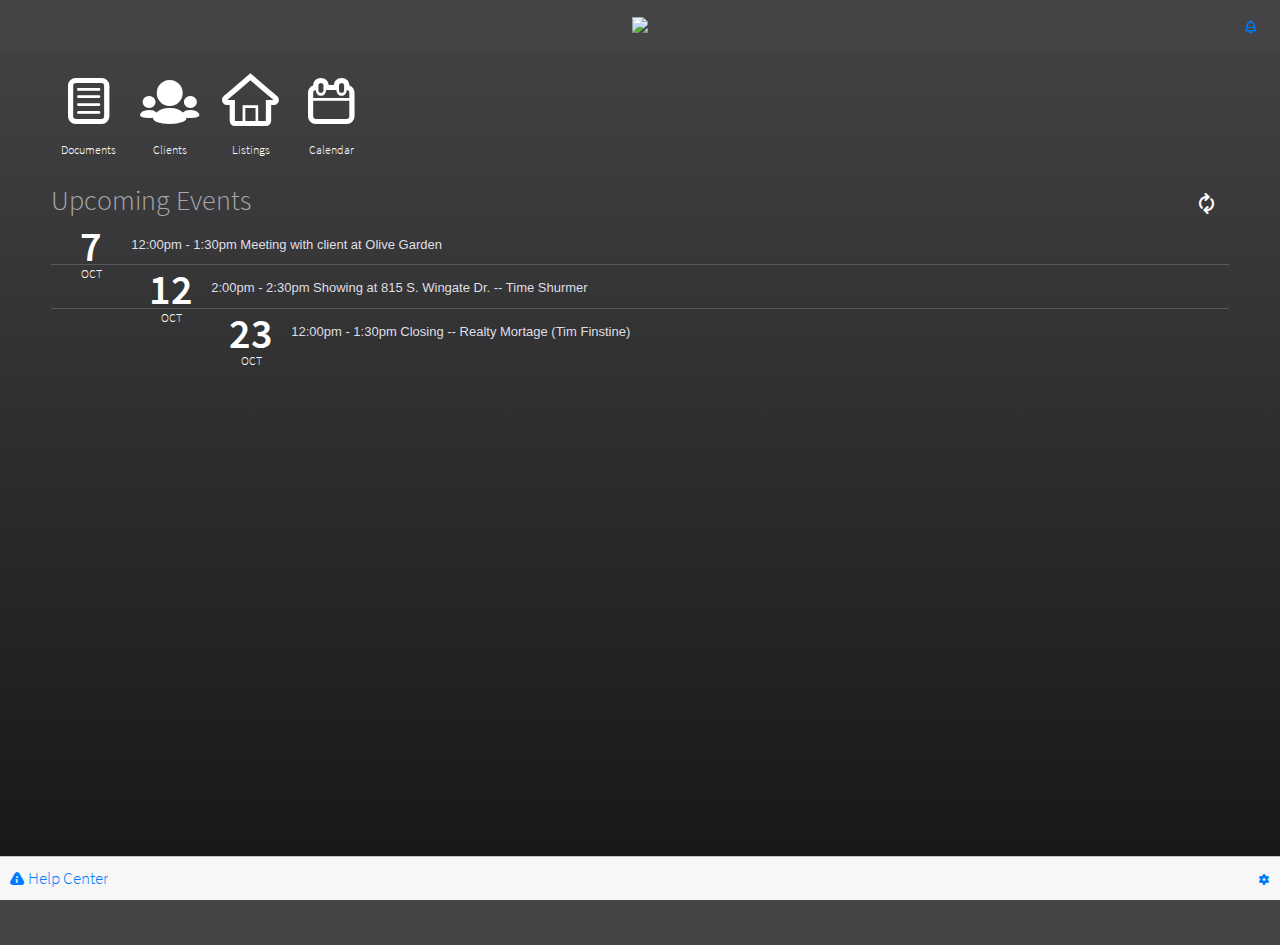
==== commit 49459624: "New files" ====
--- a/www/index.html
+++ b/www/index.html
@@ -1,17 +1,7 @@
-<!DOCTYPE html>
+﻿<!DOCTYPE html>
 <html>
 <head>
-    <!--
-        Customize this policy to fit your own app's needs. For more guidance, see:
-            https://github.com/apache/cordova-plugin-whitelist/blob/master/README.md#content-security-policy
-        Some notes:
-            * gap: is required only on iOS (when using UIWebView) and is needed for JS->native communication
-            * https://ssl.gstatic.com is required only on Android and is needed for TalkBack to function properly
-            * Disables use of inline scripts in order to mitigate risk of XSS vulnerabilities. To change this:
-                * Enable inline JS: add 'unsafe-inline' to default-src
-        -->
-    <meta http-equiv="Content-Security-Policy" content="default-src 'self' data: gap: https://ssl.gstatic.com 'unsafe-eval'; style-src 'self' 'unsafe-inline'; media-src *">
-
+    <!--<meta http-equiv="Content-Security-Policy" content="default-src 'self' data: gap: https://ssl.gstatic.com 'unsafe-eval'; style-src 'self' 'unsafe-inline'; media-src *">-->
     <!-- Required meta tags-->
     <meta charset="utf-8">
     <meta name="viewport" content="width=device-width, initial-scale=1, maximum-scale=1, minimum-scale=1, user-scalable=no, minimal-ui">
@@ -19,21 +9,63 @@
     <meta name="apple-mobile-web-app-status-bar-style" content="black">
     <meta name="format-detection" content="telephone=no">
     <meta name="msapplication-tap-highlight" content="no">
-
-    <!-- Your app title -->
-    <title>My App</title>
-
-    <!-- This template defaults to the iOS CSS theme. To support both iOS and material design themes, see the Framework7 Tutorial at the link below:
-        http://www.idangero.us/framework7/tutorials/maintain-both-ios-and-material-themes-in-single-app.html
-     -->
-
+    <title>LoanZapper</title>
     <link rel="stylesheet" href="lib/framework7/css/framework7.ios.min.css">
     <link rel="stylesheet" href="lib/framework7/css/framework7.ios.colors.min.css">
-
+   	<link rel="stylesheet" href="css/fonts/typicons.min.css" />
+   	<link rel="stylesheet" href="css/font-awesome.min.css">
+	<link rel="stylesheet" href="css/jquery.circliful.css" type="text/css" />
+    <link rel="stylesheet" href="css/fonts/font.css" />
     <link rel="stylesheet" href="css/styles.css">
+    <link rel="stylesheet" href="css/inappstyles.css">
 </head>
 
 <body>
+	<!-- Login Screen -->
+	<div class="login-screen">
+ 		<!-- Default view-page layout -->
+      	<div class="view">
+        	<div class="page">
+          		<!-- page-content has additional login-screen content -->
+          		<div class="page-content login-screen-content">
+            		<div class="login-screen-title logo"><img src="lib/img/logo.png"></div>
+            		<!-- Login form -->
+            		<form id="login-form">
+	              		<div class="list-block">
+	                		<ul>
+	                  			<li class="item-content">
+	                    			<div class="item-inner">
+	                      				<div class="item-title label"><i class="typcn typcn-mail"></i></div>
+	                      				<div class="item-input">
+	                        				<input type="text" name="email" placeholder="Email Address">
+	                      				</div>
+	                    			</div>
+	                  			</li>
+	                  			<li class="item-content">
+	                    			<div class="item-inner">
+	                      				<div class="item-title label"><i class="typcn typcn-lock-closed-outline"></i></div>
+	                      				<div class="item-input">
+	                        				<input type="password" name="password" placeholder="Password">
+	                      				</div>
+	                    			</div>
+	                  			</li>
+	                		</ul>
+	              		</div>
+	              		<div class="list-block">
+	                		<ul>
+	                  			<li class="item-content">
+	                    			<a href="#" class="btn btn-primary loginBtn">Sign In</a> <a href="#" class="btn btn-danger close-login-screen">Cancel</a>
+	                  			</li>
+	                		</ul>
+	                		<div class="list-block-label">
+	                			<p>If you do not have an account, register by <a href="signup.html" class="close-login-screen">clicking here</a></p>
+	                		</div>
+	              		</div>
+            		</form>
+          		</div>
+        	</div>
+      	</div>
+	</div>
     <!-- Status bar overlay for full screen mode (PhoneGap) -->
     <div class="statusbar-overlay"></div>
 
@@ -41,12 +73,11 @@
     <div class="panel-overlay"></div>
     <!-- Left panel with reveal effect-->
     <div class="panel panel-left panel-reveal">
-        <div class="content-block">
+        <div class="content-block alerts-container">
             <p>Left panel content goes here</p>
         </div>
     </div>
-
-    <!-- Views -->
+	<!-- Views -->
     <div class="views">
         <!-- Your main view, should have "view-main" class -->
         <div class="view view-main">
@@ -54,27 +85,63 @@
             <div class="navbar">
                 <div class="navbar-inner">
                     <!-- We need cool sliding animation on title element, so we have additional "sliding" class -->
-                    <div class="center sliding">Awesome App</div>
+                    <div class="center sliding logo"><img src="lib/img/logo.png"></div>
                     <div class="right">
-                        <!--
-                          Right link contains only icon - additional "icon-only" class
-                          Additional "open-panel" class tells app to open panel when we click on this link
-                        -->
-                        <a href="#" class="link icon-only open-panel"><i class="icon icon-bars"></i></a>
+                    	<div class="halerts"><a href="alerts.html" class="link icon-only"><i class="typcn typcn-bell showAlertsBtn"></i></a></div>
                     </div>
                 </div>
             </div>
-            <!-- Pages container, because we use fixed-through navbar and toolbar, it has additional appropriate classes-->
             <div class="pages navbar-through toolbar-through">
-                <!-- Page, "data-page" contains page name -->
                 <div data-page="index" class="page">
-                    <!-- Scrollable page content -->
                     <div class="page-content">
-                        <div class="content-block">
-                            <p>Page content goes here</p>
-                            <!-- Link to another page -->
-                            <a href="about.html">About app</a>
-                        </div>
+                    	<div class="wrapper">
+							<div id="left-nav">
+								<ul class="nav">
+									<li><a href="documents.html"><i id="" class="typcn typcn-document-text"></i> Documents</a></li>
+									<li><a href="clients.html"><i id="" class="typcn typcn-group"></i> Clients</a></li>
+									<li><a href="listings.html"><i id="" class="typcn typcn-home-outline"></i> Listings</a></li>
+									<li><a href="events.html"><i id="" class="typcn typcn-calendar-outline"></i> Calendar</a></li>
+								</ul>
+							</div>
+							<div id="content">
+								<!-- Upcoming Events -->
+								<h3>Upcoming Events</h3>
+								<div id="event-sync"><a href="#" class="refresh-tool"><i class="typcn typcn-arrow-sync refreshBtn"></i></a></div>
+								<ul id="home-events" class="list">
+									<li data-id="1">
+										<span class="event-date">
+											<span class="event-day">7</span>
+											<span class="event-month">OCT</span>
+										</span>
+										<span class="event-content">
+											12:00pm - 1:30pm Meeting with client at Olive Garden
+										</span>
+										<span class="clr"></span>
+									</li>
+									<li data-id="1">
+										<span class="event-date">
+											<span class="event-day">12</span>
+											<span class="event-month">OCT</span>
+										</span>
+										<span class="event-content">
+											2:00pm - 2:30pm Showing at 815 S. Wingate Dr. -- Time Shurmer
+										</span>
+										<span class="clr"></span>
+									</li>
+									<li data-id="1">
+										<span class="event-date">
+											<span class="event-day">23</span>
+											<span class="event-month">OCT</span>
+										</span>
+										<span class="event-content">
+											12:00pm - 1:30pm Closing -- Realty Mortage (Tim Finstine)
+										</span>
+										<span class="clr"></span>
+									</li>
+								</ul>
+							</div>
+						</div>
+						
                     </div>
                 </div>
             </div>
@@ -82,16 +149,32 @@
             <div class="toolbar">
                 <div class="toolbar-inner">
                     <!-- Toolbar links -->
-                    <a href="#" class="link">Link 1</a>
-                    <a href="#" class="link">Link 2</a>
+                    
+                    <a href="info.html" class="help-tool"><i class="typcn typcn typcn-info"></i> Help Center</a>
+                    <!--<a href="#" class="link icon-only open-panel"><i class="typcn typcn-cog"></i></a>-->
+                    <a href="settings.html" class="settings-tool"><i class="typcn typcn-cog"></i></a>
                 </div>
             </div>
         </div>
     </div>
-
-    <script type="text/javascript" src="cordova.js"></script>
+    <div class="app-modal" id="">
+		<div class="modal-header">
+			<div class="modal-close"><i class="fa fa-times" aria-hidden="true"></i></div>
+			<div class="app-modal-title"></div>
+		</div>
+		<div class="modal-body"></div>
+		<div class="modal-footer"></div>
+	
+	</div>
+	<div id="confirm">
+	    <div class="title"></div>
+		<button type="button" id="btnYes">Yes</button>
+		<button type="button" id="btnNo">No</button>
+	</div>
+	<script type="text/javascript" src="cordova.js"></script>
+	<script src="js/jquery-1.12.4.min.js"></script>
+    <script src="js/jquery.circliful.min.js"></script>
     <script type="text/javascript" src="lib/framework7/js/framework7.min.js"></script>
-    <script type="text/javascript" src="js/my-app.js"></script>
+    <script type="text/javascript" src="js/app.js"></script>
 </body>
-
 </html>--- a/www/css/fonts/typicons.min.css
+++ b/www/css/fonts/typicons.min.css
@@ -0,0 +1 @@
+@charset 'UTF-8';@font-face{font-family:'typicons';font-weight:normal;font-style:normal;src:url('typicons.eot');src:url('typicons.eot?#iefix') format('embedded-opentype'),url('typicons.woff') format('woff'),url('typicons.ttf') format('truetype'),url('typicons.svg#typicons') format('svg')}.typcn:before{font-family:'typicons';font-style:normal;font-weight:normal;speak:none;display:inline-block;text-decoration:inherit;width:1em;height:1em;font-size:1em;text-align:center;-webkit-font-smoothing:antialiased;font-smoothing:antialiased;text-rendering:optimizeLegibility}.typcn-adjust-brightness:before{content:'\e000'}.typcn-adjust-contrast:before{content:'\e001'}.typcn-anchor-outline:before{content:'\e002'}.typcn-anchor:before{content:'\e003'}.typcn-archive:before{content:'\e004'}.typcn-arrow-back-outline:before{content:'\e005'}.typcn-arrow-back:before{content:'\e006'}.typcn-arrow-down-outline:before{content:'\e007'}.typcn-arrow-down-thick:before{content:'\e008'}.typcn-arrow-down:before{content:'\e009'}.typcn-arrow-forward-outline:before{content:'\e00a'}.typcn-arrow-forward:before{content:'\e00b'}.typcn-arrow-left-outline:before{content:'\e00c'}.typcn-arrow-left-thick:before{content:'\e00d'}.typcn-arrow-left:before{content:'\e00e'}.typcn-arrow-loop-outline:before{content:'\e00f'}.typcn-arrow-loop:before{content:'\e010'}.typcn-arrow-maximise-outline:before{content:'\e011'}.typcn-arrow-maximise:before{content:'\e012'}.typcn-arrow-minimise-outline:before{content:'\e013'}.typcn-arrow-minimise:before{content:'\e014'}.typcn-arrow-move-outline:before{content:'\e015'}.typcn-arrow-move:before{content:'\e016'}.typcn-arrow-repeat-outline:before{content:'\e017'}.typcn-arrow-repeat:before{content:'\e018'}.typcn-arrow-right-outline:before{content:'\e019'}.typcn-arrow-right-thick:before{content:'\e01a'}.typcn-arrow-right:before{content:'\e01b'}.typcn-arrow-shuffle:before{content:'\e01c'}.typcn-arrow-sorted-down:before{content:'\e01d'}.typcn-arrow-sorted-up:before{content:'\e01e'}.typcn-arrow-sync-outline:before{content:'\e01f'}.typcn-arrow-sync:before{content:'\e020'}.typcn-arrow-unsorted:before{content:'\e021'}.typcn-arrow-up-outline:before{content:'\e022'}.typcn-arrow-up-thick:before{content:'\e023'}.typcn-arrow-up:before{content:'\e024'}.typcn-at:before{content:'\e025'}.typcn-attachment-outline:before{content:'\e026'}.typcn-attachment:before{content:'\e027'}.typcn-backspace-outline:before{content:'\e028'}.typcn-backspace:before{content:'\e029'}.typcn-battery-charge:before{content:'\e02a'}.typcn-battery-full:before{content:'\e02b'}.typcn-battery-high:before{content:'\e02c'}.typcn-battery-low:before{content:'\e02d'}.typcn-battery-mid:before{content:'\e02e'}.typcn-beaker:before{content:'\e02f'}.typcn-beer:before{content:'\e030'}.typcn-bell:before{content:'\e031'}.typcn-book:before{content:'\e032'}.typcn-bookmark:before{content:'\e033'}.typcn-briefcase:before{content:'\e034'}.typcn-brush:before{content:'\e035'}.typcn-business-card:before{content:'\e036'}.typcn-calculator:before{content:'\e037'}.typcn-calendar-outline:before{content:'\e038'}.typcn-calendar:before{content:'\e039'}.typcn-camera-outline:before{content:'\e03a'}.typcn-camera:before{content:'\e03b'}.typcn-cancel-outline:before{content:'\e03c'}.typcn-cancel:before{content:'\e03d'}.typcn-chart-area-outline:before{content:'\e03e'}.typcn-chart-area:before{content:'\e03f'}.typcn-chart-bar-outline:before{content:'\e040'}.typcn-chart-bar:before{content:'\e041'}.typcn-chart-line-outline:before{content:'\e042'}.typcn-chart-line:before{content:'\e043'}.typcn-chart-pie-outline:before{content:'\e044'}.typcn-chart-pie:before{content:'\e045'}.typcn-chevron-left-outline:before{content:'\e046'}.typcn-chevron-left:before{content:'\e047'}.typcn-chevron-right-outline:before{content:'\e048'}.typcn-chevron-right:before{content:'\e049'}.typcn-clipboard:before{content:'\e04a'}.typcn-cloud-storage:before{content:'\e04b'}.typcn-cloud-storage-outline:before{content:'\e054'}.typcn-code-outline:before{content:'\e04c'}.typcn-code:before{content:'\e04d'}.typcn-coffee:before{content:'\e04e'}.typcn-cog-outline:before{content:'\e04f'}.typcn-cog:before{content:'\e050'}.typcn-compass:before{content:'\e051'}.typcn-contacts:before{content:'\e052'}.typcn-credit-card:before{content:'\e053'}.typcn-css3:before{content:'\e055'}.typcn-database:before{content:'\e056'}.typcn-delete-outline:before{content:'\e057'}.typcn-delete:before{content:'\e058'}.typcn-device-desktop:before{content:'\e059'}.typcn-device-laptop:before{content:'\e05a'}.typcn-device-phone:before{content:'\e05b'}.typcn-device-tablet:before{content:'\e05c'}.typcn-directions:before{content:'\e05d'}.typcn-divide-outline:before{content:'\e05e'}.typcn-divide:before{content:'\e05f'}.typcn-document-add:before{content:'\e060'}.typcn-document-delete:before{content:'\e061'}.typcn-document-text:before{content:'\e062'}.typcn-document:before{content:'\e063'}.typcn-download-outline:before{content:'\e064'}.typcn-download:before{content:'\e065'}.typcn-dropbox:before{content:'\e066'}.typcn-edit:before{content:'\e067'}.typcn-eject-outline:before{content:'\e068'}.typcn-eject:before{content:'\e069'}.typcn-equals-outline:before{content:'\e06a'}.typcn-equals:before{content:'\e06b'}.typcn-export-outline:before{content:'\e06c'}.typcn-export:before{content:'\e06d'}.typcn-eye-outline:before{content:'\e06e'}.typcn-eye:before{content:'\e06f'}.typcn-feather:before{content:'\e070'}.typcn-film:before{content:'\e071'}.typcn-filter:before{content:'\e072'}.typcn-flag-outline:before{content:'\e073'}.typcn-flag:before{content:'\e074'}.typcn-flash-outline:before{content:'\e075'}.typcn-flash:before{content:'\e076'}.typcn-flow-children:before{content:'\e077'}.typcn-flow-merge:before{content:'\e078'}.typcn-flow-parallel:before{content:'\e079'}.typcn-flow-switch:before{content:'\e07a'}.typcn-folder-add:before{content:'\e07b'}.typcn-folder-delete:before{content:'\e07c'}.typcn-folder-open:before{content:'\e07d'}.typcn-folder:before{content:'\e07e'}.typcn-gift:before{content:'\e07f'}.typcn-globe-outline:before{content:'\e080'}.typcn-globe:before{content:'\e081'}.typcn-group-outline:before{content:'\e082'}.typcn-group:before{content:'\e083'}.typcn-headphones:before{content:'\e084'}.typcn-heart-full-outline:before{content:'\e085'}.typcn-heart-half-outline:before{content:'\e086'}.typcn-heart-outline:before{content:'\e087'}.typcn-heart:before{content:'\e088'}.typcn-home-outline:before{content:'\e089'}.typcn-home:before{content:'\e08a'}.typcn-html5:before{content:'\e08b'}.typcn-image-outline:before{content:'\e08c'}.typcn-image:before{content:'\e08d'}.typcn-infinity-outline:before{content:'\e08e'}.typcn-infinity:before{content:'\e08f'}.typcn-info-large-outline:before{content:'\e090'}.typcn-info-large:before{content:'\e091'}.typcn-info-outline:before{content:'\e092'}.typcn-info:before{content:'\e093'}.typcn-input-checked-outline:before{content:'\e094'}.typcn-input-checked:before{content:'\e095'}.typcn-key-outline:before{content:'\e096'}.typcn-key:before{content:'\e097'}.typcn-keyboard:before{content:'\e098'}.typcn-leaf:before{content:'\e099'}.typcn-lightbulb:before{content:'\e09a'}.typcn-link-outline:before{content:'\e09b'}.typcn-link:before{content:'\e09c'}.typcn-location-arrow-outline:before{content:'\e09d'}.typcn-location-arrow:before{content:'\e09e'}.typcn-location-outline:before{content:'\e09f'}.typcn-location:before{content:'\e0a0'}.typcn-lock-closed-outline:before{content:'\e0a1'}.typcn-lock-closed:before{content:'\e0a2'}.typcn-lock-open-outline:before{content:'\e0a3'}.typcn-lock-open:before{content:'\e0a4'}.typcn-mail:before{content:'\e0a5'}.typcn-map:before{content:'\e0a6'}.typcn-media-eject-outline:before{content:'\e0a7'}.typcn-media-eject:before{content:'\e0a8'}.typcn-media-fast-forward-outline:before{content:'\e0a9'}.typcn-media-fast-forward:before{content:'\e0aa'}.typcn-media-pause-outline:before{content:'\e0ab'}.typcn-media-pause:before{content:'\e0ac'}.typcn-media-play-outline:before{content:'\e0ad'}.typcn-media-play-reverse-outline:before{content:'\e0ae'}.typcn-media-play-reverse:before{content:'\e0af'}.typcn-media-play:before{content:'\e0b0'}.typcn-media-record-outline:before{content:'\e0b1'}.typcn-media-record:before{content:'\e0b2'}.typcn-media-rewind-outline:before{content:'\e0b3'}.typcn-media-rewind:before{content:'\e0b4'}.typcn-media-stop-outline:before{content:'\e0b5'}.typcn-media-stop:before{content:'\e0b6'}.typcn-message-typing:before{content:'\e0b7'}.typcn-message:before{content:'\e0b8'}.typcn-messages:before{content:'\e0b9'}.typcn-microphone-outline:before{content:'\e0ba'}.typcn-microphone:before{content:'\e0bb'}.typcn-minus-outline:before{content:'\e0bc'}.typcn-minus:before{content:'\e0bd'}.typcn-mortar-board:before{content:'\e0be'}.typcn-news:before{content:'\e0bf'}.typcn-notes-outline:before{content:'\e0c0'}.typcn-notes:before{content:'\e0c1'}.typcn-pen:before{content:'\e0c2'}.typcn-pencil:before{content:'\e0c3'}.typcn-phone-outline:before{content:'\e0c4'}.typcn-phone:before{content:'\e0c5'}.typcn-pi-outline:before{content:'\e0c6'}.typcn-pi:before{content:'\e0c7'}.typcn-pin-outline:before{content:'\e0c8'}.typcn-pin:before{content:'\e0c9'}.typcn-pipette:before{content:'\e0ca'}.typcn-plane-outline:before{content:'\e0cb'}.typcn-plane:before{content:'\e0cc'}.typcn-plug:before{content:'\e0cd'}.typcn-plus-outline:before{content:'\e0ce'}.typcn-plus:before{content:'\e0cf'}.typcn-point-of-interest-outline:before{content:'\e0d0'}.typcn-point-of-interest:before{content:'\e0d1'}.typcn-power-outline:before{content:'\e0d2'}.typcn-power:before{content:'\e0d3'}.typcn-printer:before{content:'\e0d4'}.typcn-puzzle-outline:before{content:'\e0d5'}.typcn-puzzle:before{content:'\e0d6'}.typcn-radar-outline:before{content:'\e0d7'}.typcn-radar:before{content:'\e0d8'}.typcn-refresh-outline:before{content:'\e0d9'}.typcn-refresh:before{content:'\e0da'}.typcn-rss-outline:before{content:'\e0db'}.typcn-rss:before{content:'\e0dc'}.typcn-scissors-outline:before{content:'\e0dd'}.typcn-scissors:before{content:'\e0de'}.typcn-shopping-bag:before{content:'\e0df'}.typcn-shopping-cart:before{content:'\e0e0'}.typcn-social-at-circular:before{content:'\e0e1'}.typcn-social-dribbble-circular:before{content:'\e0e2'}.typcn-social-dribbble:before{content:'\e0e3'}.typcn-social-facebook-circular:before{content:'\e0e4'}.typcn-social-facebook:before{content:'\e0e5'}.typcn-social-flickr-circular:before{content:'\e0e6'}.typcn-social-flickr:before{content:'\e0e7'}.typcn-social-github-circular:before{content:'\e0e8'}.typcn-social-github:before{content:'\e0e9'}.typcn-social-google-plus-circular:before{content:'\e0ea'}.typcn-social-google-plus:before{content:'\e0eb'}.typcn-social-instagram-circular:before{content:'\e0ec'}.typcn-social-instagram:before{content:'\e0ed'}.typcn-social-last-fm-circular:before{content:'\e0ee'}.typcn-social-last-fm:before{content:'\e0ef'}.typcn-social-linkedin-circular:before{content:'\e0f0'}.typcn-social-linkedin:before{content:'\e0f1'}.typcn-social-pinterest-circular:before{content:'\e0f2'}.typcn-social-pinterest:before{content:'\e0f3'}.typcn-social-skype-outline:before{content:'\e0f4'}.typcn-social-skype:before{content:'\e0f5'}.typcn-social-tumbler-circular:before{content:'\e0f6'}.typcn-social-tumbler:before{content:'\e0f7'}.typcn-social-twitter-circular:before{content:'\e0f8'}.typcn-social-twitter:before{content:'\e0f9'}.typcn-social-vimeo-circular:before{content:'\e0fa'}.typcn-social-vimeo:before{content:'\e0fb'}.typcn-social-youtube-circular:before{content:'\e0fc'}.typcn-social-youtube:before{content:'\e0fd'}.typcn-sort-alphabetically-outline:before{content:'\e0fe'}.typcn-sort-alphabetically:before{content:'\e0ff'}.typcn-sort-numerically-outline:before{content:'\e100'}.typcn-sort-numerically:before{content:'\e101'}.typcn-spanner-outline:before{content:'\e102'}.typcn-spanner:before{content:'\e103'}.typcn-spiral:before{content:'\e104'}.typcn-star-full-outline:before{content:'\e105'}.typcn-star-half-outline:before{content:'\e106'}.typcn-star-half:before{content:'\e107'}.typcn-star-outline:before{content:'\e108'}.typcn-star:before{content:'\e109'}.typcn-starburst-outline:before{content:'\e10a'}.typcn-starburst:before{content:'\e10b'}.typcn-stopwatch:before{content:'\e10c'}.typcn-support:before{content:'\e10d'}.typcn-tabs-outline:before{content:'\e10e'}.typcn-tag:before{content:'\e10f'}.typcn-tags:before{content:'\e110'}.typcn-th-large-outline:before{content:'\e111'}.typcn-th-large:before{content:'\e112'}.typcn-th-list-outline:before{content:'\e113'}.typcn-th-list:before{content:'\e114'}.typcn-th-menu-outline:before{content:'\e115'}.typcn-th-menu:before{content:'\e116'}.typcn-th-small-outline:before{content:'\e117'}.typcn-th-small:before{content:'\e118'}.typcn-thermometer:before{content:'\e119'}.typcn-thumbs-down:before{content:'\e11a'}.typcn-thumbs-ok:before{content:'\e11b'}.typcn-thumbs-up:before{content:'\e11c'}.typcn-tick-outline:before{content:'\e11d'}.typcn-tick:before{content:'\e11e'}.typcn-ticket:before{content:'\e11f'}.typcn-time:before{content:'\e120'}.typcn-times-outline:before{content:'\e121'}.typcn-times:before{content:'\e122'}.typcn-trash:before{content:'\e123'}.typcn-tree:before{content:'\e124'}.typcn-upload-outline:before{content:'\e125'}.typcn-upload:before{content:'\e126'}.typcn-user-add-outline:before{content:'\e127'}.typcn-user-add:before{content:'\e128'}.typcn-user-delete-outline:before{content:'\e129'}.typcn-user-delete:before{content:'\e12a'}.typcn-user-outline:before{content:'\e12b'}.typcn-user:before{content:'\e12c'}.typcn-vendor-android:before{content:'\e12d'}.typcn-vendor-apple:before{content:'\e12e'}.typcn-vendor-microsoft:before{content:'\e12f'}.typcn-video-outline:before{content:'\e130'}.typcn-video:before{content:'\e131'}.typcn-volume-down:before{content:'\e132'}.typcn-volume-mute:before{content:'\e133'}.typcn-volume-up:before{content:'\e134'}.typcn-volume:before{content:'\e135'}.typcn-warning-outline:before{content:'\e136'}.typcn-warning:before{content:'\e137'}.typcn-watch:before{content:'\e138'}.typcn-waves-outline:before{content:'\e139'}.typcn-waves:before{content:'\e13a'}.typcn-weather-cloudy:before{content:'\e13b'}.typcn-weather-downpour:before{content:'\e13c'}.typcn-weather-night:before{content:'\e13d'}.typcn-weather-partly-sunny:before{content:'\e13e'}.typcn-weather-shower:before{content:'\e13f'}.typcn-weather-snow:before{content:'\e140'}.typcn-weather-stormy:before{content:'\e141'}.typcn-weather-sunny:before{content:'\e142'}.typcn-weather-windy-cloudy:before{content:'\e143'}.typcn-weather-windy:before{content:'\e144'}.typcn-wi-fi-outline:before{content:'\e145'}.typcn-wi-fi:before{content:'\e146'}.typcn-wine:before{content:'\e147'}.typcn-world-outline:before{content:'\e148'}.typcn-world:before{content:'\e149'}.typcn-zoom-in-outline:before{content:'\e14a'}.typcn-zoom-in:before{content:'\e14b'}.typcn-zoom-out-outline:before{content:'\e14c'}.typcn-zoom-out:before{content:'\e14d'}.typcn-zoom-outline:before{content:'\e14e'}.typcn-zoom:before{content:'\e14f'}--- a/www/css/fonts/font.css
+++ b/www/css/fonts/font.css
@@ -0,0 +1,83 @@
+/* source-sans-pro-200 - latin */
+@font-face {
+  font-family: 'Source Sans Pro';
+  font-style: normal;
+  font-weight: 200;
+  src: url('Source_Sans/source-sans-pro-v10-latin-200.eot'); /* IE9 Compat Modes */
+  src: local('Source Sans Pro ExtraLight'), local('SourceSansPro-ExtraLight'),
+       url('Source_Sans/source-sans-pro-v10-latin-200.eot?#iefix') format('embedded-opentype'), /* IE6-IE8 */
+       url('Source_Sans/source-sans-pro-v10-latin-200.woff2') format('woff2'), /* Super Modern Browsers */
+       url('Source_Sans/source-sans-pro-v10-latin-200.woff') format('woff'), /* Modern Browsers */
+       url('Source_Sans/source-sans-pro-v10-latin-200.ttf') format('truetype'), /* Safari, Android, iOS */
+       url('Source_Sans/source-sans-pro-v10-latin-200.svg#SourceSansPro') format('svg'); /* Legacy iOS */
+}
+
+/* source-sans-pro-300 - latin */
+@font-face {
+  font-family: 'Source Sans Pro';
+  font-style: normal;
+  font-weight: 300;
+  src: url('Source_Sans/source-sans-pro-v10-latin-300.eot'); /* IE9 Compat Modes */
+  src: local('Source Sans Pro Light'), local('SourceSansPro-Light'),
+       url('Source_Sans/source-sans-pro-v10-latin-300.eot?#iefix') format('embedded-opentype'), /* IE6-IE8 */
+       url('Source_Sans/source-sans-pro-v10-latin-300.woff2') format('woff2'), /* Super Modern Browsers */
+       url('Source_Sans/source-sans-pro-v10-latin-300.woff') format('woff'), /* Modern Browsers */
+       url('Source_Sans/source-sans-pro-v10-latin-300.ttf') format('truetype'), /* Safari, Android, iOS */
+       url('Source_Sans/source-sans-pro-v10-latin-300.svg#SourceSansPro') format('svg'); /* Legacy iOS */
+}
+
+/* source-sans-pro-regular - latin */
+@font-face {
+  font-family: 'Source Sans Pro';
+  font-style: normal;
+  font-weight: 400;
+  src: url('Source_Sans/source-sans-pro-v10-latin-regular.eot'); /* IE9 Compat Modes */
+  src: local('Source Sans Pro Regular'), local('SourceSansPro-Regular'),
+       url('Source_Sans/source-sans-pro-v10-latin-regular.eot?#iefix') format('embedded-opentype'), /* IE6-IE8 */
+       url('Source_Sans/source-sans-pro-v10-latin-regular.woff2') format('woff2'), /* Super Modern Browsers */
+       url('Source_Sans/source-sans-pro-v10-latin-regular.woff') format('woff'), /* Modern Browsers */
+       url('Source_Sans/source-sans-pro-v10-latin-regular.ttf') format('truetype'), /* Safari, Android, iOS */
+       url('Source_Sans/source-sans-pro-v10-latin-regular.svg#SourceSansPro') format('svg'); /* Legacy iOS */
+}
+
+/* source-sans-pro-600 - latin */
+@font-face {
+  font-family: 'Source Sans Pro';
+  font-style: normal;
+  font-weight: 600;
+  src: url('Source_Sans/source-sans-pro-v10-latin-600.eot'); /* IE9 Compat Modes */
+  src: local('Source Sans Pro SemiBold'), local('SourceSansPro-SemiBold'),
+       url('Source_Sans/source-sans-pro-v10-latin-600.eot?#iefix') format('embedded-opentype'), /* IE6-IE8 */
+       url('Source_Sans/source-sans-pro-v10-latin-600.woff2') format('woff2'), /* Super Modern Browsers */
+       url('Source_Sans/source-sans-pro-v10-latin-600.woff') format('woff'), /* Modern Browsers */
+       url('Source_Sans/source-sans-pro-v10-latin-600.ttf') format('truetype'), /* Safari, Android, iOS */
+       url('Source_Sans/source-sans-pro-v10-latin-600.svg#SourceSansPro') format('svg'); /* Legacy iOS */
+}
+
+/* source-sans-pro-700 - latin */
+@font-face {
+  font-family: 'Source Sans Pro';
+  font-style: normal;
+  font-weight: 700;
+  src: url('Source_Sans/source-sans-pro-v10-latin-700.eot'); /* IE9 Compat Modes */
+  src: local('Source Sans Pro Bold'), local('SourceSansPro-Bold'),
+       url('Source_Sans/source-sans-pro-v10-latin-700.eot?#iefix') format('embedded-opentype'), /* IE6-IE8 */
+       url('Source_Sans/source-sans-pro-v10-latin-700.woff2') format('woff2'), /* Super Modern Browsers */
+       url('Source_Sans/source-sans-pro-v10-latin-700.woff') format('woff'), /* Modern Browsers */
+       url('Source_Sans/source-sans-pro-v10-latin-700.ttf') format('truetype'), /* Safari, Android, iOS */
+       url('Source_Sans/source-sans-pro-v10-latin-700.svg#SourceSansPro') format('svg'); /* Legacy iOS */
+}
+
+/* source-sans-pro-900 - latin */
+@font-face {
+  font-family: 'Source Sans Pro';
+  font-style: normal;
+  font-weight: 900;
+  src: url('Source_Sans/source-sans-pro-v10-latin-900.eot'); /* IE9 Compat Modes */
+  src: local('Source Sans Pro Black'), local('SourceSansPro-Black'),
+       url('Source_Sans/source-sans-pro-v10-latin-900.eot?#iefix') format('embedded-opentype'), /* IE6-IE8 */
+       url('Source_Sans/source-sans-pro-v10-latin-900.woff2') format('woff2'), /* Super Modern Browsers */
+       url('Source_Sans/source-sans-pro-v10-latin-900.woff') format('woff'), /* Modern Browsers */
+       url('Source_Sans/source-sans-pro-v10-latin-900.ttf') format('truetype'), /* Safari, Android, iOS */
+       url('Source_Sans/source-sans-pro-v10-latin-900.svg#SourceSansPro') format('svg'); /* Legacy iOS */
+}
--- a/www/css/styles.css
+++ b/www/css/styles.css
@@ -1,4 +1,4 @@
-/*
+﻿/*
    statusbar-overlay sets the background color for the overlay. Black text is the default when the statusbar plugin is not added. When the
    statusbar plugin is added, it also adds default setting to make the content white via:
 
@@ -9,7 +9,247 @@
 
    See https://github.com/apache/cordova-plugin-statusbar
 */
-
-.statusbar-overlay {
-    background: #000000;
-}+html, * {
+	box-sizing: border-box;
+}
+
+body {
+	font-family: 'Source Sans Pro', sans-serif;
+	font-size: 16px;
+	font-weight: 300;
+	overflow-x: hidden;
+	margin: 0;
+	background: #444446;
+	color: #fff;
+	line-height: 1.4em;
+}
+
+a {
+	-o-transition:.5s;
+	-ms-transition:.5s;
+	-moz-transition:.5s;
+	-webkit-transition:.5s;
+	transition:.5s;
+}
+
+h3 {color: #a9a9ae; font-weight: 300; font-size: 28px; margin: 2px 0 10px 0; }
+h4 {color: #a9a9ae; font-weight: 300; font-size: 24px; margin: 2px 0 10px 0; }
+
+input { font-size: 16px; border: 1px solid #ccc; padding: 5px; }
+
+input:required {
+    box-shadow:none;
+	
+}
+input:invalid {
+    box-shadow:none;
+}
+
+.clr {
+	clear: both;
+}
+
+.wrapper {
+	width: 92%; max-width: 1200px; margin: 0 auto;
+}
+
+.navbar {
+	position: fixed;
+	top: 0;
+	left: 0;
+	background: #444446; 
+	color: #fff; 
+	height: 50px;
+}
+
+.navbar:after {
+	height: 0;
+}
+
+.home-btn a {
+	font-size: 34px;
+	color: #fff;
+}
+
+.page {
+	
+	background: #444446; /* Old browsers */
+	background: -moz-linear-gradient(top,  #444446 0%, #161616 100%); /* FF3.6-15 */
+	background: -webkit-linear-gradient(top,  #444446 0%,#161616 100%); /* Chrome10-25,Safari5.1-6 */
+	background: linear-gradient(to bottom,  #444446 0%,#161616 100%); /* W3C, IE10+, FF16+, Chrome26+, Opera12+, Safari7+ */
+	filter: progid:DXImageTransform.Microsoft.gradient( startColorstr='#444446', endColorstr='#161616',GradientType=0 ); /* IE6-9 */
+}
+
+#left-nav { width: 100%; float: none; display: block; }
+	#left-nav ul { list-style:  none; margin: 20px 0 0 0; padding: 0; }
+	#left-nav ul li { text-align: center; margin: 0 3px 3px 0; display: inline-block; font-size: 12px; }
+	#left-nav ul li:last-child { margin-right: 0; }
+	#left-nav ul li span { color: #fff; cursor: pointer;  }
+	#left-nav ul li span:hover { color: #fff;}
+	#left-nav i { 
+		font-size: 62px;
+		/*border: 3px solid #555555;*/
+		height: 75px;
+		width: 75px;
+		border-radius: 50%;
+		padding: 2px;
+		display: block;
+		line-height: 1em;
+		text-align: center;
+		margin: 0 auto;
+	}
+	
+	#left-nav a {
+		color: #fff;
+	}
+
+ #content { width: 100%; float: none; display: block; margin: 25px 0 0 0; }
+	
+ #home-events {
+	margin: 0;
+ }
+
+ #home-events li {
+
+ }
+
+#home-events li a {
+
+}
+
+.event-date {
+	color: #fff;
+	text-align: center;
+	width: 80px;
+	float: left;
+}
+
+.event-day {
+	color: #fff;
+	font-size: 42px;
+	display: block;
+	line-height: .7em;
+	font-weight: 600;
+}
+
+.event-month {
+	line-height: .7em;
+	font-size: 12px;
+}
+
+.event-content {
+	font-family: 'Arial', san-serif;
+	font-size: 13px;
+	line-height: 1em;
+	color: #dfdfe6;
+}
+
+.event-content a {
+	color: #d7d7dd;
+}
+
+#content {
+	position: relative;
+}
+
+
+#event-sync {
+	position: absolute;
+	top: 2px;
+	right: 10px;
+}
+
+#event-sync a {
+	color: #fff;
+	font-size: 24px;
+}
+
+.list {
+	list-style:  none;
+	padding: 0;
+	margin: 0;
+}
+
+.list li {
+	border-bottom: 1px solid #59595c;
+	padding: 10px 0;
+	color: #fff;
+}
+
+.list li:last-child {
+	border-bottom: 0;
+}
+
+.list li a {
+	color: #fff;
+}
+
+.list .client-name {
+	font-size: 22px;
+	display:  block
+}
+
+
+.list .client-phone {
+	font-size: 14px;
+	color: #bfbfc5;
+}
+
+#listings-list {
+	
+}
+
+.listing-img {
+	width: 100px;
+	display:  inline-block;
+	vertical-align: top;
+}
+
+.listing-img img {
+	max-width: 90px;
+	height: auto;
+}
+
+.listing-info {
+	display:  inline-block;
+	vertical-align: top;
+}
+
+.listing-address {
+	font-size: 22px;
+	display:  block;
+	
+}
+
+.listing-address2 {
+	font-size: 12px;
+	color: #bfbfc5;
+}
+
+.month-header {
+	color: #fff; 
+	font-weight: 300; 
+	font-size: 28px; 
+	margin: 2px 0 10px 0;
+	text-align: center;
+}
+
+@media (max-width: 480px) {
+	
+	.hide-mobile {
+		display: none !important;
+	}
+	
+	.show-mobile {
+		display: block;
+	}
+		
+	.logo img {
+		max-width: 220px;
+		height: auto;
+	}
+
+}
+
+
+
--- a/www/css/inappstyles.css
+++ b/www/css/inappstyles.css
@@ -0,0 +1,95 @@
+.inAppBrowserWrap {
+    margin: 0;
+    padding: 0;
+    outline: 0;
+    font-size: 100%;
+    vertical-align: baseline;
+    background: 0 0;
+    position: fixed;
+    top: 0;
+    left: 0;
+    width: 100%;
+    height: 100%;
+    z-index: 9999999;
+    box-sizing: border-box;
+    border: 40px solid #bfbfbf;
+    border: 40px solid rgba(0, 0, 0, 0.25);
+}
+
+.inAppBrowserWrapFullscreen {
+    border: 0;
+}
+
+.inappbrowser-app-bar {
+    height: 70px;
+    background-color: #404040;
+    z-index: 9999999;
+}
+
+.inappbrowser-app-bar-inner {
+    padding-top: 10px;
+    height: 60px;
+    width: 155px;
+    margin: 0 auto;
+    background-color: #404040;
+    z-index: 9999999;
+}
+
+.app-bar-action {
+    width: auto;
+    height: 40px;
+    margin-left: 20px;
+    font-family: "Segoe UI Symbol";
+    float: left;
+    color: white;
+    font-size: 12px;
+    text-transform: lowercase;
+    text-align: center;
+    cursor: default;
+}
+
+.app-bar-action[disabled] {
+    color: gray;
+    /*disable click*/
+    pointer-events: none;
+}
+
+.app-bar-action::before {
+    font-size: 28px;
+    display: block;
+    height: 36px;
+}
+
+/* Back */
+.action-back { 
+    margin-left: 0px;
+}
+
+.action-back::before {
+    content: "\E0BA";
+}
+
+.action-back:not([disabled]):hover::before {
+    content: "\E0B3";
+}
+
+/* Forward */
+.action-forward::before {
+    content: "\E0AC";
+}
+
+.action-forward:not([disabled]):hover::before {
+    content: "\E0AF";
+}
+
+/* Close */
+.action-close::before {
+    content: "\E0C7";
+    /* close icon is larger so we re-size it to fit other icons */
+    font-size: 20px;
+    line-height: 40px;
+}
+
+.action-close:not([disabled]):hover::before {
+    content: "\E0CA";
+}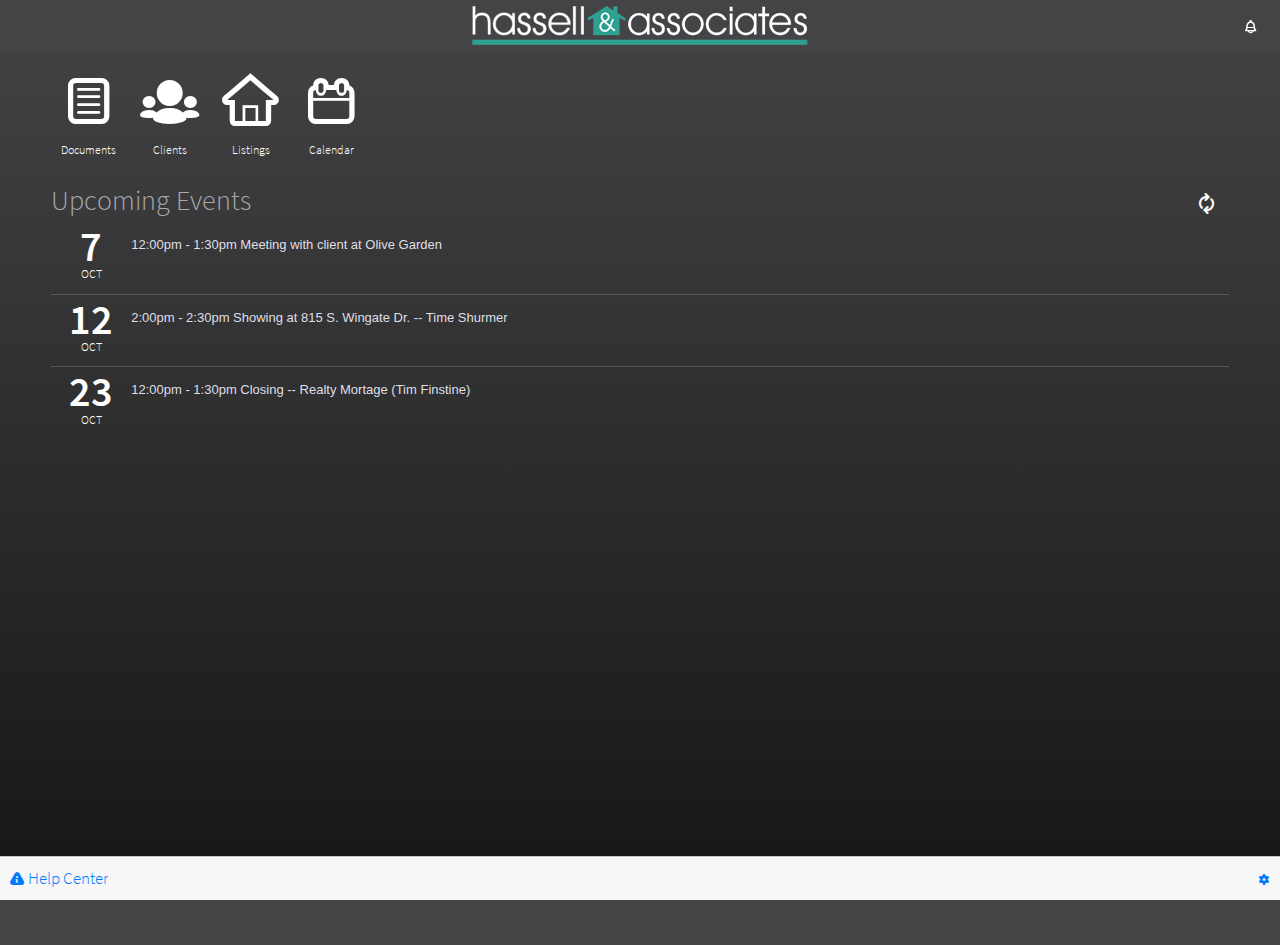
==== commit a479429f: "Updates" ====
--- a/www/index.html
+++ b/www/index.html
@@ -18,6 +18,9 @@
     <link rel="stylesheet" href="css/fonts/font.css" />
     <link rel="stylesheet" href="css/styles.css">
     <link rel="stylesheet" href="css/inappstyles.css">
+    
+    <link rel="stylesheet" href="css/client_styles/hassellandassociates.css">
+    
 </head>
 
 <body>
--- a/www/css/styles.css
+++ b/www/css/styles.css
@@ -47,6 +47,7 @@
 
 .clr {
 	clear: both;
+	display: block;
 }
 
 .wrapper {
@@ -57,8 +58,6 @@
 	position: fixed;
 	top: 0;
 	left: 0;
-	background: #444446; 
-	color: #fff; 
 	height: 50px;
 }
 
@@ -148,6 +147,17 @@
 	color: #d7d7dd;
 }
 
+
+.document-icon {
+	color: #fff;
+	text-align: center;
+	width: 80px;
+	float: left;
+	font-size: 26px;
+}
+
+
+
 #content {
 	position: relative;
 }
@@ -193,6 +203,12 @@
 .list .client-phone {
 	font-size: 14px;
 	color: #bfbfc5;
+}
+
+.list li h3 {
+	font-size: 18px;
+	margin: 10px 0 5px 0;
+	font-weight: 600;
 }
 
 #listings-list {
@@ -234,6 +250,32 @@
 	text-align: center;
 }
 
+
+.search-block {
+	margin-bottom: 15px;
+	margin-top: -15px;
+}
+
+.search-box {
+	
+}
+
+.search-block input {
+	background-color: transparent;
+	border: 0;
+	width: calc(100% - 50px);
+	vertical-align: middle;
+}
+
+.search-block button {
+	background-color: transparent;
+	border: 0;
+	font-size: 24px;
+	padding: 5px 10px;
+	line-height: 1em;
+	vertical-align: middle;
+}
+
 @media (max-width: 480px) {
 	
 	.hide-mobile {
@@ -248,8 +290,8 @@
 		max-width: 220px;
 		height: auto;
 	}
-
-}
-
-
-
+	
+}
+
+
+
--- a/www/css/client_styles/hassellandassociates.css
+++ b/www/css/client_styles/hassellandassociates.css
@@ -0,0 +1,27 @@
+﻿
+
+.navbar {
+    background: #444446;
+    color: #fff;
+}
+
+.navbar a {
+    color: #fff;
+}
+
+
+.search-box {
+	border: 1px solid #59595c;
+}
+
+.search-block input {
+	color: #fff;
+}
+
+.search-block button {
+	color: #fff;
+}
+
+.list li h3 {
+	color: #fff;
+}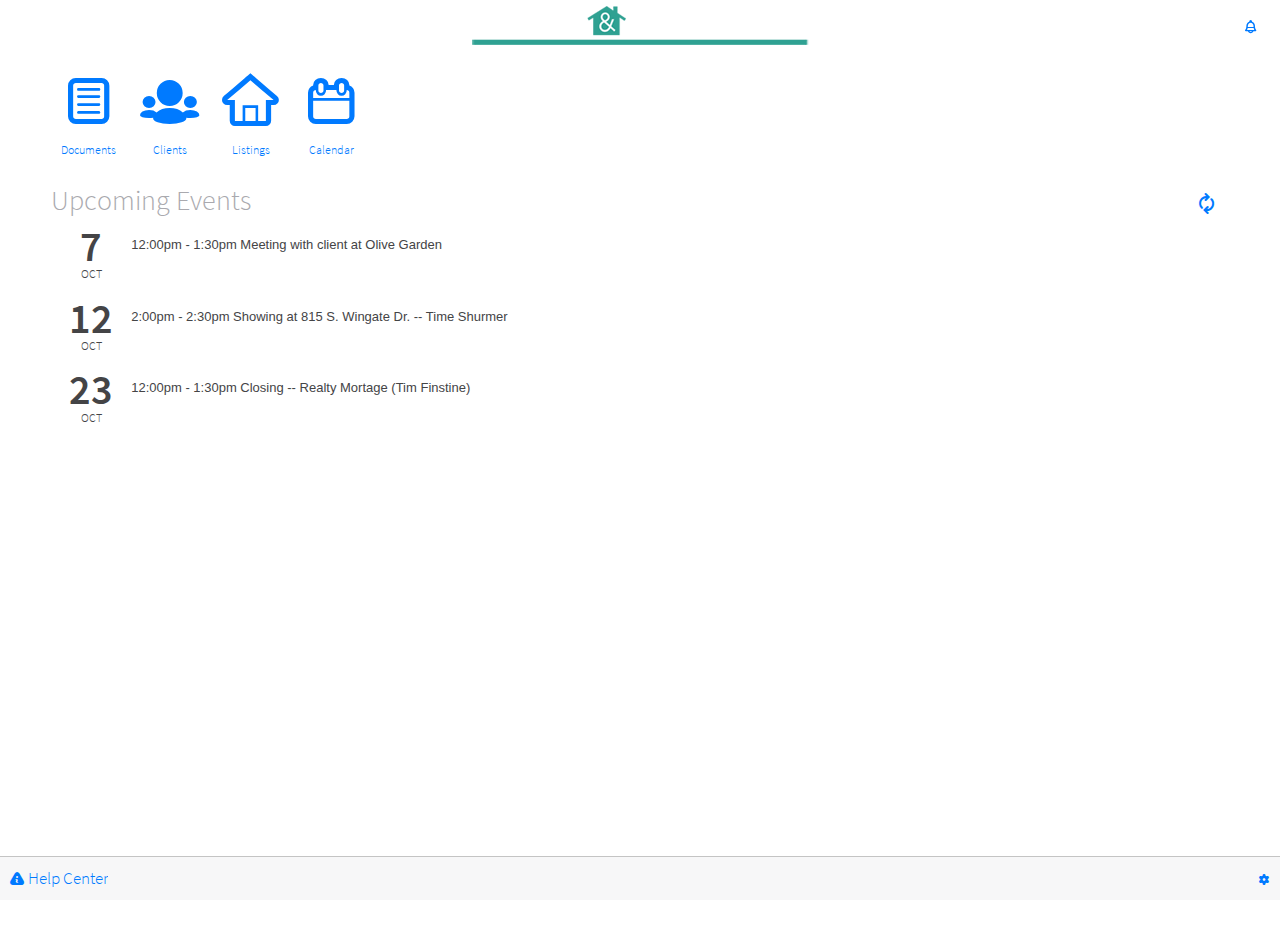
==== commit 88e1bae2: "Working on css and styling" ====
--- a/www/index.html
+++ b/www/index.html
@@ -9,7 +9,7 @@
     <meta name="apple-mobile-web-app-status-bar-style" content="black">
     <meta name="format-detection" content="telephone=no">
     <meta name="msapplication-tap-highlight" content="no">
-    <title>LoanZapper</title>
+    <title>MyRealEstatePal</title>
     <link rel="stylesheet" href="lib/framework7/css/framework7.ios.min.css">
     <link rel="stylesheet" href="lib/framework7/css/framework7.ios.colors.min.css">
    	<link rel="stylesheet" href="css/fonts/typicons.min.css" />
@@ -18,9 +18,11 @@
     <link rel="stylesheet" href="css/fonts/font.css" />
     <link rel="stylesheet" href="css/styles.css">
     <link rel="stylesheet" href="css/inappstyles.css">
-    
+    <link rel="stylesheet" href="css/light_style.css">
+    <!--
+    <link rel="stylesheet" href="css/dark_style.css">
     <link rel="stylesheet" href="css/client_styles/hassellandassociates.css">
-    
+    -->
 </head>
 
 <body>
@@ -175,8 +177,8 @@
 		<button type="button" id="btnNo">No</button>
 	</div>
 	<script type="text/javascript" src="cordova.js"></script>
-	<script src="js/jquery-1.12.4.min.js"></script>
-    <script src="js/jquery.circliful.min.js"></script>
+	<script type="text/javascript" src="js/jquery-1.12.4.min.js"></script>
+    <script type="text/javascript" src="js/jquery.circliful.min.js"></script>
     <script type="text/javascript" src="lib/framework7/js/framework7.min.js"></script>
     <script type="text/javascript" src="js/app.js"></script>
 </body>
--- a/www/css/styles.css
+++ b/www/css/styles.css
@@ -19,8 +19,6 @@
 	font-weight: 300;
 	overflow-x: hidden;
 	margin: 0;
-	background: #444446;
-	color: #fff;
 	line-height: 1.4em;
 }
 
@@ -67,23 +65,17 @@
 
 .home-btn a {
 	font-size: 34px;
-	color: #fff;
 }
 
 .page {
-	
-	background: #444446; /* Old browsers */
-	background: -moz-linear-gradient(top,  #444446 0%, #161616 100%); /* FF3.6-15 */
-	background: -webkit-linear-gradient(top,  #444446 0%,#161616 100%); /* Chrome10-25,Safari5.1-6 */
-	background: linear-gradient(to bottom,  #444446 0%,#161616 100%); /* W3C, IE10+, FF16+, Chrome26+, Opera12+, Safari7+ */
-	filter: progid:DXImageTransform.Microsoft.gradient( startColorstr='#444446', endColorstr='#161616',GradientType=0 ); /* IE6-9 */
+
 }
 
 #left-nav { width: 100%; float: none; display: block; }
 	#left-nav ul { list-style:  none; margin: 20px 0 0 0; padding: 0; }
 	#left-nav ul li { text-align: center; margin: 0 3px 3px 0; display: inline-block; font-size: 12px; }
 	#left-nav ul li:last-child { margin-right: 0; }
-	#left-nav ul li span { color: #fff; cursor: pointer;  }
+	#left-nav ul li span { cursor: pointer;  }
 	#left-nav ul li span:hover { color: #fff;}
 	#left-nav i { 
 		font-size: 62px;
@@ -99,7 +91,7 @@
 	}
 	
 	#left-nav a {
-		color: #fff;
+
 	}
 
  #content { width: 100%; float: none; display: block; margin: 25px 0 0 0; }
@@ -117,14 +109,12 @@
 }
 
 .event-date {
-	color: #fff;
 	text-align: center;
 	width: 80px;
 	float: left;
 }
 
 .event-day {
-	color: #fff;
 	font-size: 42px;
 	display: block;
 	line-height: .7em;
@@ -140,28 +130,22 @@
 	font-family: 'Arial', san-serif;
 	font-size: 13px;
 	line-height: 1em;
-	color: #dfdfe6;
 }
 
 .event-content a {
-	color: #d7d7dd;
-}
-
+
+}
 
 .document-icon {
-	color: #fff;
 	text-align: center;
 	width: 80px;
 	float: left;
 	font-size: 26px;
 }
 
-
-
 #content {
 	position: relative;
 }
-
 
 #event-sync {
 	position: absolute;
@@ -170,7 +154,6 @@
 }
 
 #event-sync a {
-	color: #fff;
 	font-size: 24px;
 }
 
@@ -181,9 +164,7 @@
 }
 
 .list li {
-	border-bottom: 1px solid #59595c;
 	padding: 10px 0;
-	color: #fff;
 }
 
 .list li:last-child {
@@ -191,7 +172,7 @@
 }
 
 .list li a {
-	color: #fff;
+	
 }
 
 .list .client-name {
@@ -239,17 +220,14 @@
 
 .listing-address2 {
 	font-size: 12px;
-	color: #bfbfc5;
 }
 
 .month-header {
-	color: #fff; 
 	font-weight: 300; 
 	font-size: 28px; 
 	margin: 2px 0 10px 0;
 	text-align: center;
 }
-
 
 .search-block {
 	margin-bottom: 15px;
@@ -276,6 +254,24 @@
 	vertical-align: middle;
 }
 
+#event-page .event-date {
+	text-align: center;
+	font-size: 32px;
+	width: 100%;
+	margin: 0 0 20px 0;
+}
+
+#event-page .event-time {
+	text-align: center;
+	font-size: 28px;
+	margin: 0 0 20px 0;
+
+}
+
+#event-page .event-description {
+	
+}
+
 @media (max-width: 480px) {
 	
 	.hide-mobile {
--- a/www/css/light_style.css
+++ b/www/css/light_style.css
@@ -0,0 +1,17 @@
+﻿body {
+	background: #fff;
+	color: #444446;
+}
+
+
+input { border: 1px solid #999; }
+
+.navbar {
+    background: #fff;
+    color: #444446;
+}
+
+
+.page {
+	background: #fff;
+}--- a/www/css/dark_style.css
+++ b/www/css/dark_style.css
@@ -0,0 +1,29 @@
+﻿.navbar {
+    background: #444446;
+    color: #fff;
+}
+
+.navbar a {
+    color: #fff;
+}
+
+
+.search-box {
+	border: 1px solid #59595c;
+}
+
+.search-block input {
+	color: #fff;
+}
+
+.search-block button {
+	color: #fff;
+}
+
+.list li h3 {
+	color: #fff;
+}
+
+#event-page .event-date, #event-page .event-time {
+	color: #fff;
+}
--- a/www/css/client_styles/hassellandassociates.css
+++ b/www/css/client_styles/hassellandassociates.css
@@ -1,27 +1,3 @@
 ﻿
 
-.navbar {
-    background: #444446;
-    color: #fff;
-}
 
-.navbar a {
-    color: #fff;
-}
-
-
-.search-box {
-	border: 1px solid #59595c;
-}
-
-.search-block input {
-	color: #fff;
-}
-
-.search-block button {
-	color: #fff;
-}
-
-.list li h3 {
-	color: #fff;
-}